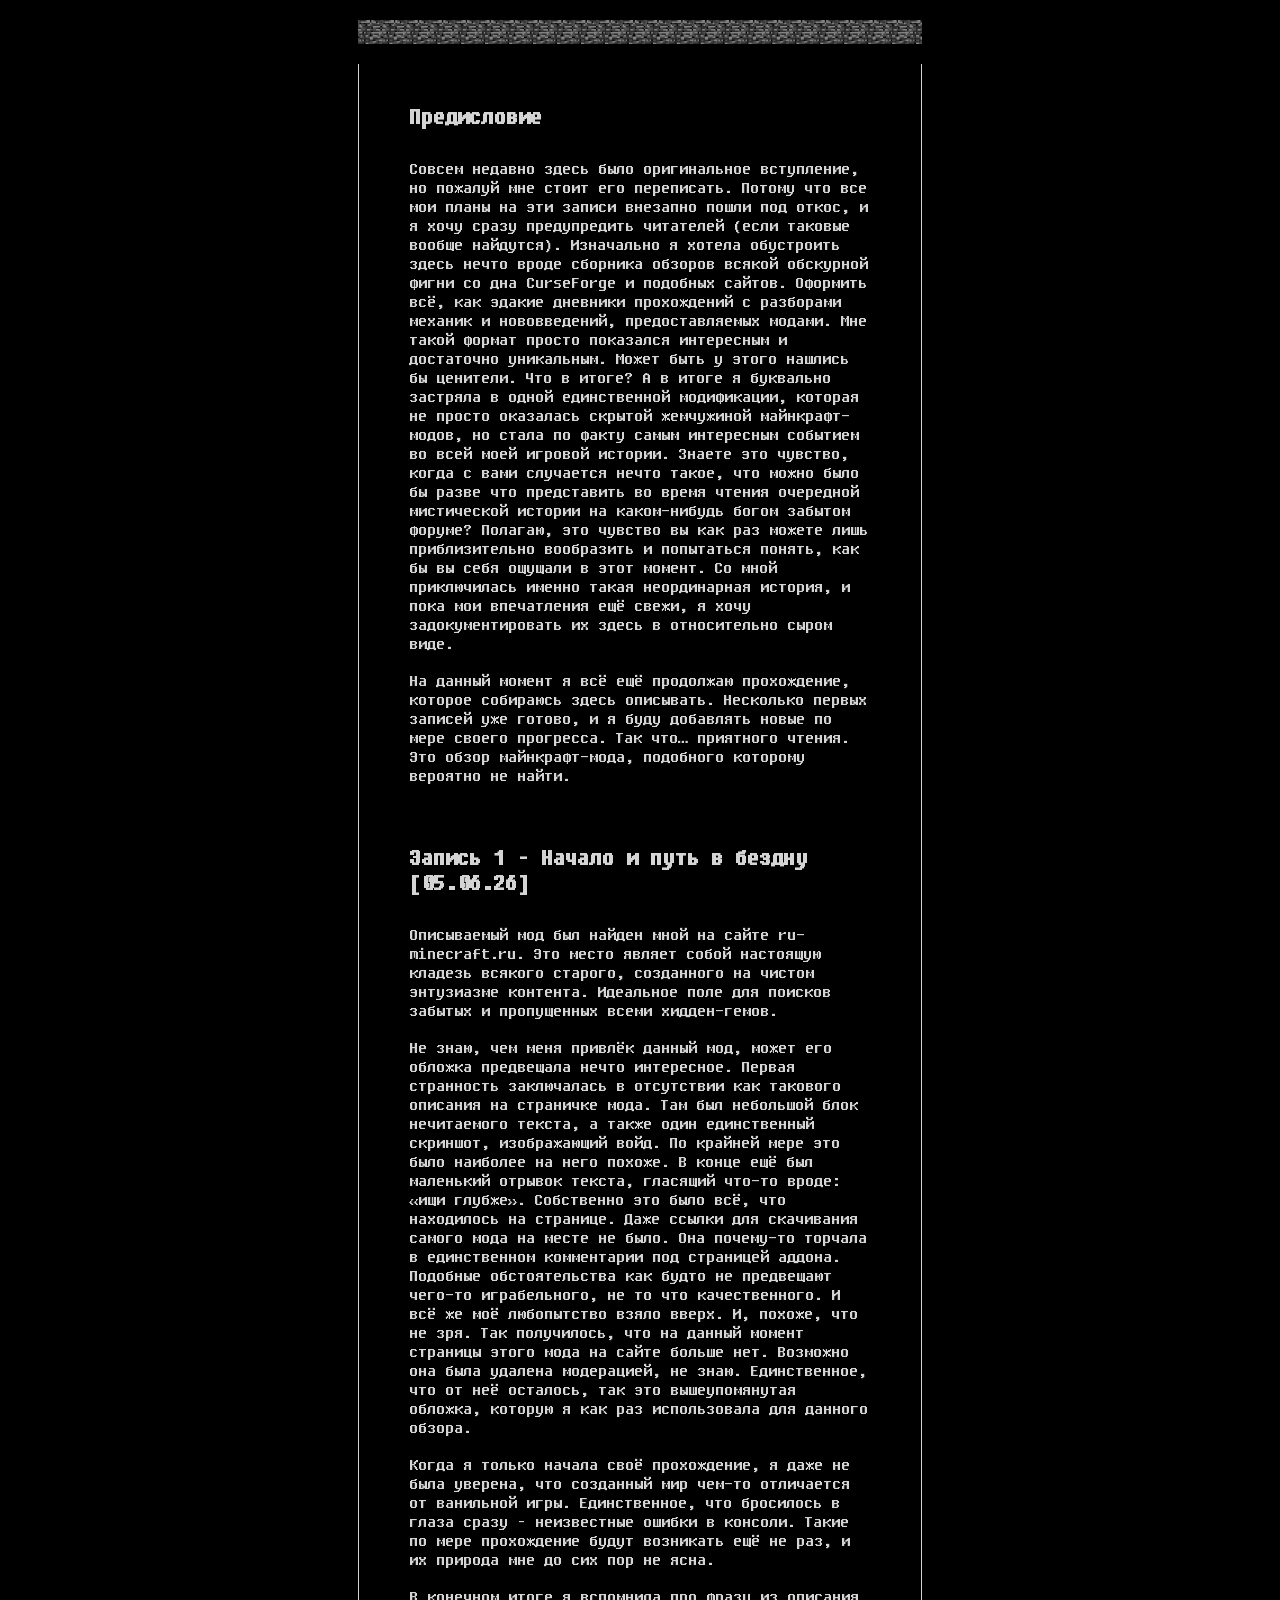
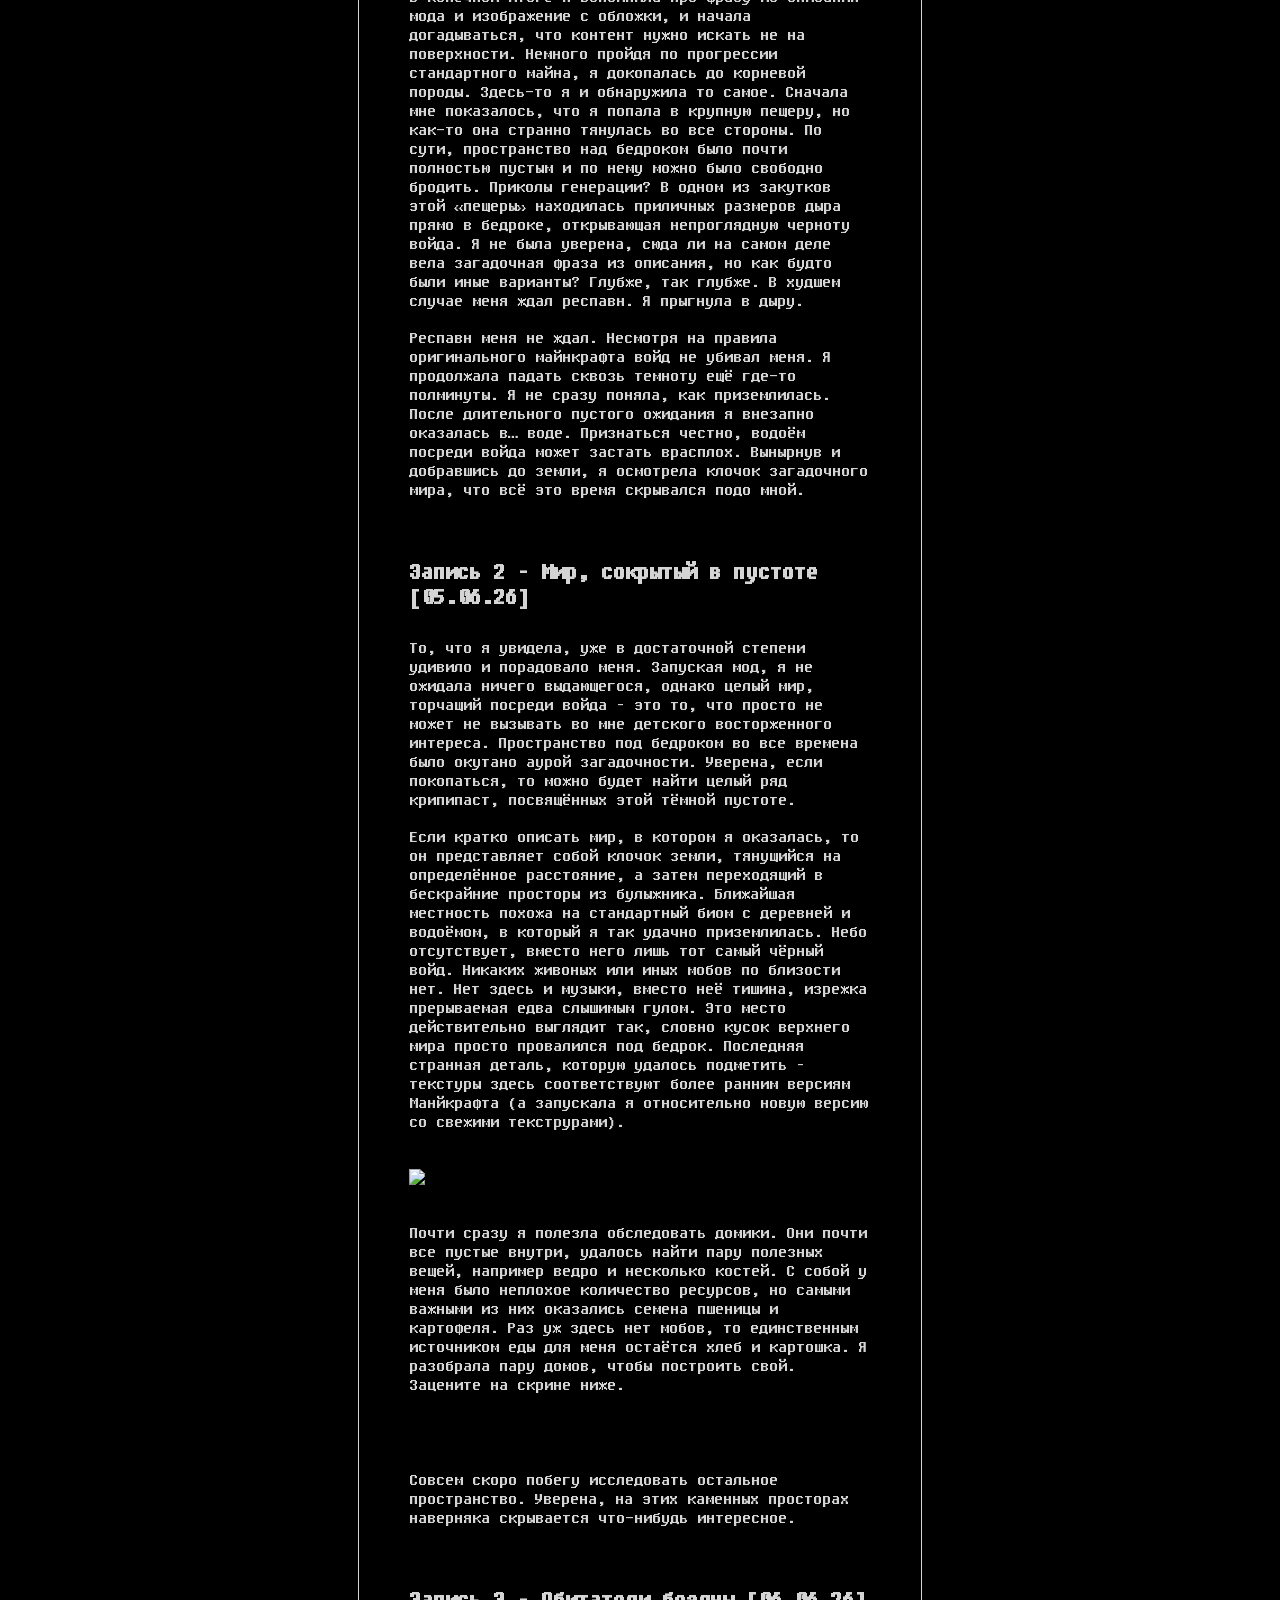
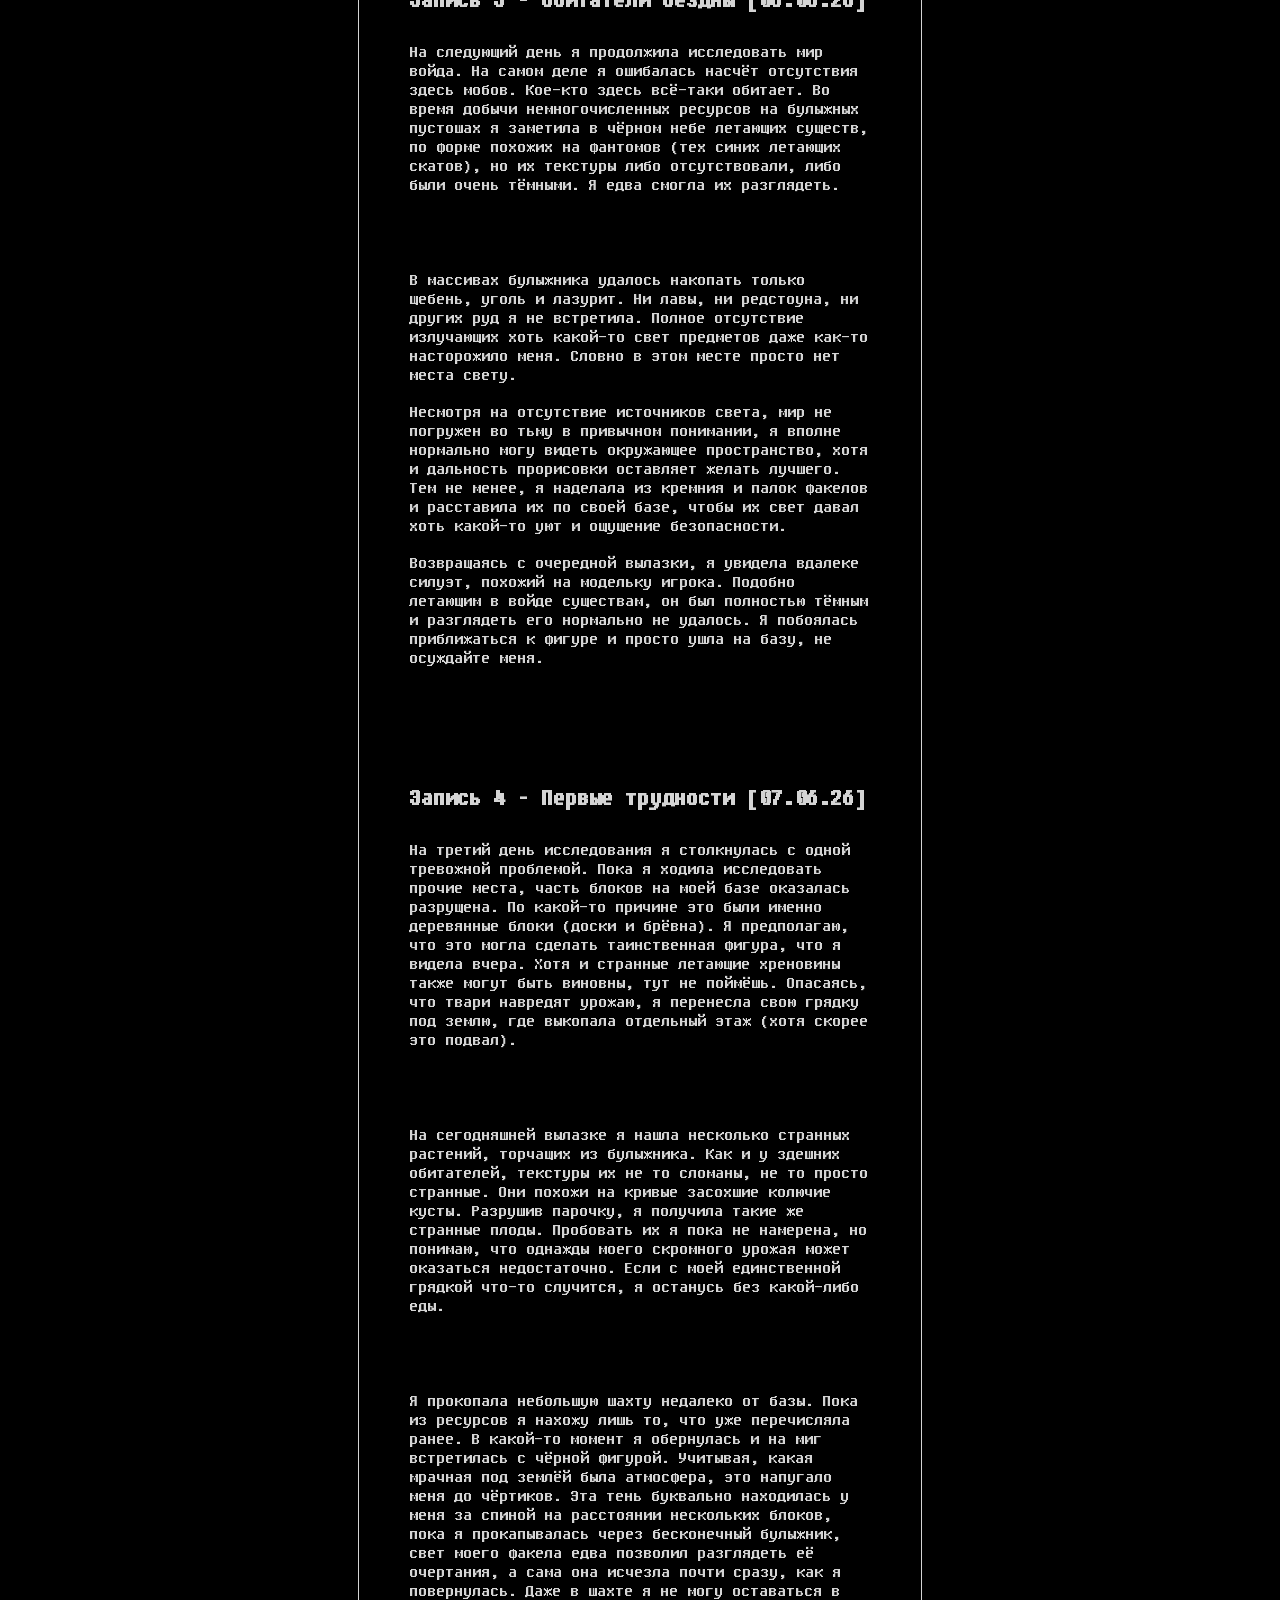
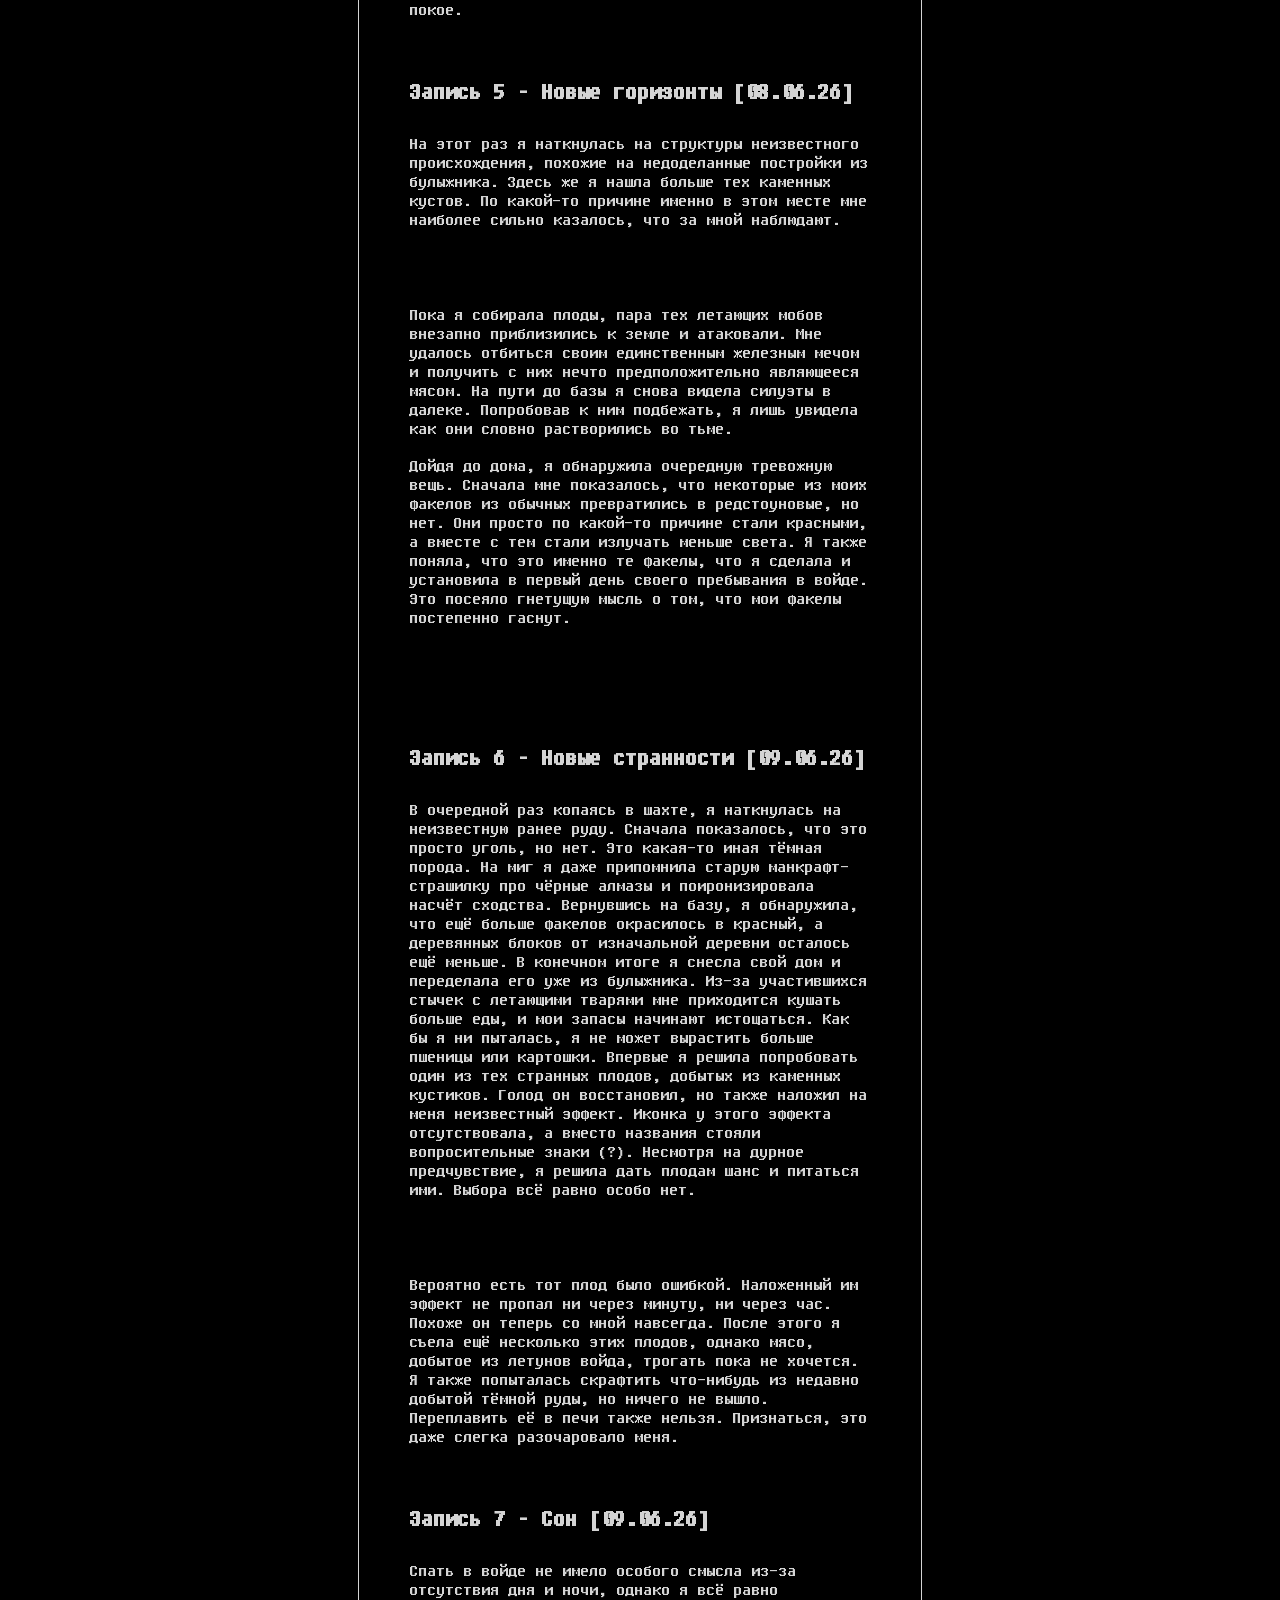
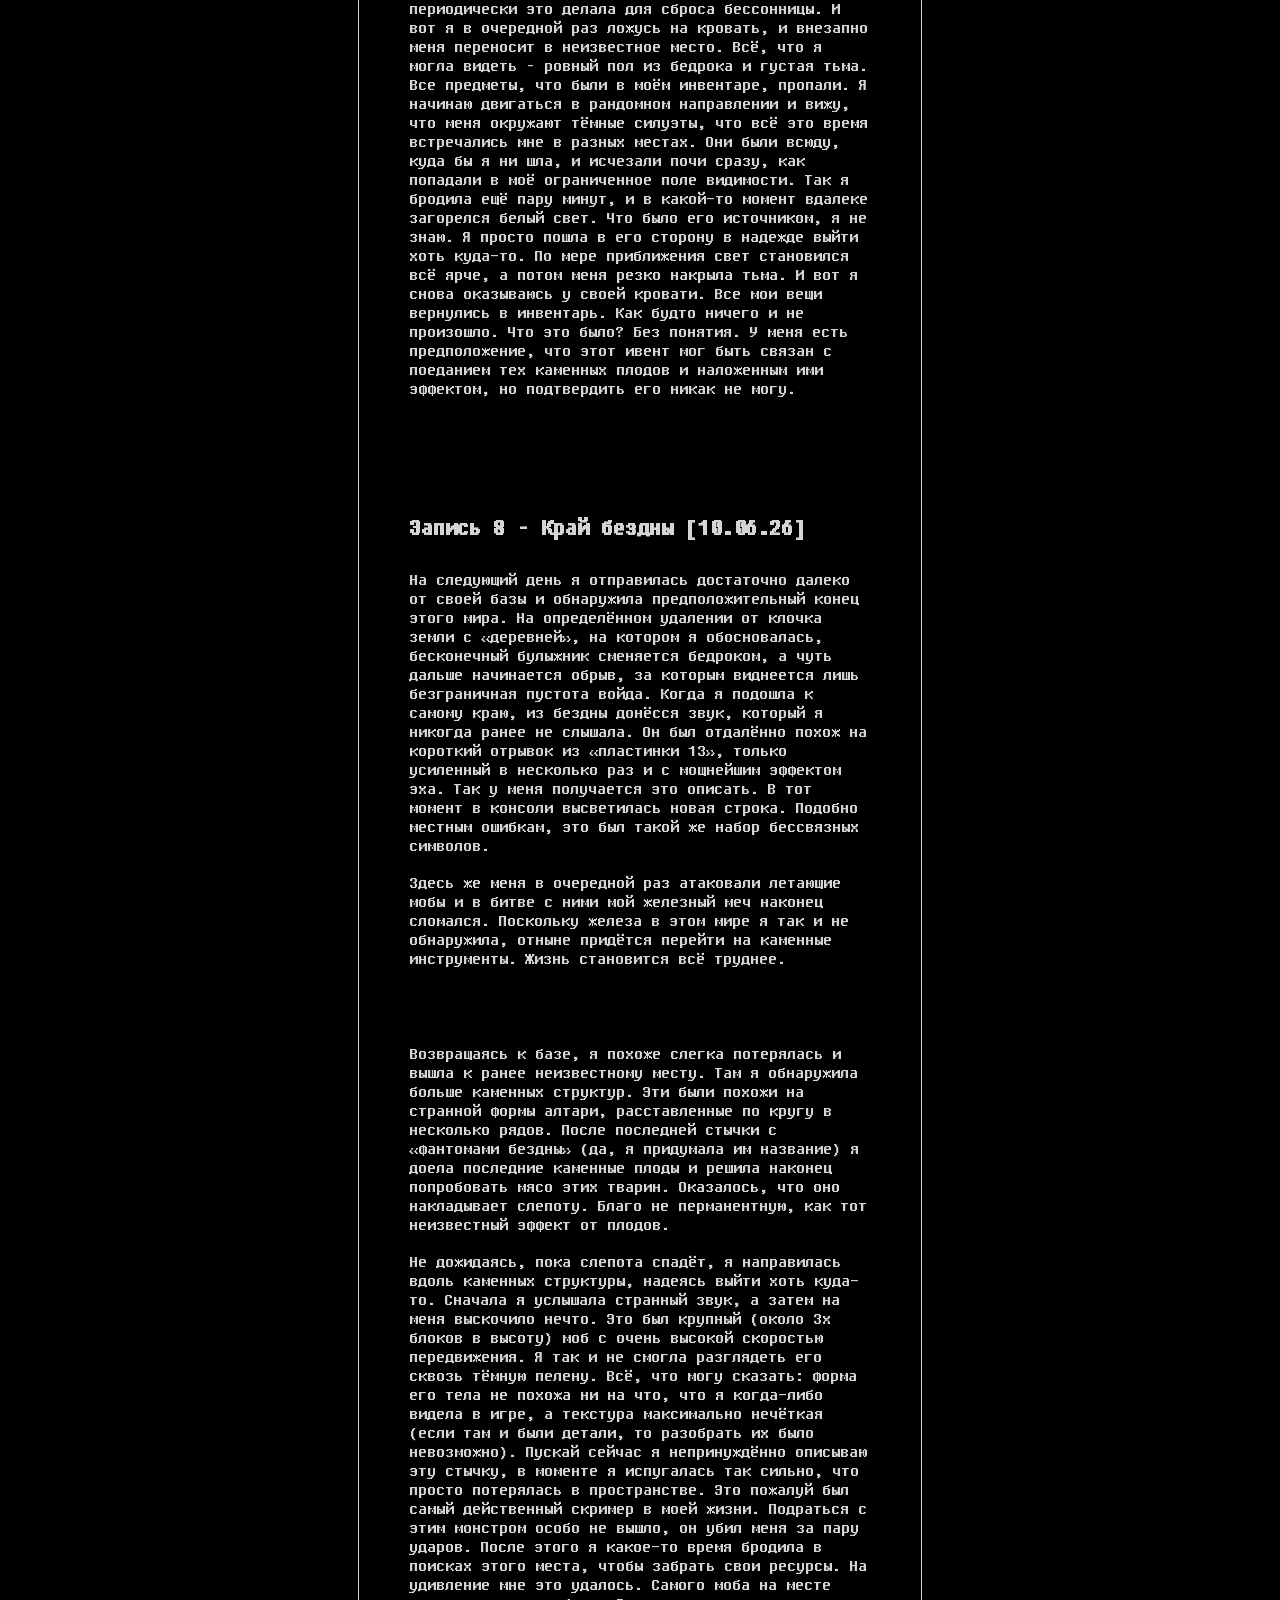
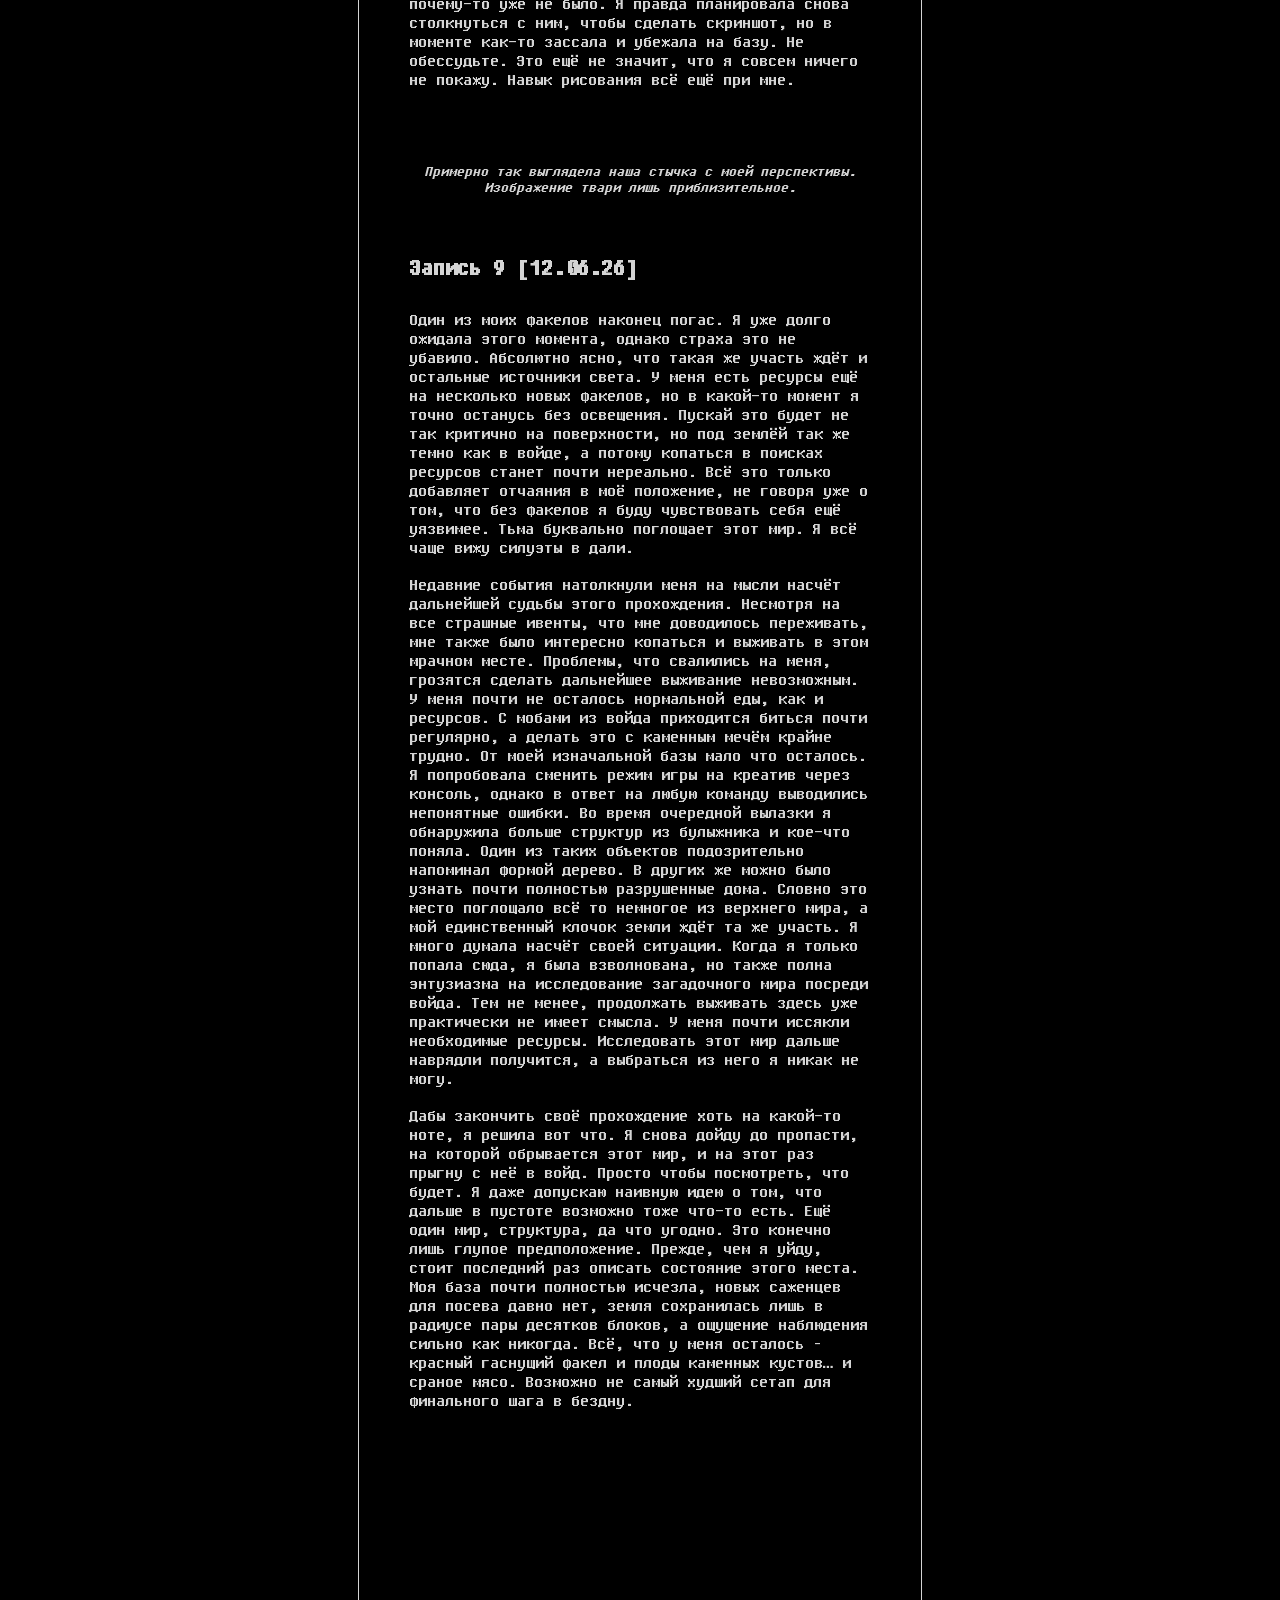
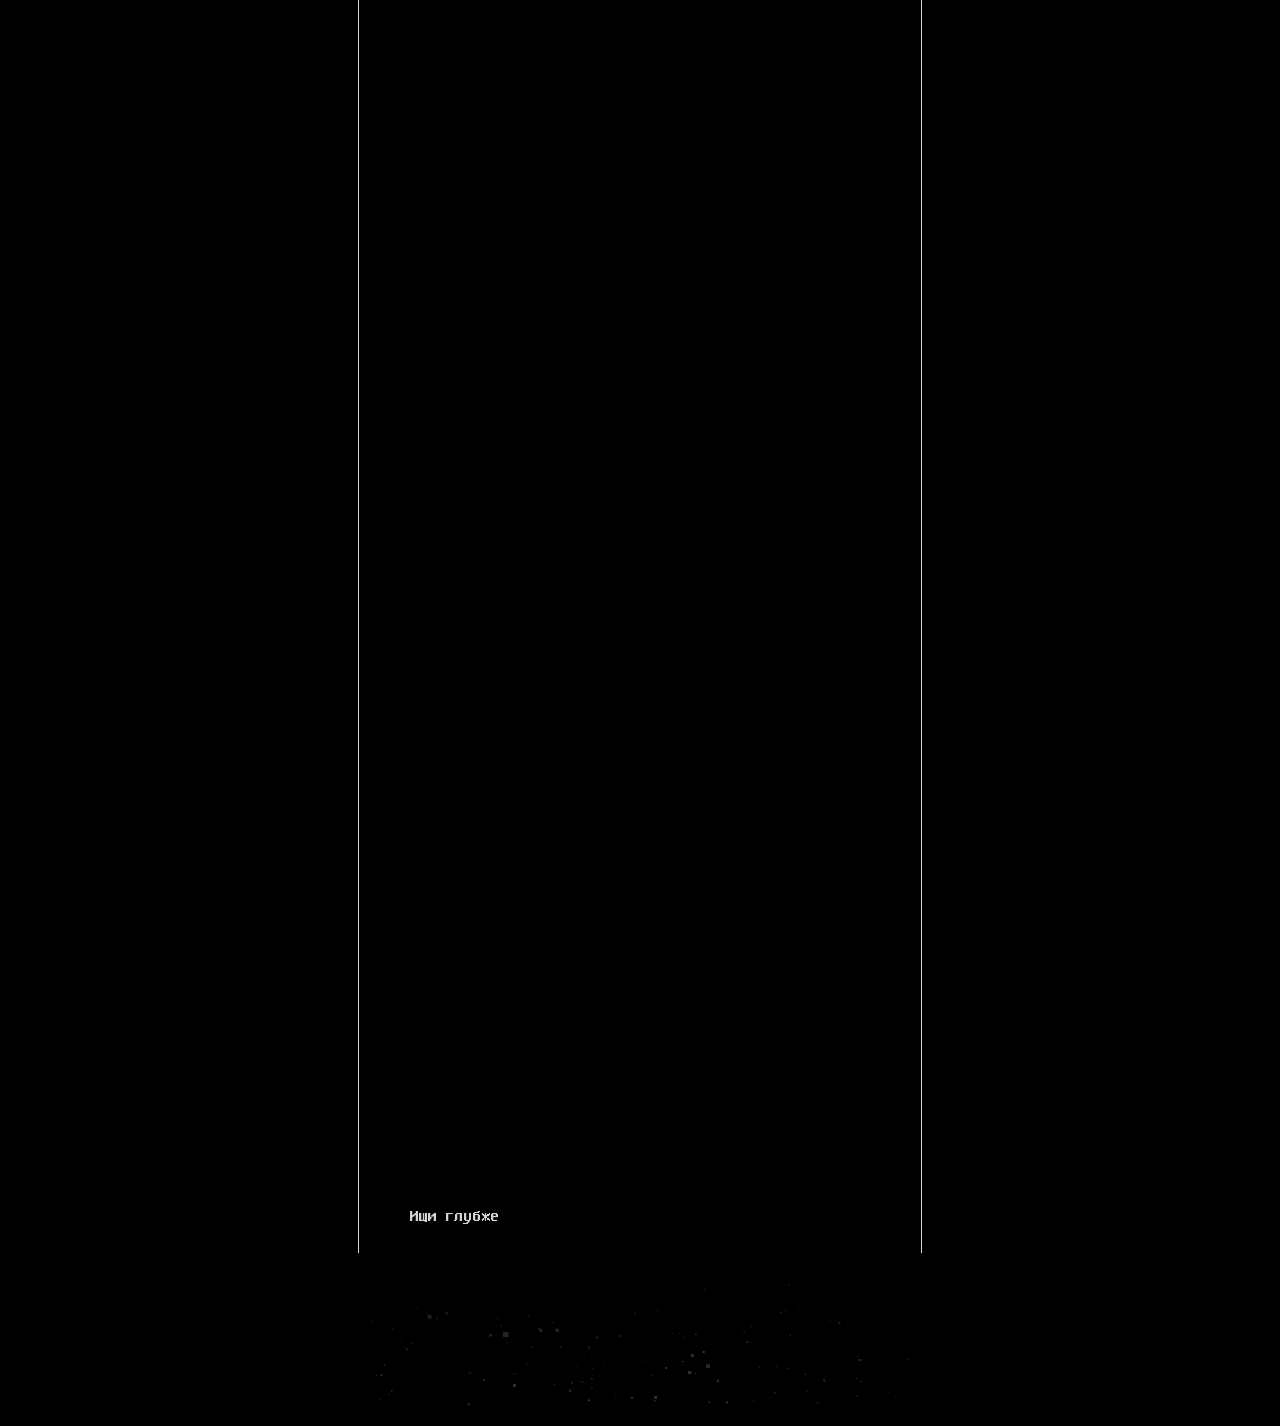
==== page-abyss-explorer.html @ ec8adcde "Add files via upload" ====
<!DOCTYPE html>
<html lang="en">
<head>
    <meta charset="UTF-8">
    <meta name="viewport" content="width=device-width, initial-scale=1.0">
    <title>Document</title>
    <link rel="stylesheet" href="styles.css">
</head>
<body>
    <img class="decor" src="decor1.png">
    <div class="main-container">
        <h2 class="heading">Предисловие</h2>
        <p class="main-text">
            Совсем недавно здесь было оригинальное вступление, но пожалуй мне стоит его переписать. Потому что все мои планы на эти записи внезапно пошли под откос, и я хочу сразу предупредить читателей (если таковые вообще найдутся). Изначально я хотела обустроить здесь нечто вроде сборника обзоров всякой обскурной фигни со дна CurseForge и подобных сайтов. Оформить всё, как эдакие дневники прохождений с разборами механик и нововведений, предоставляемых модами. Мне такой формат просто показался интересным и достаточно уникальным. Может быть у этого нашлись бы ценители. Что в итоге? А в итоге я буквально застряла в одной единственной модификации, которая не просто оказалась скрытой жемчужиной майнкрафт-модов, но стала по факту самым интересным событием во всей моей игровой истории. Знаете это чувство, когда с вами случается нечто такое, что можно было бы разве что представить во время чтения очередной мистической истории на каком-нибудь богом забытом форуме? Полагаю, это чувство вы как раз можете лишь приблизительно вообразить и попытаться понять, как бы вы себя ощущали в этот момент. Со мной приключилась именно такая неординарная история, и пока мои впечатления ещё свежи, я хочу задокументировать их здесь в относительно сыром виде. 
        </p>
        <p class="main-text">
            На данный момент я всё ещё продолжаю прохождение, которое собираюсь здесь описывать. Несколько первых записей уже готово, и я буду добавлять новые по мере своего прогресса. Так что… приятного чтения. Это обзор майнкрафт-мода, подобного которому вероятно не найти.
        </p>


        <h2 class="heading">Запись 1 – Начало и путь в бездну [05.06.26]</h2>
        <p class="main-text">
            Описываемый мод был найден мной на сайте ru-minecraft.ru. Это место являет собой настоящую кладезь всякого старого, созданного на чистом энтузиазме контента. Идеальное поле для поисков забытых и пропущенных всеми хидден-гемов. 
        </p>
        <p class="main-text">
            Не знаю, чем меня привлёк данный мод, может его обложка предвещала нечто интересное. Первая странность заключалась в отсутствии как такового описания на страничке мода. Там был небольшой блок нечитаемого текста, а также один единственный скриншот, изображающий войд. По крайней мере это было наиболее на него похоже. В конце ещё был маленький отрывок текста, гласящий что-то вроде: «ищи глубже». Собственно это было всё, что находилось на странице. Даже ссылки для скачивания самого мода на месте не было. Она почему-то торчала в единственном комментарии под страницей аддона. Подобные обстоятельства как будто не предвещают чего-то играбельного, не то что качественного. И всё же моё любопытство взяло вверх. И, похоже, что не зря. Так получилось, что на данный момент страницы этого мода на сайте больше нет. Возможно она была удалена модерацией, не знаю. Единственное, что от неё осталось, так это вышеупомянутая обложка, которую я как раз использовала для данного обзора.
        </p>
        <p class="main-text">
            Когда я только начала своё прохождение, я даже не была уверена, что созданный мир чем-то отличается от ванильной игры. Единственное, что бросилось в глаза сразу – неизвестные ошибки в консоли. Такие по мере прохождение будут возникать ещё не раз, и их природа мне до сих пор не ясна. 
        </p>
        <p class="main-text">
            В конечном итоге я вспомнила про фразу из описания мода и изображение с обложки, и начала догадываться, что контент нужно искать не на поверхности. Немного пройдя по прогрессии стандартного майна, я докопалась до корневой породы. Здесь-то я и обнаружила то самое. Сначала мне показалось, что я попала в крупную пещеру, но как-то она странно тянулась во все стороны. По сути, пространство над бедроком было почти полностью пустым и по нему можно было свободно бродить. Приколы генерации? В одном из закутков этой «пещеры» находилась приличных размеров дыра прямо в бедроке, открывающая непроглядную черноту войда. Я не была уверена, сюда ли на самом деле вела загадочная фраза из описания, но как будто были иные варианты? Глубже, так глубже. В худшем случае меня ждал респавн. Я прыгнула в дыру.
        </p>
        <p class="main-text">
            Респавн меня не ждал. Несмотря на правила оригинального майнкрафта войд не убивал меня. Я продолжала падать сквозь темноту ещё где-то полминуты. Я не сразу поняла, как приземлилась. После длительного пустого ожидания я внезапно оказалась в… воде. Признаться честно, водоём посреди войда может застать врасплох. Вынырнув и добравшись до земли, я осмотрела клочок загадочного мира, что всё это время скрывался подо мной.
        </p>


        <h2 class="heading">Запись 2 – Мир, сокрытый в пустоте [05.06.26]</h2>
        <p class="main-text">
            То, что я увидела, уже в достаточной степени удивило и порадовало меня. Запуская мод, я не ожидала ничего выдающегося, однако целый мир, торчащий посреди войда – это то, что просто не может не вызывать во мне детского восторженного интереса. Пространство под бедроком во все времена было окутано аурой загадочности. Уверена, если покопаться, то можно будет найти целый ряд крипипаст, посвящённых этой тёмной пустоте.
        </p>
        <p class="main-text">
            Если кратко описать мир, в котором я оказалась, то он представляет собой клочок земли, тянущийся на определённое расстояние, а затем переходящий в бескрайние просторы из булыжника. Ближайшая местность похожа на стандартный биом с деревней и водоёмом, в который я так удачно приземлилась. Небо отсутствует, вместо него лишь тот самый чёрный войд. Никаких живоных или иных мобов по близости нет. Нет здесь и музыки, вместо неё тишина, изрежка прерываемая едва слышимым гулом. Это место действительно выглядит так, словно кусок верхнего мира просто провалился под бедрок. Последняя странная деталь, которую удалось подметить – текстуры здесь соответствуют более ранним версиям Манйкрафта (а запускала я относительно новую версию со свежими текструрами).
        </p>
        <img class="screenshot" src="img/1.jpg">
        <p class="main-text">
            Почти сразу я полезла обследовать домики. Они почти все пустые внутри, удалось найти пару полезных вещей, например ведро и несколько костей. С собой у меня было неплохое количество ресурсов, но самыми важными из них оказались семена пшеницы и картофеля. Раз уж здесь нет мобов, то единственным источником еды для меня остаётся хлеб и картошка. Я разобрала пару домов, чтобы построить свой. Зацените на скрине ниже.
        </p>
        <img class="screenshot" src="">
        <p class="main-text">
            Совсем скоро побегу исследовать остальное пространство. Уверена, на этих каменных просторах наверняка скрывается что-нибудь интересное.
        </p>


        <h2 class="heading">Запись 3 – Обитатели бездны [06.06.26]</h2>
        <p class="main-text">
            На следующий день я продолжила исследовать мир войда. На самом деле я ошибалась насчёт отсутствия здесь мобов. Кое-кто здесь всё-таки обитает. Во время добычи немногочисленных ресурсов на булыжных пустошах я заметила в чёрном небе летающих существ, по форме похожих на фантомов (тех синих летающих скатов), но их текстуры либо отсутствовали, либо были очень тёмными. Я едва смогла их разглядеть. 
        </p>
        <img class="screenshot" src="">
        <p class="main-text">
            В массивах булыжника удалось накопать только щебень, уголь и лазурит. Ни лавы, ни редстоуна, ни других руд я не встретила. Полное отсутствие излучающих хоть какой-то свет предметов даже как-то насторожило меня. Словно в этом месте просто нет места свету. 
        </p>
        <p class="main-text">
            Несмотря на отсутствие источников света, мир не погружен во тьму в привычном понимании, я вполне нормально могу видеть окружающее пространство, хотя и дальность прорисовки оставляет желать лучшего. Тем не менее, я наделала из кремния и палок факелов и расставила их по своей базе, чтобы их свет давал хоть какой-то уют и ощущение безопасности. 
        </p>
        <p class="main-text">
            Возвращаясь с очередной вылазки, я увидела вдалеке силуэт, похожий на модельку игрока. Подобно летающим в войде существам, он был полностью тёмным и разглядеть его нормально не удалось. Я побоялась приближаться к фигуре и просто ушла на базу, не осуждайте меня.  
        </p>
        <img class="screenshot" src="">


        <h2 class="heading">Запись 4 – Первые трудности [07.06.26]</h2>
        <p class="main-text">
            На третий день исследования я столкнулась с одной тревожной проблемой. Пока я ходила исследовать прочие места, часть блоков на моей базе оказалась разрущена. По какой-то причине это были именно деревянные блоки (доски и брёвна). Я предполагаю, что это могла сделать таинственная фигура, что я видела вчера. Хотя и странные летающие хреновины также могут быть виновны, тут не поймёшь. Опасаясь, что твари навредят урожаю, я  перенесла свою грядку под землю, где выкопала отдельный этаж (хотя скорее это подвал). 
        </p>
        <img class="screenshot" src="">
        <p class="main-text">
            На сегодняшней вылазке я нашла несколько странных растений, торчащих из булыжника. Как и у здешних обитателей, текстуры их не то сломаны, не то просто странные. Они похожи на кривые засохшие колючие кусты. Разрушив парочку, я получила такие же странные плоды. Пробовать их я пока не намерена, но понимаю, что однажды моего скромного урожая может оказаться недостаточно. Если с моей единственной грядкой что-то случится, я останусь без какой-либо еды.
        </p>
        <img class="screenshot" src="">
        <p class="main-text">
            Я прокопала небольшую шахту недалеко от базы. Пока из ресурсов я нахожу лишь то, что уже перечисляла ранее. В какой-то момент я обернулась и на миг встретилась с чёрной фигурой. Учитывая, какая мрачная под землёй была атмосфера, это напугало меня до чёртиков. Эта тень буквально находилась у меня за спиной на расстоянии нескольких блоков, пока я прокапывалась через бесконечный булыжник, свет моего факела едва позволил разглядеть её очертания, а сама она исчезла почти сразу, как я повернулась. Даже в шахте я не могу оставаться в покое.
        </p>


        <h2 class="heading">Запись 5 – Новые горизонты [08.06.26]</h2>
        <p class="main-text">
            На этот раз я наткнулась на структуры неизвестного происхождения, похожие на недоделанные постройки из булыжника. Здесь же я нашла больше тех каменных кустов. По какой-то причине именно в этом месте мне наиболее сильно казалось, что за мной наблюдают. 
        </p>
        <img class="screenshot" src="">
        <p class="main-text">
            Пока я собирала плоды, пара тех летающих мобов внезапно приблизились к земле и атаковали. Мне удалось отбиться своим единственным железным мечом и получить с них нечто предположительно являющееся мясом. На пути до базы я снова видела силуэты в далеке. Попробовав к ним подбежать, я лишь увидела как они словно растворились во тьме. 
        </p>
        <p class="main-text">
            Дойдя до дома, я обнаружила очередную тревожную вещь. Сначала мне показалось, что некоторые из моих факелов из обычных превратились в редстоуновые, но нет. Они просто по какой-то причине стали красными, а вместе с тем стали излучать меньше света. Я также поняла, что это именно те факелы, что я сделала и установила в первый день своего пребывания в войде. Это посеяло гнетущую мысль о том, что мои факелы постепенно гаснут.
        </p>
        <img class="screenshot" src="">


        <h2 class="heading">Запись 6 – Новые странности [09.06.26]</h2>
        <p class="main-text">
            В очередной раз копаясь в шахте, я наткнулась на неизвестную ранее руду. Сначала показалось, что это просто уголь, но нет. Это какая-то иная тёмная порода. На миг я даже припомнила старую манкрафт-страшилку про чёрные алмазы и поиронизировала насчёт сходства. Вернувшись на базу, я обнаружила, что ещё больше факелов окрасилось в красный, а деревянных блоков от изначальной деревни осталось ещё меньше. В конечном итоге я снесла свой дом и переделала его уже из булыжника. Из-за участившихся стычек с летающими тварями мне приходится кушать больше еды, и мои запасы начинают истощаться. Как бы я ни пыталась, я не может вырастить больше пшеницы или картошки. Впервые я решила попробовать один из тех странных плодов, добытых из каменных кустиков. Голод он восстановил, но также наложил на меня неизвестный эффект. Иконка у этого эффекта отсутствовала, а вместо названия стояли вопросительные знаки (?). Несмотря на дурное предчувствие, я решила дать плодам шанс и питаться ими. Выбора всё равно особо нет.
        </p>
        <img class="screenshot" src="">
        <p class="main-text">
            Вероятно есть тот плод было ошибкой. Наложенный им эффект не пропал ни через минуту, ни через час. Похоже он теперь со мной навсегда. После этого я съела ещё несколько этих плодов, однако мясо, добытое из летунов войда, трогать пока не хочется. Я также попыталась скрафтить что-нибудь из недавно добытой тёмной руды, но ничего не вышло. Переплавить её в печи также нельзя. Признаться, это даже слегка разочаровало меня.
        </p>


        <h2 class="heading">Запись 7 – Сон [09.06.26]</h2>
        <p class="main-text">
            Спать в войде не имело особого смысла из-за отсутствия дня и ночи, однако я всё равно периодически это делала для сброса бессонницы. И вот я в очередной раз ложусь на кровать, и внезапно меня переносит в неизвестное место. Всё, что я могла видеть – ровный пол из бедрока и густая тьма. Все предметы, что были в моём инвентаре, пропали. Я начинаю двигаться в рандомном направлении и вижу, что меня окружают тёмные силуэты, что всё это время встречались мне в разных местах. Они были всюду, куда бы я ни шла, и исчезали почи сразу, как попадали в моё ограниченное поле видимости. Так я бродила ещё пару минут, и в какой-то момент вдалеке загорелся белый свет. Что было его источником, я не знаю. Я просто пошла в его сторону в надежде выйти хоть куда-то. По мере приближения свет становился всё ярче, а потом меня резко накрыла тьма. И вот я снова оказываюсь у своей кровати. Все мои вещи вернулись в инвентарь. Как будто ничего и не произошло. Что это было? Без понятия. У меня есть предположение, что этот ивент мог быть связан с поеданием тех каменных плодов и наложенным ими эффектом, но подтвердить его никак не могу.
        </p>
        <img class="screenshot" src="">


        <h2 class="heading">Запись 8 – Край бездны [10.06.26]</h2>
        <p class="main-text">
            На следующий день я отправилась достаточно далеко от своей базы и обнаружила предположительный конец этого мира. На определённом удалении от клочка земли с «деревней», на котором я обосновалась, бесконечный булыжник сменяется бедроком, а чуть дальше начинается обрыв, за которым виднеется лишь безграничная пустота войда. Когда я подошла к самому краю, из бездны донёсся звук, который я никогда ранее не слышала. Он был отдалённо похож на короткий отрывок из «пластинки 13», только усиленный в несколько раз и с мощнейшим эффектом эха. Так у меня получается это описать. В тот момент в консоли высветилась новая строка. Подобно местным ошибкам, это был такой же набор бессвязных символов.
        </p>
        <p class="main-text">
            Здесь же меня в очередной раз атаковали летающие мобы и в битве с ними мой железный меч наконец сломался. Поскольку железа в этом мире я так и не обнаружила, отныне придётся перейти на каменные инструменты. Жизнь становится всё труднее.
        </p>
        <img class="screenshot" src="">
        <p class="main-text">
            Возвращаясь к базе, я похоже слегка потерялась и вышла к ранее неизвестному месту. Там я обнаружила больше каменных структур. Эти были похожи на странной формы алтари, расставленные по кругу в несколько рядов. После последней стычки с «фантомами бездны» (да, я придумала им название) я доела последние каменные плоды и решила наконец попробовать мясо этих тварин. Оказалось, что оно накладывает слепоту. Благо не перманентную, как тот неизвестный эффект от плодов. 
        </p>
        <p class="main-text">
            Не дожидаясь, пока слепота спадёт, я направилась вдоль каменных структуры, надеясь выйти хоть куда-то. Сначала я услышала странный звук, а затем на меня выскочило нечто. Это был крупный (около 3х блоков в высоту) моб с очень высокой скоростью передвижения. Я так и не смогла разглядеть его сквозь тёмную пелену. Всё, что могу сказать: форма его тела не похожа ни на что, что я когда-либо видела в игре, а текстура максимально нечёткая (если там и были детали, то разобрать их было невозможно). Пускай сейчас я непринуждённо описываю эту стычку, в моменте я испугалась так сильно, что просто потерялась в пространстве. Это пожалуй был самый действенный скример в моей жизни. Подраться с этим монстром особо не вышло, он убил меня за пару ударов. После этого я какое-то время бродила в поисках этого места, чтобы забрать свои ресурсы. На удивление мне это удалось. Самого моба на месте почему-то уже не было. Я правда планировала снова столкнуться с ним, чтобы сделать скриншот, но в моменте как-то зассала и убежала на базу. Не обессудьте. Это ещё не значит, что я совсем ничего не покажу. Навык рисования всё ещё при мне. 
        </p>
        <img class="screenshot" src="">
        <p class="note">Примерно так выглядела наша стычка с моей перспективы. Изображение твари лишь приблизительное.</p>


        <h2 class="heading">Запись 9 [12.06.26]</h2>
        <p class="main-text">
            Один из моих факелов наконец погас. Я уже долго ожидала этого момента, однако страха это не убавило. Абсолютно ясно, что такая же участь ждёт и остальные источники света. У меня есть ресурсы ещё на несколько новых факелов, но в какой-то момент я точно останусь без освещения. Пускай это будет не так критично на поверхности, но под землёй так же темно как в войде, а потому копаться в поисках ресурсов станет почти нереально. Всё это только добавляет отчаяния в моё положение, не говоря уже о том, что без факелов я буду чувствовать себя ещё уязвимее. Тьма буквально поглощает этот мир. Я всё чаще вижу силуэты в дали. 
        </p>
        <p class="main-text">
            Недавние события натолкнули меня на мысли насчёт дальнейшей судьбы этого прохождения. Несмотря на все страшные ивенты, что мне доводилось переживать, мне также было интересно копаться и выживать в этом мрачном месте. Проблемы, что свалились на меня, грозятся сделать дальнейшее выживание невозможным. У меня почти не осталось нормальной еды, как и ресурсов. С мобами из войда приходится биться почти регулярно, а делать это с каменным мечём крайне трудно. От моей изначальной базы мало что осталось. Я попробовала сменить режим игры на креатив через консоль, однако в ответ на любую команду выводились непонятные ошибки. Во время очередной вылазки я обнаружила больше структур из булыжника и кое-что поняла. Один из таких объектов подозрительно напоминал формой дерево. В других же можно было узнать почти полностью разрушенные дома. Словно это место поглощало всё то немногое из верхнего мира, а мой единственный клочок земли ждёт та же участь. Я много думала насчёт своей ситуации. Когда я только попала сюда, я была взволнована, но также полна энтузиазма на исследование загадочного мира посреди войда. Тем не менее, продолжать выживать здесь уже практически не имеет смысла. У меня почти иссякли необходимые ресурсы. Исследовать этот мир дальше наврядли получится, а выбраться из него я никак не могу. 
        </p>
        <p class="main-text">
            Дабы закончить своё прохождение хоть на какой-то ноте, я решила вот что. Я снова дойду до пропасти, на которой обрывается этот мир, и на этот раз прыгну с неё в войд. Просто чтобы посмотреть, что будет. Я даже допускаю наивную идею о том, что дальше в пустоте возможно тоже что-то есть. Ещё один мир, структура, да что угодно. Это конечно лишь глупое предположение. Прежде, чем я уйду, стоит последний раз описать состояние этого места. Моя база почти полностью исчезла, новых саженцев для посева давно нет, земля сохранилась лишь в радиусе пары десятков блоков, а ощущение наблюдения сильно как никогда. Всё, что у меня осталось – красный гаснущий факел и плоды каменных кустов… и сраное мясо. Возможно не самый худший сетап для финального шага в бездну.
        </p>
        
        <p class="dot">.</p>
        <p class="dot">.</p>
        <p class="dot">.</p>
        <p class="dot">.</p>
        <p class="dot">.</p>
        <p class="dot">.</p>
        <p class="dot">.</p>
        <p class="dot">.</p>
        <p class="dot">.</p>
        <p class="dot">.</p>
        <p class="dot">.</p>
        <p class="dot">.</p>
        <p class="dot">.</p>
        <p class="dot">.</p>
        <p class="dot">.</p>
        <p class="dot">.</p>
        <p class="dot">.</p>
        <p class="dot">.</p>
        <p class="dot">.</p>
        <p class="dot">.</p>
        <p class="dot">.</p>
        <p class="dot">.</p>
        <p class="dot">.</p>
        <p class="dot">.</p>
        <p class="dot">.</p>
        <p class="dot">.</p>
        <p class="dot">.</p>
        <p class="dot">.</p>
        <p class="dot">.</p>
        <p class="dot">.</p>
        <p class="dot">.</p>
        <p class="dot">.</p>
        <p class="dot">.</p>
        <p class="dot">.</p>
        <p class="dot">.</p>
        <p class="dot">.</p>
        <p class="dot">.</p>
        <p class="dot">.</p>
        <p class="dot">.</p>
        <p class="dot">.</p>
        <p class="dot">.</p>
        <p class="dot">.</p>

        <p class="dot-2">.</p>
        <p class="main-text">Ищи глубже</p>
    </div>
    <img class="decor" src="decor2.png">
</body>
</html>
---- styles.css ----
@font-face {
  font-family: 'Fixedsys'; 
  src: url('Fixedsys.ttf') format('truetype');
  font-weight: 400; 
  font-style: normal; 
  font-display: swap; 
}


body {
    background-color: black;
}

/* стили индекса */

.p-index {
    color: rgb(212, 212, 212);
    font-family: 'Fixedsys';
    font-size: 24px;
    margin-left: 300px;
    margin-right: 300px;
    margin-top: 100px;
    padding-bottom: 50px;
    text-align: center;
}

.review-container {
    border-left: 1px solid;
    border-right: 1px solid;
    border-bottom: 1px solid;
    border-color: rgb(212, 212, 212);
    margin-left: 350px;
    margin-right: 350px;
    padding-bottom: 30px;
}

.review-img {
    width: 700px;
    display: block;
    margin: auto;
    padding-top: 20px;
    padding-bottom: 20px;
}

a {
    color: rgb(212, 212, 212);
    font-family: 'Fixedsys';
    font-size: 27px;
    margin-left: 740px;
}

/* стили страницы обзора */

.heading {
    color: rgb(212, 212, 212);
    font-family: 'Fixedsys';
    padding-top: 40px;
    padding-bottom: 10px;
}

.main-text {
    color: rgb(212, 212, 212);
    font-family: 'Fixedsys';
    font-size: 18px;
}

.dot {
    color: rgb(0, 0, 0);
    font-family: 'Fixedsys';
}
.dot-2 {
    color: rgb(0, 0, 0);
    font-family: 'Fixedsys';
}

.screenshot {
    width: 700px;
    display: block;
    margin: auto;
    padding-top: 20px;
    padding-bottom: 20px;
}

.note {
    color: rgb(212, 212, 212);
    font-family: 'Fixedsys';
    font-size: 16px;
    font-style: italic;
    text-align: center;
}

.main-container {
    margin-left: 350px;
    margin-right: 350px;
    margin-bottom: 20px;
    padding-left: 50px;
    padding-right: 50px;
    padding-top: 0px;
    padding-bottom: 10px;
    border-left: 1px solid;
    border-right: 1px solid;
    border-color: rgb(212, 212, 212);
}

.decor {
    display: block;
    width: calc(100% - 700px); 
    max-width: 100%;
    height: auto;
    margin: 0 auto; /* центровка пикчи */
    margin-top: 20px;
    margin-bottom: 20px;
}
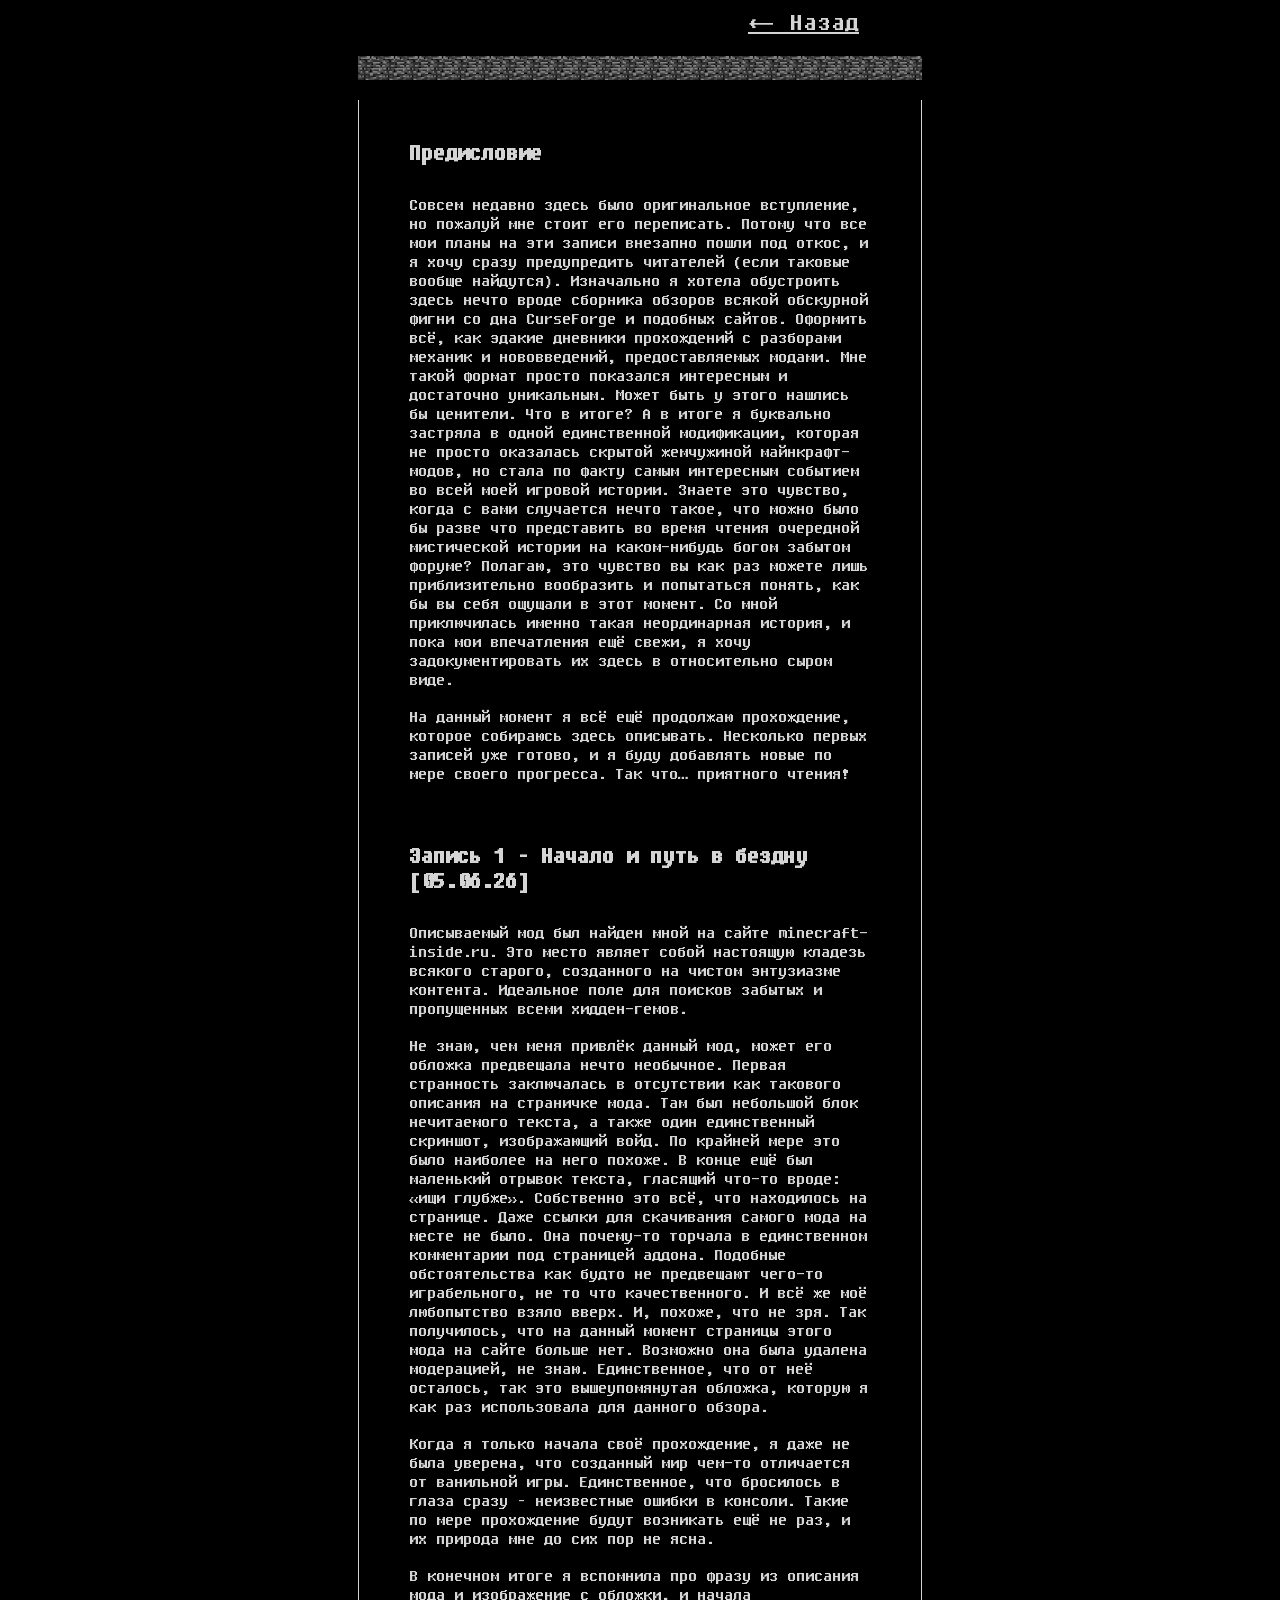
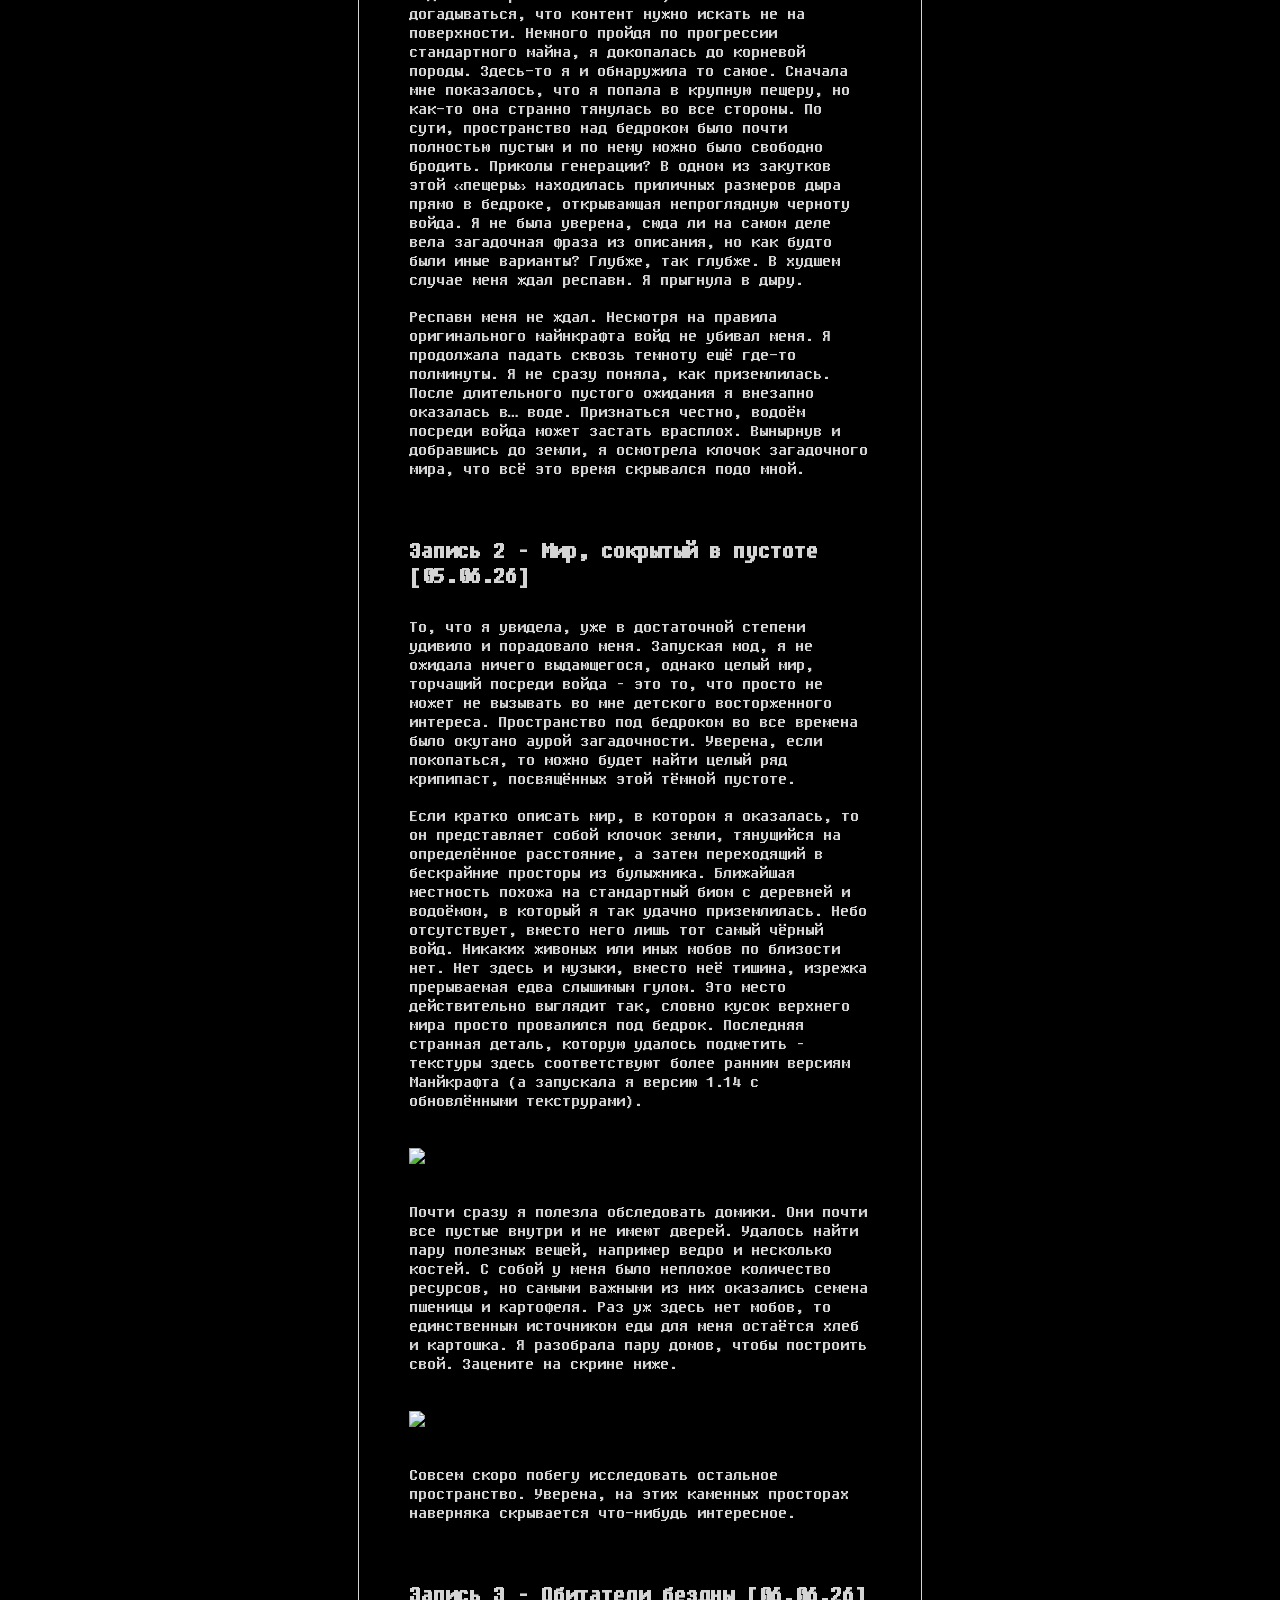
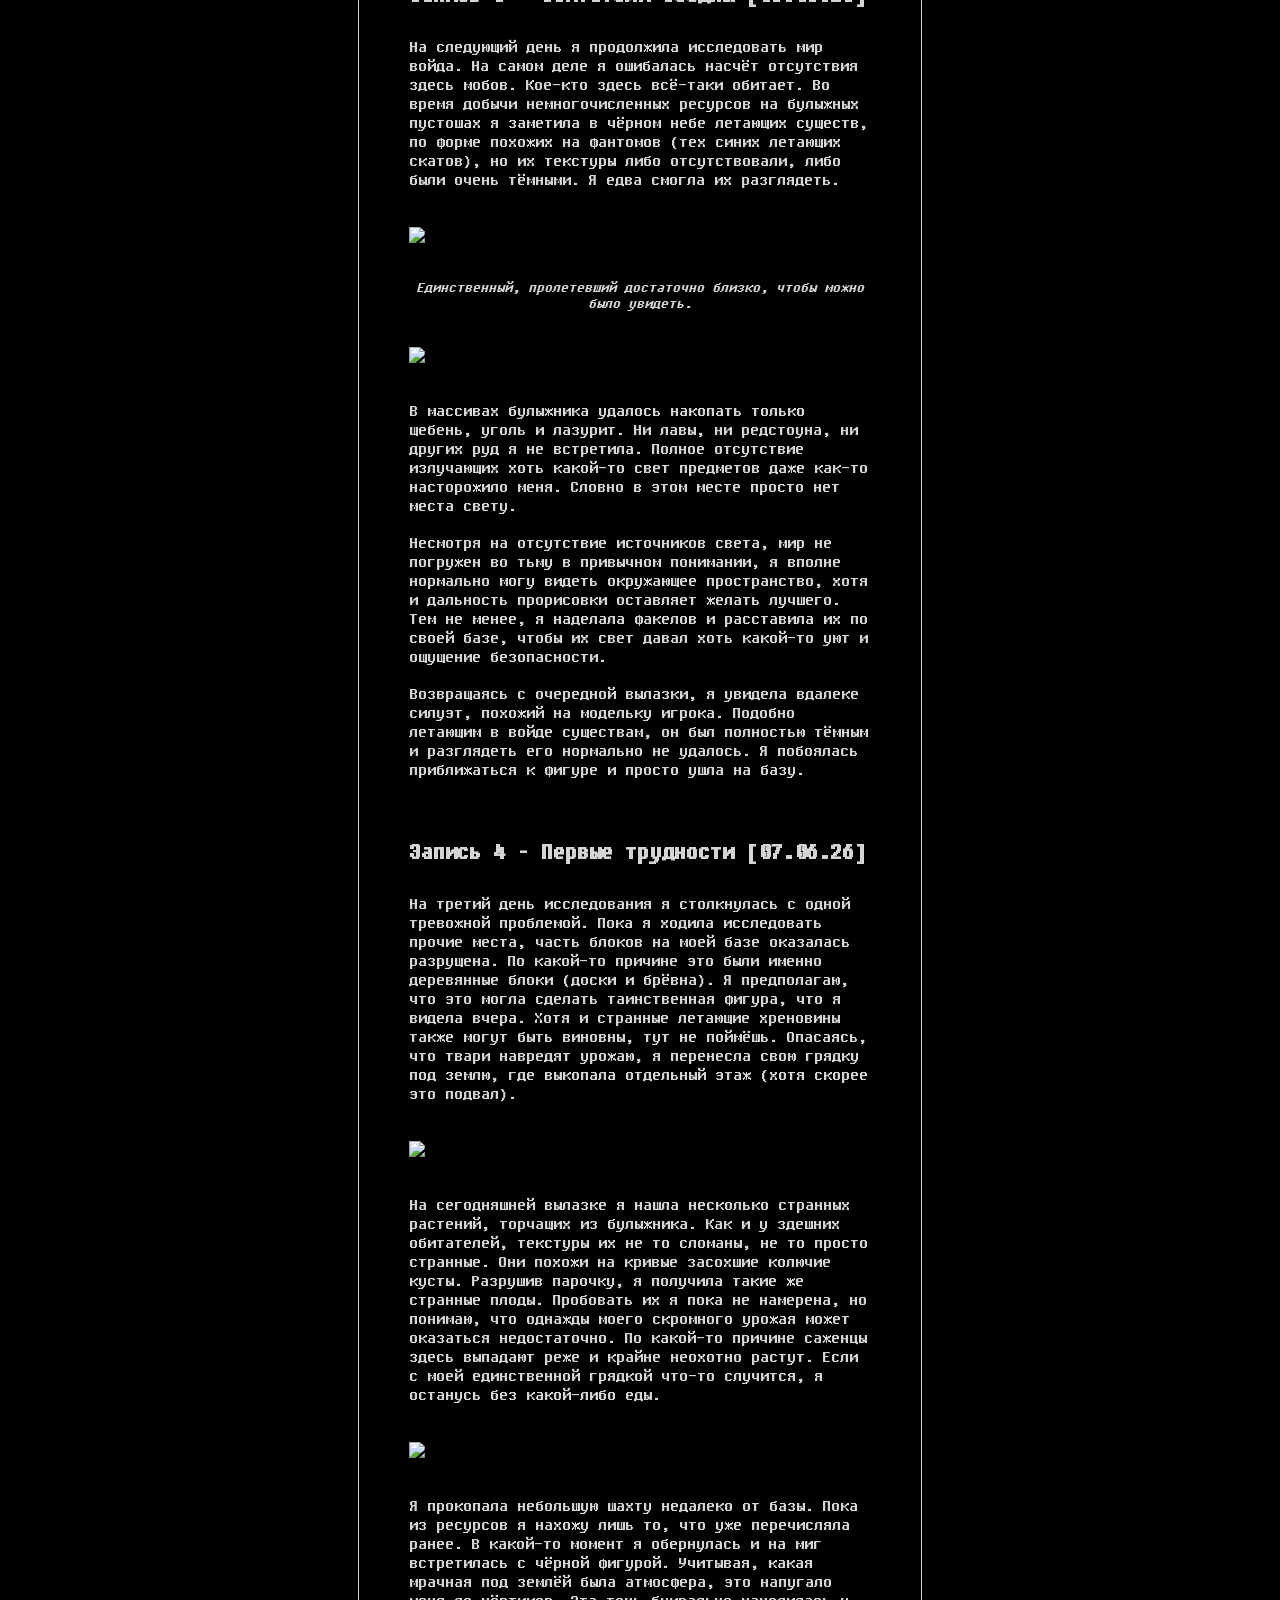
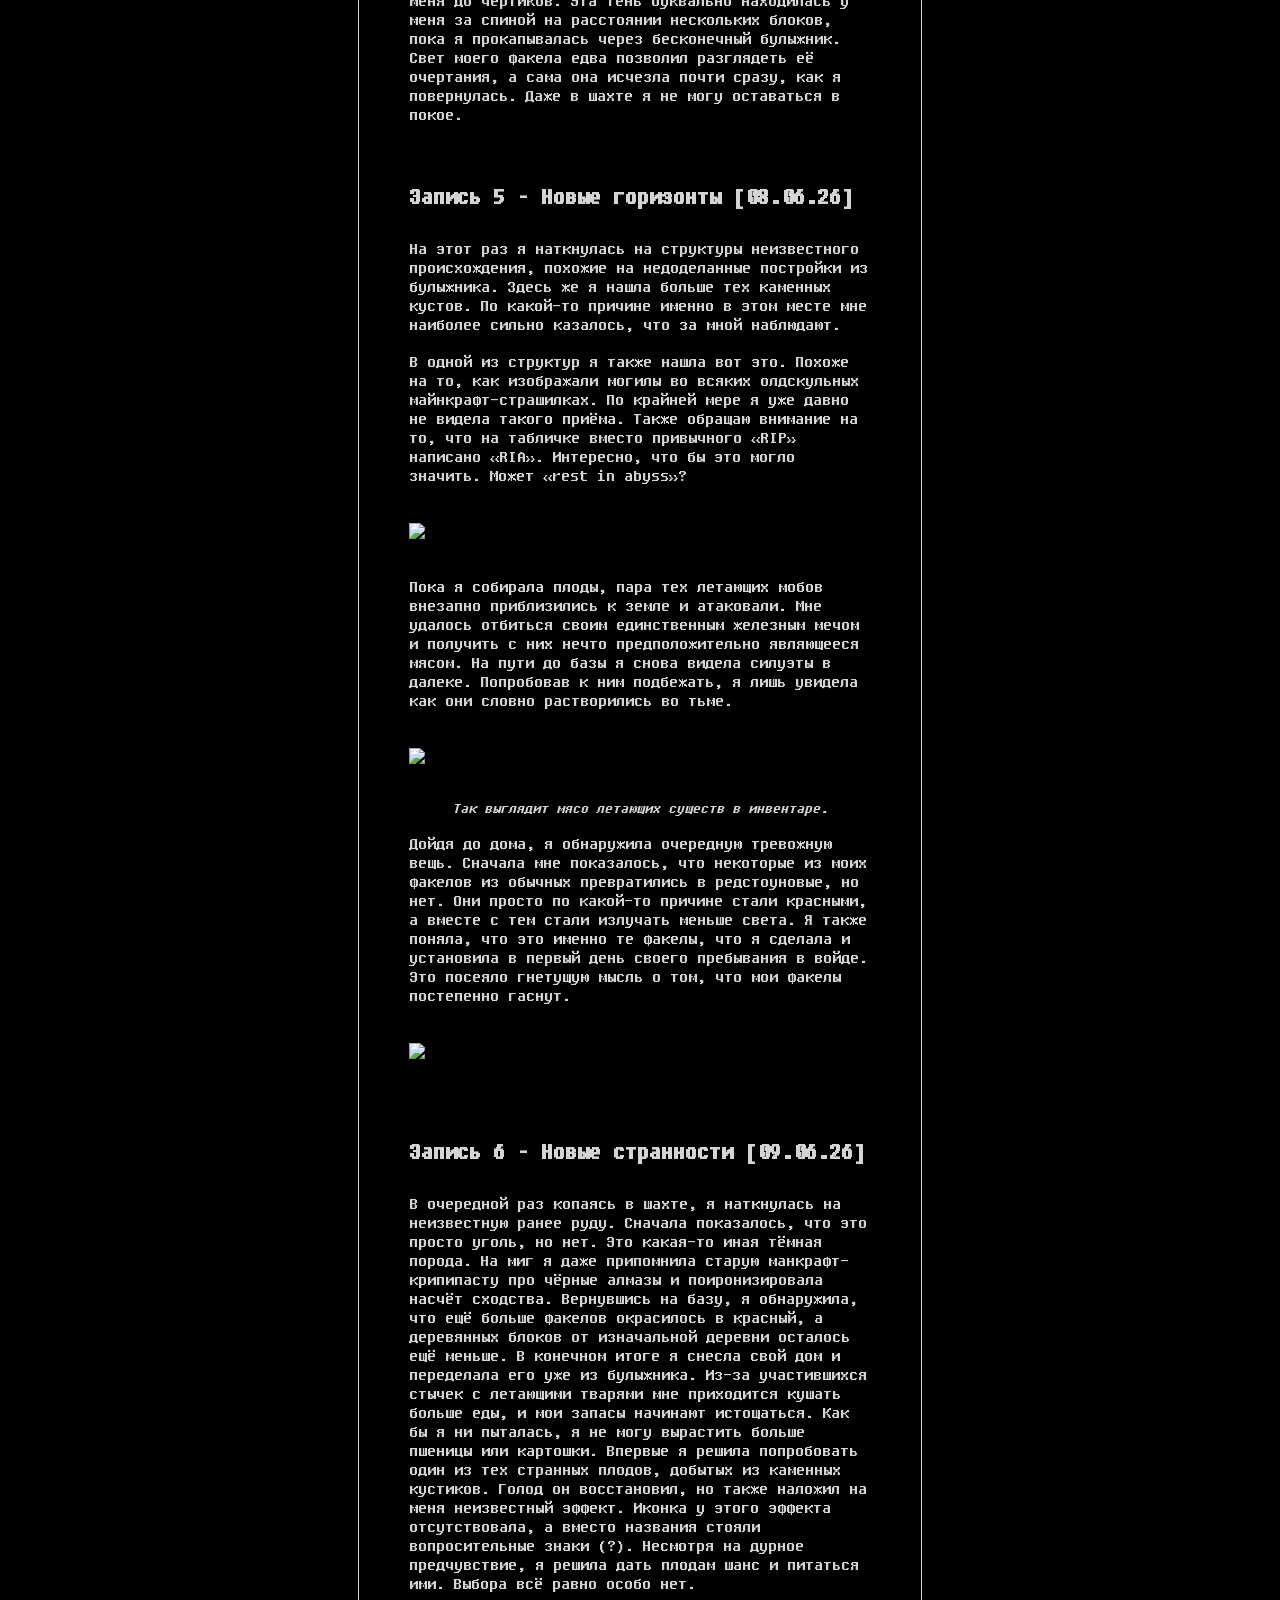
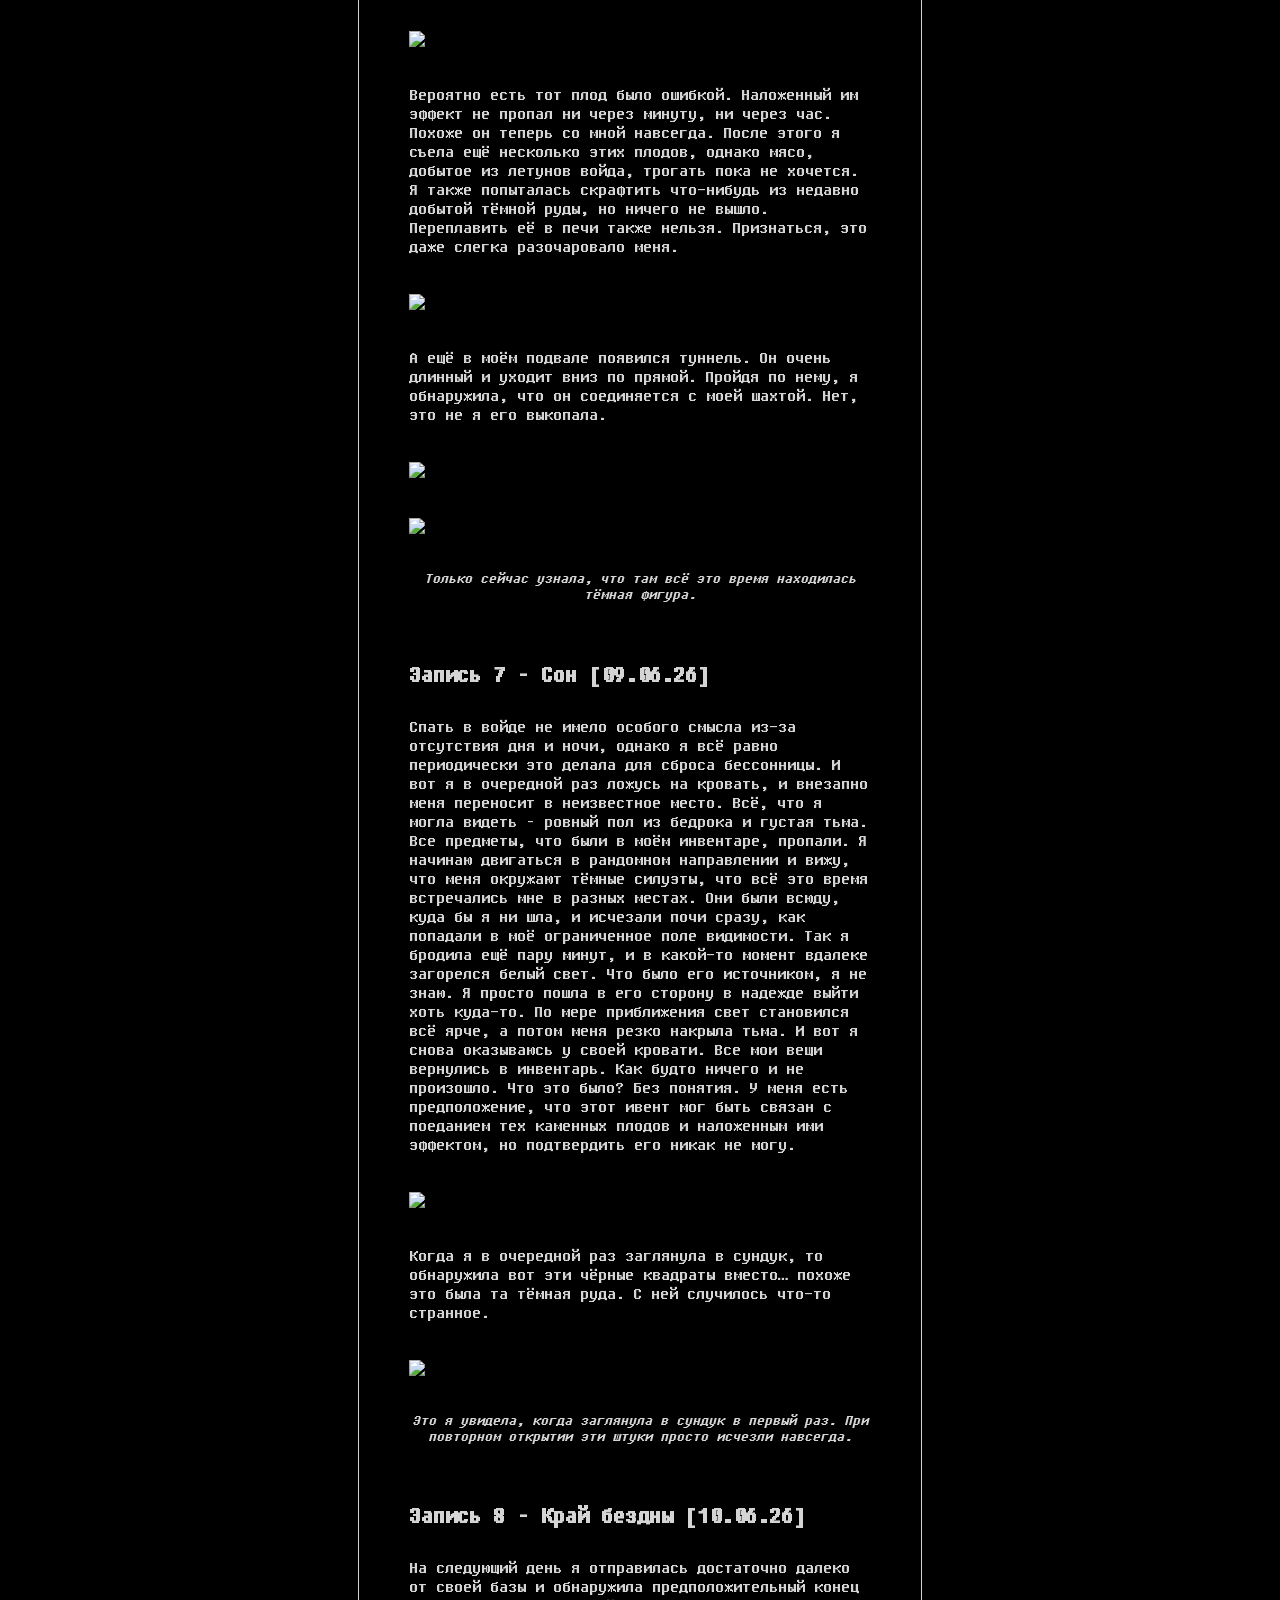
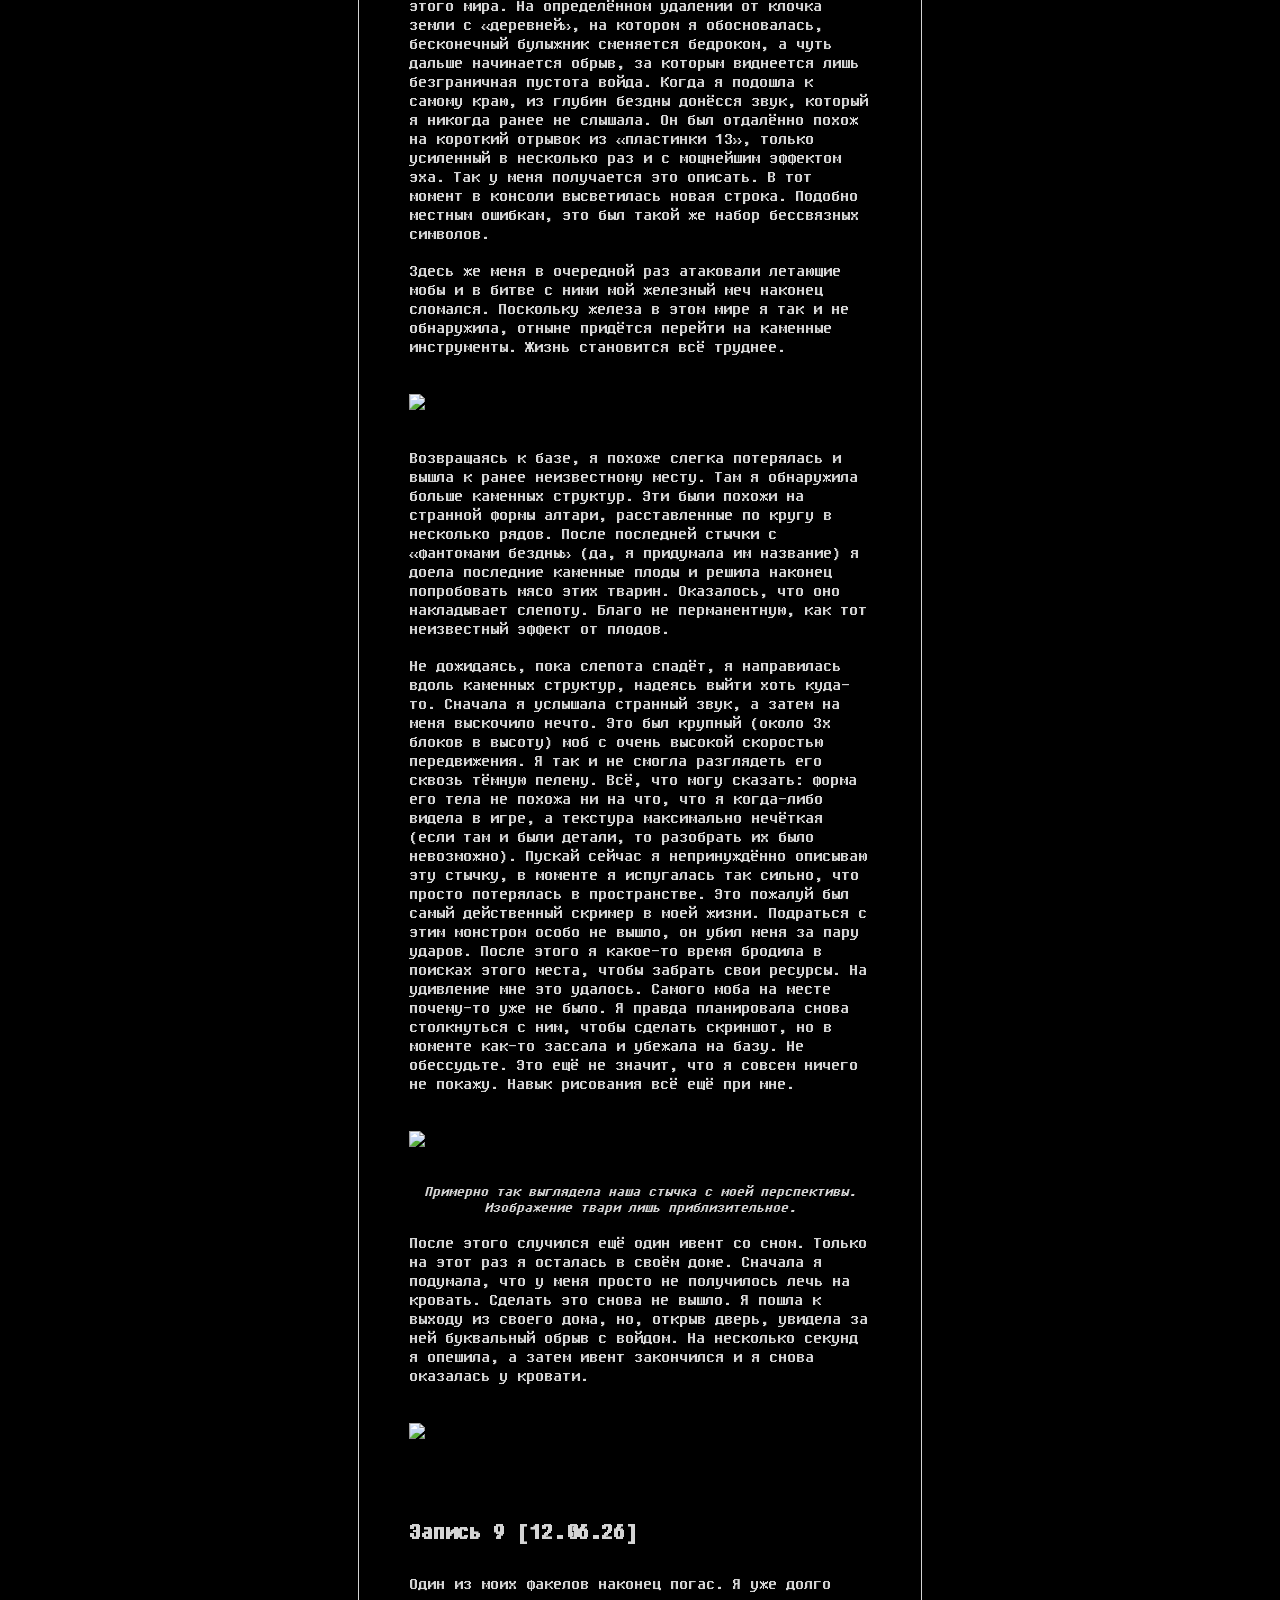
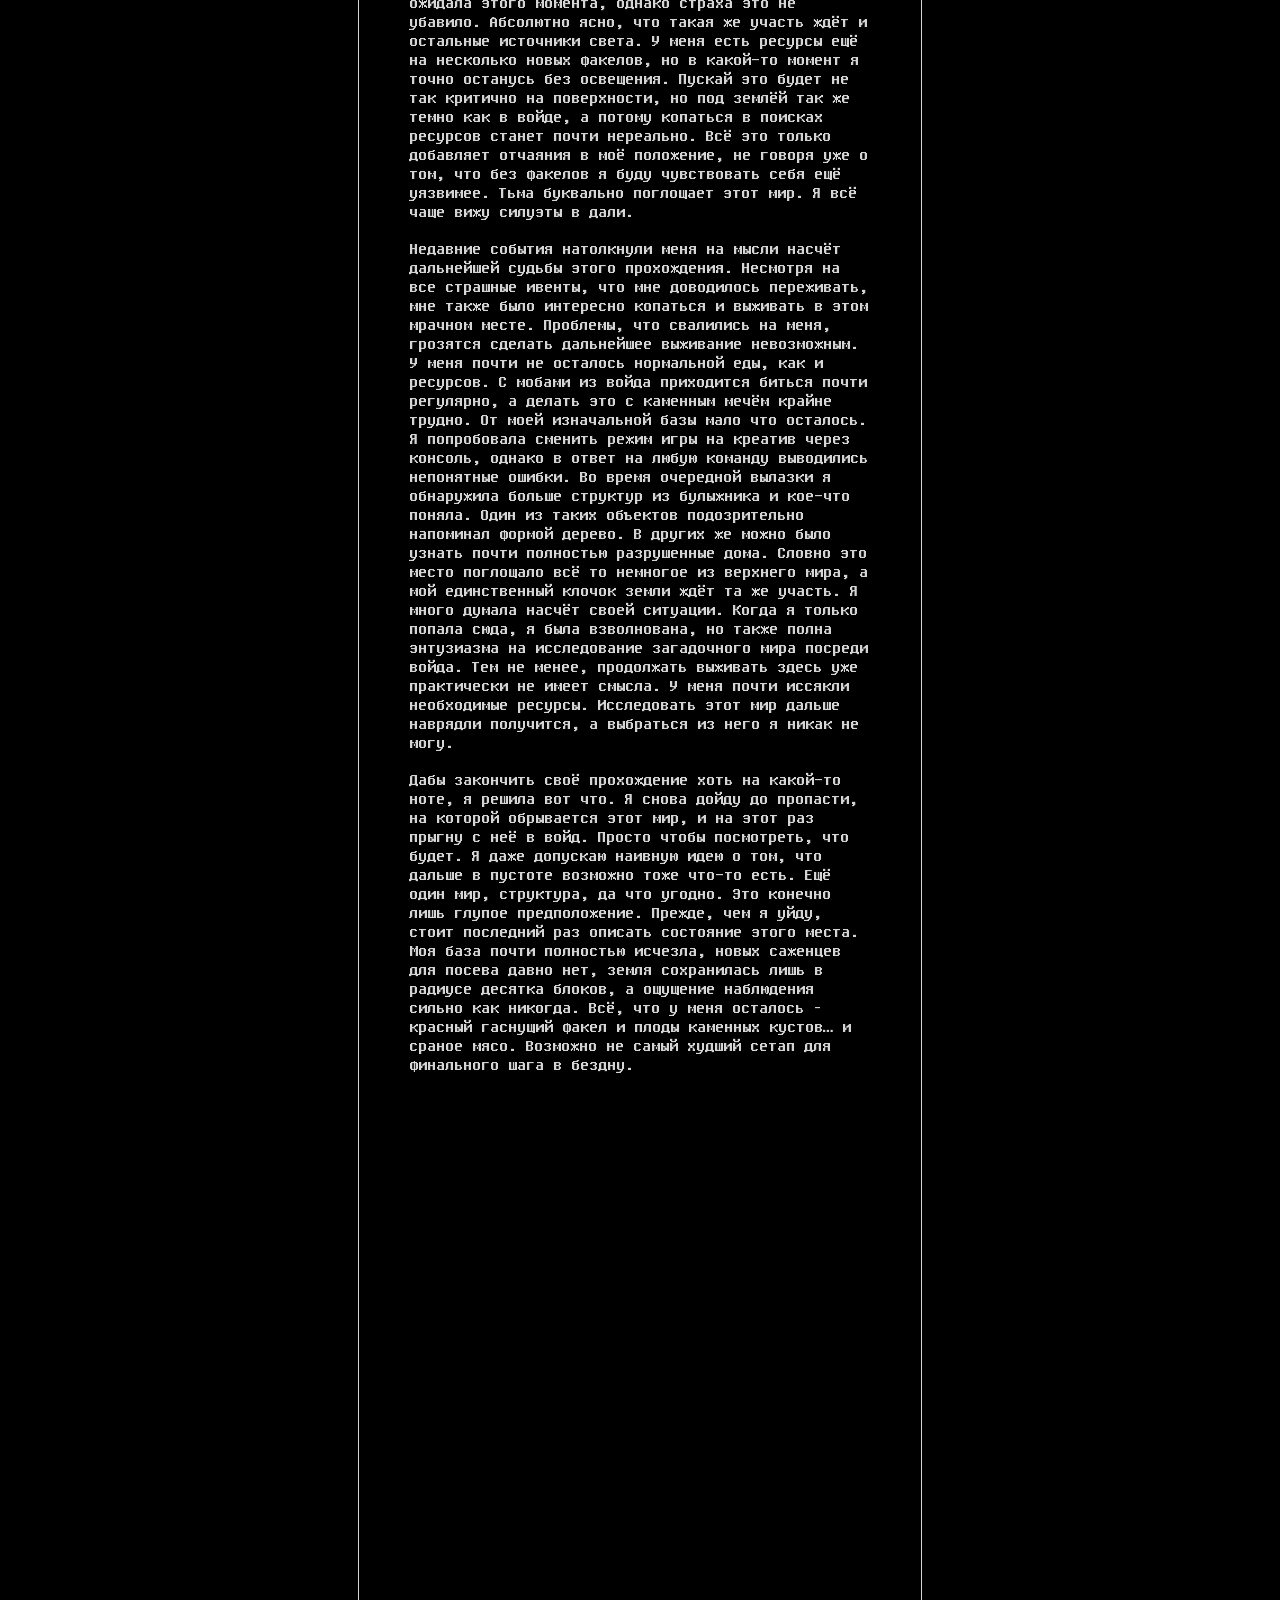
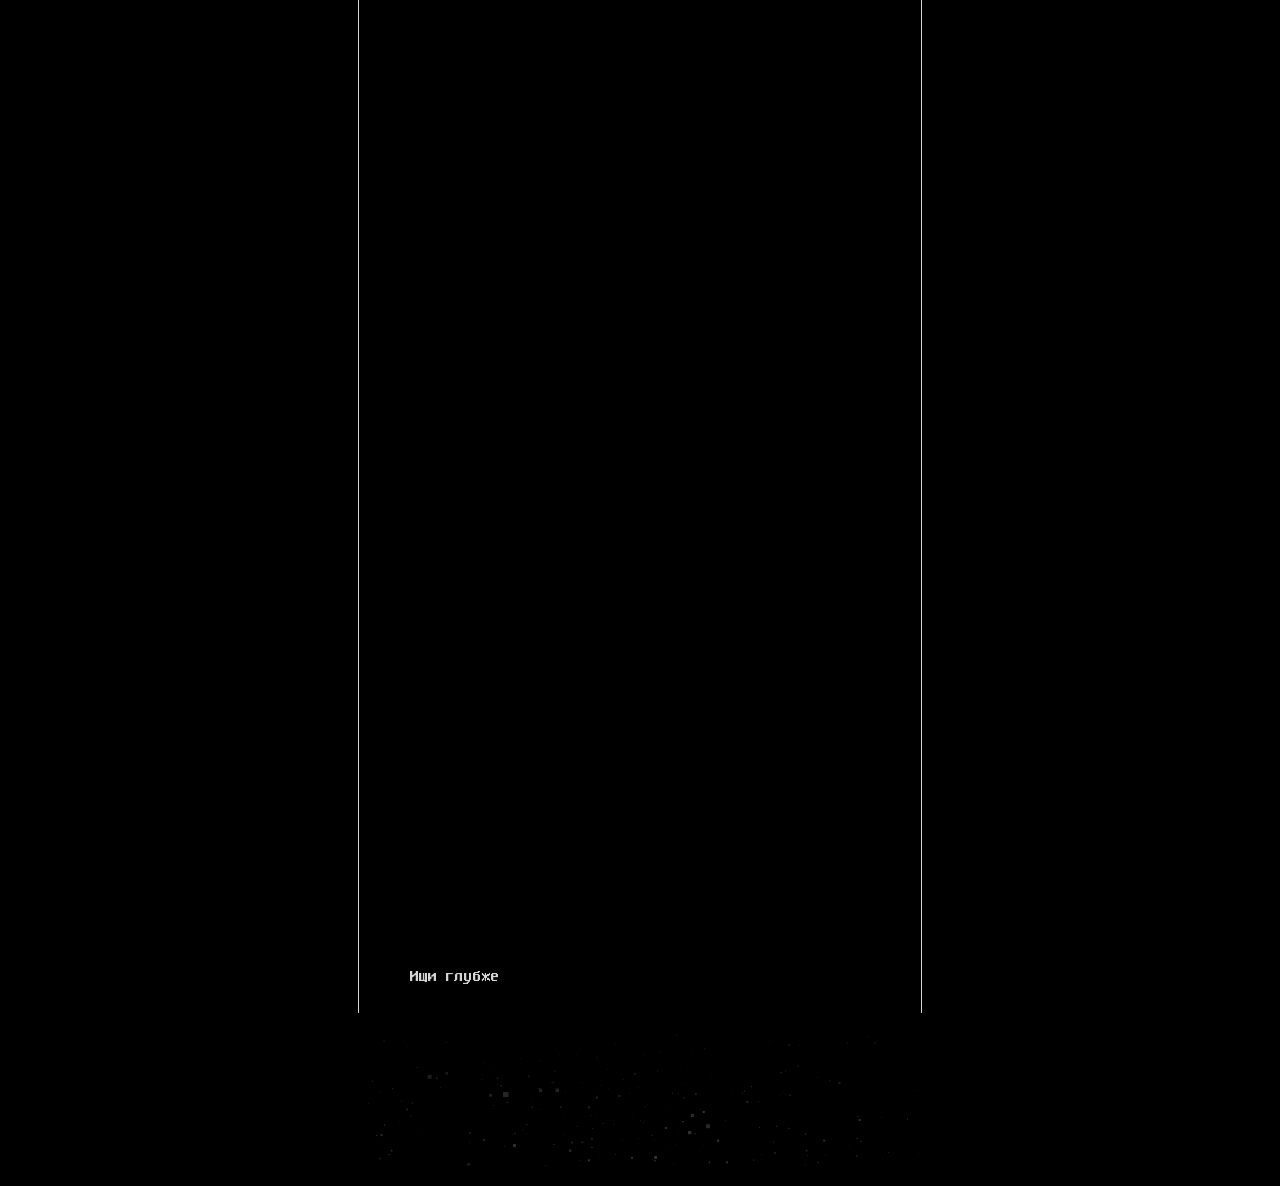
==== commit e7d41fb1: "Update page-abyss-explorer.html" ====
--- a/page-abyss-explorer.html
+++ b/page-abyss-explorer.html
@@ -7,6 +7,7 @@
     <link rel="stylesheet" href="styles.css">
 </head>
 <body>
+    <a class="link-back" href="index.html"><- Назад</a>
     <img class="decor" src="decor1.png">
     <div class="main-container">
         <h2 class="heading">Предисловие</h2>
@@ -14,136 +15,193 @@
             Совсем недавно здесь было оригинальное вступление, но пожалуй мне стоит его переписать. Потому что все мои планы на эти записи внезапно пошли под откос, и я хочу сразу предупредить читателей (если таковые вообще найдутся). Изначально я хотела обустроить здесь нечто вроде сборника обзоров всякой обскурной фигни со дна CurseForge и подобных сайтов. Оформить всё, как эдакие дневники прохождений с разборами механик и нововведений, предоставляемых модами. Мне такой формат просто показался интересным и достаточно уникальным. Может быть у этого нашлись бы ценители. Что в итоге? А в итоге я буквально застряла в одной единственной модификации, которая не просто оказалась скрытой жемчужиной майнкрафт-модов, но стала по факту самым интересным событием во всей моей игровой истории. Знаете это чувство, когда с вами случается нечто такое, что можно было бы разве что представить во время чтения очередной мистической истории на каком-нибудь богом забытом форуме? Полагаю, это чувство вы как раз можете лишь приблизительно вообразить и попытаться понять, как бы вы себя ощущали в этот момент. Со мной приключилась именно такая неординарная история, и пока мои впечатления ещё свежи, я хочу задокументировать их здесь в относительно сыром виде. 
         </p>
         <p class="main-text">
-            На данный момент я всё ещё продолжаю прохождение, которое собираюсь здесь описывать. Несколько первых записей уже готово, и я буду добавлять новые по мере своего прогресса. Так что… приятного чтения. Это обзор майнкрафт-мода, подобного которому вероятно не найти.
+            На данный момент я всё ещё продолжаю прохождение, которое собираюсь здесь описывать. Несколько первых записей уже готово, и я буду добавлять новые по мере своего прогресса. Так что… приятного чтения!
         </p>
 
 
         <h2 class="heading">Запись 1 – Начало и путь в бездну [05.06.26]</h2>
         <p class="main-text">
-            Описываемый мод был найден мной на сайте ru-minecraft.ru. Это место являет собой настоящую кладезь всякого старого, созданного на чистом энтузиазме контента. Идеальное поле для поисков забытых и пропущенных всеми хидден-гемов. 
-        </p>
-        <p class="main-text">
-            Не знаю, чем меня привлёк данный мод, может его обложка предвещала нечто интересное. Первая странность заключалась в отсутствии как такового описания на страничке мода. Там был небольшой блок нечитаемого текста, а также один единственный скриншот, изображающий войд. По крайней мере это было наиболее на него похоже. В конце ещё был маленький отрывок текста, гласящий что-то вроде: «ищи глубже». Собственно это было всё, что находилось на странице. Даже ссылки для скачивания самого мода на месте не было. Она почему-то торчала в единственном комментарии под страницей аддона. Подобные обстоятельства как будто не предвещают чего-то играбельного, не то что качественного. И всё же моё любопытство взяло вверх. И, похоже, что не зря. Так получилось, что на данный момент страницы этого мода на сайте больше нет. Возможно она была удалена модерацией, не знаю. Единственное, что от неё осталось, так это вышеупомянутая обложка, которую я как раз использовала для данного обзора.
+            Описываемый мод был найден мной на сайте minecraft-inside.ru. Это место являет собой настоящую кладезь всякого старого, созданного на чистом энтузиазме контента. Идеальное поле для поисков забытых и пропущенных всеми хидден-гемов. 
+        </p>
+        <p class="main-text">
+            Не знаю, чем меня привлёк данный мод, может его обложка предвещала нечто необычное. Первая странность заключалась в отсутствии как такового описания на страничке мода. Там был небольшой блок нечитаемого текста, а также один единственный скриншот, изображающий войд. По крайней мере это было наиболее на него похоже. В конце ещё был маленький отрывок текста, гласящий что-то вроде: «ищи глубже». Собственно это всё, что находилось на странице. Даже ссылки для скачивания самого мода на месте не было. Она почему-то торчала в единственном комментарии под страницей аддона. Подобные обстоятельства как будто не предвещают чего-то играбельного, не то что качественного. И всё же моё любопытство взяло вверх. И, похоже, что не зря. Так получилось, что на данный момент страницы этого мода на сайте больше нет. Возможно она была удалена модерацией, не знаю. Единственное, что от неё осталось, так это вышеупомянутая обложка, которую я как раз использовала для данного обзора.
         </p>
         <p class="main-text">
             Когда я только начала своё прохождение, я даже не была уверена, что созданный мир чем-то отличается от ванильной игры. Единственное, что бросилось в глаза сразу – неизвестные ошибки в консоли. Такие по мере прохождение будут возникать ещё не раз, и их природа мне до сих пор не ясна. 
         </p>
         <p class="main-text">
             В конечном итоге я вспомнила про фразу из описания мода и изображение с обложки, и начала догадываться, что контент нужно искать не на поверхности. Немного пройдя по прогрессии стандартного майна, я докопалась до корневой породы. Здесь-то я и обнаружила то самое. Сначала мне показалось, что я попала в крупную пещеру, но как-то она странно тянулась во все стороны. По сути, пространство над бедроком было почти полностью пустым и по нему можно было свободно бродить. Приколы генерации? В одном из закутков этой «пещеры» находилась приличных размеров дыра прямо в бедроке, открывающая непроглядную черноту войда. Я не была уверена, сюда ли на самом деле вела загадочная фраза из описания, но как будто были иные варианты? Глубже, так глубже. В худшем случае меня ждал респавн. Я прыгнула в дыру.
+
         </p>
         <p class="main-text">
             Респавн меня не ждал. Несмотря на правила оригинального майнкрафта войд не убивал меня. Я продолжала падать сквозь темноту ещё где-то полминуты. Я не сразу поняла, как приземлилась. После длительного пустого ожидания я внезапно оказалась в… воде. Признаться честно, водоём посреди войда может застать врасплох. Вынырнув и добравшись до земли, я осмотрела клочок загадочного мира, что всё это время скрывался подо мной.
+
         </p>
 
 
         <h2 class="heading">Запись 2 – Мир, сокрытый в пустоте [05.06.26]</h2>
         <p class="main-text">
             То, что я увидела, уже в достаточной степени удивило и порадовало меня. Запуская мод, я не ожидала ничего выдающегося, однако целый мир, торчащий посреди войда – это то, что просто не может не вызывать во мне детского восторженного интереса. Пространство под бедроком во все времена было окутано аурой загадочности. Уверена, если покопаться, то можно будет найти целый ряд крипипаст, посвящённых этой тёмной пустоте.
-        </p>
-        <p class="main-text">
-            Если кратко описать мир, в котором я оказалась, то он представляет собой клочок земли, тянущийся на определённое расстояние, а затем переходящий в бескрайние просторы из булыжника. Ближайшая местность похожа на стандартный биом с деревней и водоёмом, в который я так удачно приземлилась. Небо отсутствует, вместо него лишь тот самый чёрный войд. Никаких живоных или иных мобов по близости нет. Нет здесь и музыки, вместо неё тишина, изрежка прерываемая едва слышимым гулом. Это место действительно выглядит так, словно кусок верхнего мира просто провалился под бедрок. Последняя странная деталь, которую удалось подметить – текстуры здесь соответствуют более ранним версиям Манйкрафта (а запускала я относительно новую версию со свежими текструрами).
-        </p>
-        <img class="screenshot" src="img/1.jpg">
-        <p class="main-text">
-            Почти сразу я полезла обследовать домики. Они почти все пустые внутри, удалось найти пару полезных вещей, например ведро и несколько костей. С собой у меня было неплохое количество ресурсов, но самыми важными из них оказались семена пшеницы и картофеля. Раз уж здесь нет мобов, то единственным источником еды для меня остаётся хлеб и картошка. Я разобрала пару домов, чтобы построить свой. Зацените на скрине ниже.
-        </p>
-        <img class="screenshot" src="">
+
+        </p>
+        <p class="main-text">
+            Если кратко описать мир, в котором я оказалась, то он представляет собой клочок земли, тянущийся на определённое расстояние, а затем переходящий в бескрайние просторы из булыжника. Ближайшая местность похожа на стандартный биом с деревней и водоёмом, в который я так удачно приземлилась. Небо отсутствует, вместо него лишь тот самый чёрный войд. Никаких живоных или иных мобов по близости нет. Нет здесь и музыки, вместо неё тишина, изрежка прерываемая едва слышимым гулом. Это место действительно выглядит так, словно кусок верхнего мира просто провалился под бедрок. Последняя странная деталь, которую удалось подметить – текстуры здесь соответствуют более ранним версиям Манйкрафта (а запускала я версию 1.14 с обновлёнными текструрами).
+
+        </p>
+        <img class="screenshot" src="img/Screenshot_3.png">
+        <p class="main-text">
+            Почти сразу я полезла обследовать домики. Они почти все пустые внутри и не имеют дверей. Удалось найти пару полезных вещей, например ведро и несколько костей. С собой у меня было неплохое количество ресурсов, но самыми важными из них оказались семена пшеницы и картофеля. Раз уж здесь нет мобов, то единственным источником еды для меня остаётся хлеб и картошка. Я разобрала пару домов, чтобы построить свой. Зацените на скрине ниже.
+
+        </p>
+        <img class="screenshot" src="img/Screenshot_4.png">
         <p class="main-text">
             Совсем скоро побегу исследовать остальное пространство. Уверена, на этих каменных просторах наверняка скрывается что-нибудь интересное.
+
         </p>
 
 
         <h2 class="heading">Запись 3 – Обитатели бездны [06.06.26]</h2>
         <p class="main-text">
             На следующий день я продолжила исследовать мир войда. На самом деле я ошибалась насчёт отсутствия здесь мобов. Кое-кто здесь всё-таки обитает. Во время добычи немногочисленных ресурсов на булыжных пустошах я заметила в чёрном небе летающих существ, по форме похожих на фантомов (тех синих летающих скатов), но их текстуры либо отсутствовали, либо были очень тёмными. Я едва смогла их разглядеть. 
-        </p>
-        <img class="screenshot" src="">
+
+        </p>
+        <img class="screenshot" src="img/Screenshot_9.png">
+        <p class="note">Единственный, пролетевший достаточно близко, чтобы можно было увидеть.</p>
+        <img class="screenshot" src="img/Screenshot_9_1.png">
         <p class="main-text">
             В массивах булыжника удалось накопать только щебень, уголь и лазурит. Ни лавы, ни редстоуна, ни других руд я не встретила. Полное отсутствие излучающих хоть какой-то свет предметов даже как-то насторожило меня. Словно в этом месте просто нет места свету. 
-        </p>
-        <p class="main-text">
-            Несмотря на отсутствие источников света, мир не погружен во тьму в привычном понимании, я вполне нормально могу видеть окружающее пространство, хотя и дальность прорисовки оставляет желать лучшего. Тем не менее, я наделала из кремния и палок факелов и расставила их по своей базе, чтобы их свет давал хоть какой-то уют и ощущение безопасности. 
-        </p>
-        <p class="main-text">
-            Возвращаясь с очередной вылазки, я увидела вдалеке силуэт, похожий на модельку игрока. Подобно летающим в войде существам, он был полностью тёмным и разглядеть его нормально не удалось. Я побоялась приближаться к фигуре и просто ушла на базу, не осуждайте меня.  
-        </p>
-        <img class="screenshot" src="">
+
+        </p>
+        <p class="main-text">
+            Несмотря на отсутствие источников света, мир не погружен во тьму в привычном понимании, я вполне нормально могу видеть окружающее пространство, хотя и дальность прорисовки оставляет желать лучшего. Тем не менее, я наделала факелов и расставила их по своей базе, чтобы их свет давал хоть какой-то уют и ощущение безопасности. 
+
+        </p>
+        <p class="main-text">
+            Возвращаясь с очередной вылазки, я увидела вдалеке силуэт, похожий на модельку игрока. Подобно летающим в войде существам, он был полностью тёмным и разглядеть его нормально не удалось. Я побоялась приближаться к фигуре и просто ушла на базу.
+
+        </p>
 
 
         <h2 class="heading">Запись 4 – Первые трудности [07.06.26]</h2>
         <p class="main-text">
             На третий день исследования я столкнулась с одной тревожной проблемой. Пока я ходила исследовать прочие места, часть блоков на моей базе оказалась разрущена. По какой-то причине это были именно деревянные блоки (доски и брёвна). Я предполагаю, что это могла сделать таинственная фигура, что я видела вчера. Хотя и странные летающие хреновины также могут быть виновны, тут не поймёшь. Опасаясь, что твари навредят урожаю, я  перенесла свою грядку под землю, где выкопала отдельный этаж (хотя скорее это подвал). 
-        </p>
-        <img class="screenshot" src="">
-        <p class="main-text">
-            На сегодняшней вылазке я нашла несколько странных растений, торчащих из булыжника. Как и у здешних обитателей, текстуры их не то сломаны, не то просто странные. Они похожи на кривые засохшие колючие кусты. Разрушив парочку, я получила такие же странные плоды. Пробовать их я пока не намерена, но понимаю, что однажды моего скромного урожая может оказаться недостаточно. Если с моей единственной грядкой что-то случится, я останусь без какой-либо еды.
-        </p>
-        <img class="screenshot" src="">
-        <p class="main-text">
-            Я прокопала небольшую шахту недалеко от базы. Пока из ресурсов я нахожу лишь то, что уже перечисляла ранее. В какой-то момент я обернулась и на миг встретилась с чёрной фигурой. Учитывая, какая мрачная под землёй была атмосфера, это напугало меня до чёртиков. Эта тень буквально находилась у меня за спиной на расстоянии нескольких блоков, пока я прокапывалась через бесконечный булыжник, свет моего факела едва позволил разглядеть её очертания, а сама она исчезла почти сразу, как я повернулась. Даже в шахте я не могу оставаться в покое.
+
+        </p>
+        <img class="screenshot" src="img/Screenshot_10.png">
+        <p class="main-text">
+            На сегодняшней вылазке я нашла несколько странных растений, торчащих из булыжника. Как и у здешних обитателей, текстуры их не то сломаны, не то просто странные. Они похожи на кривые засохшие колючие кусты. Разрушив парочку, я получила такие же странные плоды. Пробовать их я пока не намерена, но понимаю, что однажды моего скромного урожая может оказаться недостаточно. По какой-то причине саженцы здесь выпадают реже и крайне неохотно растут. Если с моей единственной грядкой что-то случится, я останусь без какой-либо еды.
+
+        </p>
+        <img class="screenshot" src="img/Screenshot_7.png">
+        <p class="main-text">
+            Я прокопала небольшую шахту недалеко от базы. Пока из ресурсов я нахожу лишь то, что уже перечисляла ранее. В какой-то момент я обернулась и на миг встретилась с чёрной фигурой. Учитывая, какая мрачная под землёй была атмосфера, это напугало меня до чёртиков. Эта тень буквально находилась у меня за спиной на расстоянии нескольких блоков, пока я прокапывалась через бесконечный булыжник. Свет моего факела едва позволил разглядеть её очертания, а сама она исчезла почти сразу, как я повернулась. Даже в шахте я не могу оставаться в покое.
+
         </p>
 
 
         <h2 class="heading">Запись 5 – Новые горизонты [08.06.26]</h2>
         <p class="main-text">
             На этот раз я наткнулась на структуры неизвестного происхождения, похожие на недоделанные постройки из булыжника. Здесь же я нашла больше тех каменных кустов. По какой-то причине именно в этом месте мне наиболее сильно казалось, что за мной наблюдают. 
-        </p>
-        <img class="screenshot" src="">
+
+        </p>
+        <p class="main-text">
+            В одной из структур я также нашла вот это. Похоже на то, как изображали могилы во всяких олдскульных майнкрафт-страшилках. По крайней мере я уже давно не видела такого приёма. Также обращаю внимание на то, что на табличке вместо привычного «RIP» написано «RIA». Интересно, что бы это могло значить. Может «rest in abyss»?
+            
+        </p>
+        <img class="screenshot" src="img/Screenshot_36.png">
         <p class="main-text">
             Пока я собирала плоды, пара тех летающих мобов внезапно приблизились к земле и атаковали. Мне удалось отбиться своим единственным железным мечом и получить с них нечто предположительно являющееся мясом. На пути до базы я снова видела силуэты в далеке. Попробовав к ним подбежать, я лишь увидела как они словно растворились во тьме. 
-        </p>
+
+        </p>
+        <img class="screenshot" src="img/Screenshot_32_1.png">
+        <p class="note">Так выглядит мясо летающих существ в инвентаре.</p>
         <p class="main-text">
             Дойдя до дома, я обнаружила очередную тревожную вещь. Сначала мне показалось, что некоторые из моих факелов из обычных превратились в редстоуновые, но нет. Они просто по какой-то причине стали красными, а вместе с тем стали излучать меньше света. Я также поняла, что это именно те факелы, что я сделала и установила в первый день своего пребывания в войде. Это посеяло гнетущую мысль о том, что мои факелы постепенно гаснут.
-        </p>
-        <img class="screenshot" src="">
+
+        </p>
+        <img class="screenshot" src="img/Screenshot_33.png">
 
 
         <h2 class="heading">Запись 6 – Новые странности [09.06.26]</h2>
         <p class="main-text">
-            В очередной раз копаясь в шахте, я наткнулась на неизвестную ранее руду. Сначала показалось, что это просто уголь, но нет. Это какая-то иная тёмная порода. На миг я даже припомнила старую манкрафт-страшилку про чёрные алмазы и поиронизировала насчёт сходства. Вернувшись на базу, я обнаружила, что ещё больше факелов окрасилось в красный, а деревянных блоков от изначальной деревни осталось ещё меньше. В конечном итоге я снесла свой дом и переделала его уже из булыжника. Из-за участившихся стычек с летающими тварями мне приходится кушать больше еды, и мои запасы начинают истощаться. Как бы я ни пыталась, я не может вырастить больше пшеницы или картошки. Впервые я решила попробовать один из тех странных плодов, добытых из каменных кустиков. Голод он восстановил, но также наложил на меня неизвестный эффект. Иконка у этого эффекта отсутствовала, а вместо названия стояли вопросительные знаки (?). Несмотря на дурное предчувствие, я решила дать плодам шанс и питаться ими. Выбора всё равно особо нет.
-        </p>
-        <img class="screenshot" src="">
+            В очередной раз копаясь в шахте, я наткнулась на неизвестную ранее руду. Сначала показалось, что это просто уголь, но нет. Это какая-то иная тёмная порода. На миг я даже припомнила старую манкрафт-крипипасту про чёрные алмазы и поиронизировала насчёт сходства. Вернувшись на базу, я обнаружила, что ещё больше факелов окрасилось в красный, а деревянных блоков от изначальной деревни осталось ещё меньше. В конечном итоге я снесла свой дом и переделала его уже из булыжника. Из-за участившихся стычек с летающими тварями мне приходится кушать больше еды, и мои запасы начинают истощаться. Как бы я ни пыталась, я не могу вырастить больше пшеницы или картошки. Впервые я решила попробовать один из тех странных плодов, добытых из каменных кустиков. Голод он восстановил, но также наложил на меня неизвестный эффект. Иконка у этого эффекта отсутствовала, а вместо названия стояли вопросительные знаки (?). Несмотря на дурное предчувствие, я решила дать плодам шанс и питаться ими. Выбора всё равно особо нет.
+
+        </p>
+        <img class="screenshot" src="img/Screenshot_19.png">
         <p class="main-text">
             Вероятно есть тот плод было ошибкой. Наложенный им эффект не пропал ни через минуту, ни через час. Похоже он теперь со мной навсегда. После этого я съела ещё несколько этих плодов, однако мясо, добытое из летунов войда, трогать пока не хочется. Я также попыталась скрафтить что-нибудь из недавно добытой тёмной руды, но ничего не вышло. Переплавить её в печи также нельзя. Признаться, это даже слегка разочаровало меня.
-        </p>
+
+        </p>
+        <img class="screenshot" src="img/Screenshot_18.png">
+        <p class="main-text">
+            А ещё в моём подвале появился туннель. Он очень длинный и уходит вниз по прямой. Пройдя по нему, я обнаружила, что он соединяется с моей шахтой. Нет, это не я его выкопала. 
+
+        </p>
+        <img class="screenshot" src="img/Screenshot_11.png">
+        <img class="screenshot" src="img/Screenshot_11_1.png">
+        <p class="note">Только сейчас узнала, что там всё это время находилась тёмная фигура.</p>
 
 
         <h2 class="heading">Запись 7 – Сон [09.06.26]</h2>
         <p class="main-text">
             Спать в войде не имело особого смысла из-за отсутствия дня и ночи, однако я всё равно периодически это делала для сброса бессонницы. И вот я в очередной раз ложусь на кровать, и внезапно меня переносит в неизвестное место. Всё, что я могла видеть – ровный пол из бедрока и густая тьма. Все предметы, что были в моём инвентаре, пропали. Я начинаю двигаться в рандомном направлении и вижу, что меня окружают тёмные силуэты, что всё это время встречались мне в разных местах. Они были всюду, куда бы я ни шла, и исчезали почи сразу, как попадали в моё ограниченное поле видимости. Так я бродила ещё пару минут, и в какой-то момент вдалеке загорелся белый свет. Что было его источником, я не знаю. Я просто пошла в его сторону в надежде выйти хоть куда-то. По мере приближения свет становился всё ярче, а потом меня резко накрыла тьма. И вот я снова оказываюсь у своей кровати. Все мои вещи вернулись в инвентарь. Как будто ничего и не произошло. Что это было? Без понятия. У меня есть предположение, что этот ивент мог быть связан с поеданием тех каменных плодов и наложенным ими эффектом, но подтвердить его никак не могу.
-        </p>
-        <img class="screenshot" src="">
+
+        </p>
+        <img class="screenshot" src="img/Screenshot_30.png">
+        <p class="main-text">
+            Когда я в очередной раз заглянула в сундук, то обнаружила вот эти чёрные квадраты вместо… похоже это была та тёмная руда. С ней случилось что-то странное.
+
+        </p>
+        <img class="screenshot" src="img/Screenshot_32.png">
+        <p class="note">Это я увидела, когда заглянула в сундук в первый раз. При повторном открытии эти штуки просто исчезли навсегда.</p>
+        
 
 
         <h2 class="heading">Запись 8 – Край бездны [10.06.26]</h2>
         <p class="main-text">
-            На следующий день я отправилась достаточно далеко от своей базы и обнаружила предположительный конец этого мира. На определённом удалении от клочка земли с «деревней», на котором я обосновалась, бесконечный булыжник сменяется бедроком, а чуть дальше начинается обрыв, за которым виднеется лишь безграничная пустота войда. Когда я подошла к самому краю, из бездны донёсся звук, который я никогда ранее не слышала. Он был отдалённо похож на короткий отрывок из «пластинки 13», только усиленный в несколько раз и с мощнейшим эффектом эха. Так у меня получается это описать. В тот момент в консоли высветилась новая строка. Подобно местным ошибкам, это был такой же набор бессвязных символов.
+            На следующий день я отправилась достаточно далеко от своей базы и обнаружила предположительный конец этого мира. На определённом удалении от клочка земли с «деревней», на котором я обосновалась, бесконечный булыжник сменяется бедроком, а чуть дальше начинается обрыв, за которым виднеется лишь безграничная пустота войда. Когда я подошла к самому краю, из глубин бездны донёсся звук, который я никогда ранее не слышала. Он был отдалённо похож на короткий отрывок из «пластинки 13», только усиленный в несколько раз и с мощнейшим эффектом эха. Так у меня получается это описать. В тот момент в консоли высветилась новая строка. Подобно местным ошибкам, это был такой же набор бессвязных символов.
+
         </p>
         <p class="main-text">
             Здесь же меня в очередной раз атаковали летающие мобы и в битве с ними мой железный меч наконец сломался. Поскольку железа в этом мире я так и не обнаружила, отныне придётся перейти на каменные инструменты. Жизнь становится всё труднее.
-        </p>
-        <img class="screenshot" src="">
+
+        </p>
+        <img class="screenshot" src="img/Screenshot_29.png">
         <p class="main-text">
             Возвращаясь к базе, я похоже слегка потерялась и вышла к ранее неизвестному месту. Там я обнаружила больше каменных структур. Эти были похожи на странной формы алтари, расставленные по кругу в несколько рядов. После последней стычки с «фантомами бездны» (да, я придумала им название) я доела последние каменные плоды и решила наконец попробовать мясо этих тварин. Оказалось, что оно накладывает слепоту. Благо не перманентную, как тот неизвестный эффект от плодов. 
-        </p>
-        <p class="main-text">
-            Не дожидаясь, пока слепота спадёт, я направилась вдоль каменных структуры, надеясь выйти хоть куда-то. Сначала я услышала странный звук, а затем на меня выскочило нечто. Это был крупный (около 3х блоков в высоту) моб с очень высокой скоростью передвижения. Я так и не смогла разглядеть его сквозь тёмную пелену. Всё, что могу сказать: форма его тела не похожа ни на что, что я когда-либо видела в игре, а текстура максимально нечёткая (если там и были детали, то разобрать их было невозможно). Пускай сейчас я непринуждённо описываю эту стычку, в моменте я испугалась так сильно, что просто потерялась в пространстве. Это пожалуй был самый действенный скример в моей жизни. Подраться с этим монстром особо не вышло, он убил меня за пару ударов. После этого я какое-то время бродила в поисках этого места, чтобы забрать свои ресурсы. На удивление мне это удалось. Самого моба на месте почему-то уже не было. Я правда планировала снова столкнуться с ним, чтобы сделать скриншот, но в моменте как-то зассала и убежала на базу. Не обессудьте. Это ещё не значит, что я совсем ничего не покажу. Навык рисования всё ещё при мне. 
-        </p>
-        <img class="screenshot" src="">
+
+        </p>
+        <p class="main-text">
+            Не дожидаясь, пока слепота спадёт, я направилась вдоль каменных структур, надеясь выйти хоть куда-то. Сначала я услышала странный звук, а затем на меня выскочило нечто. Это был крупный (около 3х блоков в высоту) моб с очень высокой скоростью передвижения. Я так и не смогла разглядеть его сквозь тёмную пелену. Всё, что могу сказать: форма его тела не похожа ни на что, что я когда-либо видела в игре, а текстура максимально нечёткая (если там и были детали, то разобрать их было невозможно). Пускай сейчас я непринуждённо описываю эту стычку, в моменте я испугалась так сильно, что просто потерялась в пространстве. Это пожалуй был самый действенный скример в моей жизни. Подраться с этим монстром особо не вышло, он убил меня за пару ударов. После этого я какое-то время бродила в поисках этого места, чтобы забрать свои ресурсы. На удивление мне это удалось. Самого моба на месте почему-то уже не было. Я правда планировала снова столкнуться с ним, чтобы сделать скриншот, но в моменте как-то зассала и убежала на базу. Не обессудьте. Это ещё не значит, что я совсем ничего не покажу. Навык рисования всё ещё при мне. 
+
+        </p>
+        <img class="screenshot" src="img/Screenshot_34.png">
         <p class="note">Примерно так выглядела наша стычка с моей перспективы. Изображение твари лишь приблизительное.</p>
+        <p class="main-text">
+            После этого случился ещё один ивент со сном. Только на этот раз я осталась в своём доме. Сначала я подумала, что у меня просто не получилось лечь на кровать. Сделать это снова не вышло. Я пошла к выходу из своего дома, но, открыв дверь, увидела за ней буквальный обрыв с войдом. На несколько секунд я опешила, а затем ивент закончился и я снова оказалась у кровати.
+
+        </p>
+        <img class="screenshot" src="img/Screenshot_38.png">
+
 
 
         <h2 class="heading">Запись 9 [12.06.26]</h2>
         <p class="main-text">
             Один из моих факелов наконец погас. Я уже долго ожидала этого момента, однако страха это не убавило. Абсолютно ясно, что такая же участь ждёт и остальные источники света. У меня есть ресурсы ещё на несколько новых факелов, но в какой-то момент я точно останусь без освещения. Пускай это будет не так критично на поверхности, но под землёй так же темно как в войде, а потому копаться в поисках ресурсов станет почти нереально. Всё это только добавляет отчаяния в моё положение, не говоря уже о том, что без факелов я буду чувствовать себя ещё уязвимее. Тьма буквально поглощает этот мир. Я всё чаще вижу силуэты в дали. 
+
         </p>
         <p class="main-text">
             Недавние события натолкнули меня на мысли насчёт дальнейшей судьбы этого прохождения. Несмотря на все страшные ивенты, что мне доводилось переживать, мне также было интересно копаться и выживать в этом мрачном месте. Проблемы, что свалились на меня, грозятся сделать дальнейшее выживание невозможным. У меня почти не осталось нормальной еды, как и ресурсов. С мобами из войда приходится биться почти регулярно, а делать это с каменным мечём крайне трудно. От моей изначальной базы мало что осталось. Я попробовала сменить режим игры на креатив через консоль, однако в ответ на любую команду выводились непонятные ошибки. Во время очередной вылазки я обнаружила больше структур из булыжника и кое-что поняла. Один из таких объектов подозрительно напоминал формой дерево. В других же можно было узнать почти полностью разрушенные дома. Словно это место поглощало всё то немногое из верхнего мира, а мой единственный клочок земли ждёт та же участь. Я много думала насчёт своей ситуации. Когда я только попала сюда, я была взволнована, но также полна энтузиазма на исследование загадочного мира посреди войда. Тем не менее, продолжать выживать здесь уже практически не имеет смысла. У меня почти иссякли необходимые ресурсы. Исследовать этот мир дальше наврядли получится, а выбраться из него я никак не могу. 
-        </p>
-        <p class="main-text">
-            Дабы закончить своё прохождение хоть на какой-то ноте, я решила вот что. Я снова дойду до пропасти, на которой обрывается этот мир, и на этот раз прыгну с неё в войд. Просто чтобы посмотреть, что будет. Я даже допускаю наивную идею о том, что дальше в пустоте возможно тоже что-то есть. Ещё один мир, структура, да что угодно. Это конечно лишь глупое предположение. Прежде, чем я уйду, стоит последний раз описать состояние этого места. Моя база почти полностью исчезла, новых саженцев для посева давно нет, земля сохранилась лишь в радиусе пары десятков блоков, а ощущение наблюдения сильно как никогда. Всё, что у меня осталось – красный гаснущий факел и плоды каменных кустов… и сраное мясо. Возможно не самый худший сетап для финального шага в бездну.
+
+        </p>
+        <p class="main-text">
+            Дабы закончить своё прохождение хоть на какой-то ноте, я решила вот что. Я снова дойду до пропасти, на которой обрывается этот мир, и на этот раз прыгну с неё в войд. Просто чтобы посмотреть, что будет. Я даже допускаю наивную идею о том, что дальше в пустоте возможно тоже что-то есть. Ещё один мир, структура, да что угодно. Это конечно лишь глупое предположение. Прежде, чем я уйду, стоит последний раз описать состояние этого места. Моя база почти полностью исчезла, новых саженцев для посева давно нет, земля сохранилась лишь в радиусе десятка блоков, а ощущение наблюдения сильно как никогда. Всё, что у меня осталось – красный гаснущий факел и плоды каменных кустов… и сраное мясо. Возможно не самый худший сетап для финального шага в бездну.
+
         </p>
         
+        <p class="dot">.</p>
+        <p class="dot">.</p>
+        <p class="dot">.</p>
         <p class="dot">.</p>
         <p class="dot">.</p>
         <p class="dot">.</p>
@@ -192,4 +250,4 @@
     </div>
     <img class="decor" src="decor2.png">
 </body>
-</html>+</html>
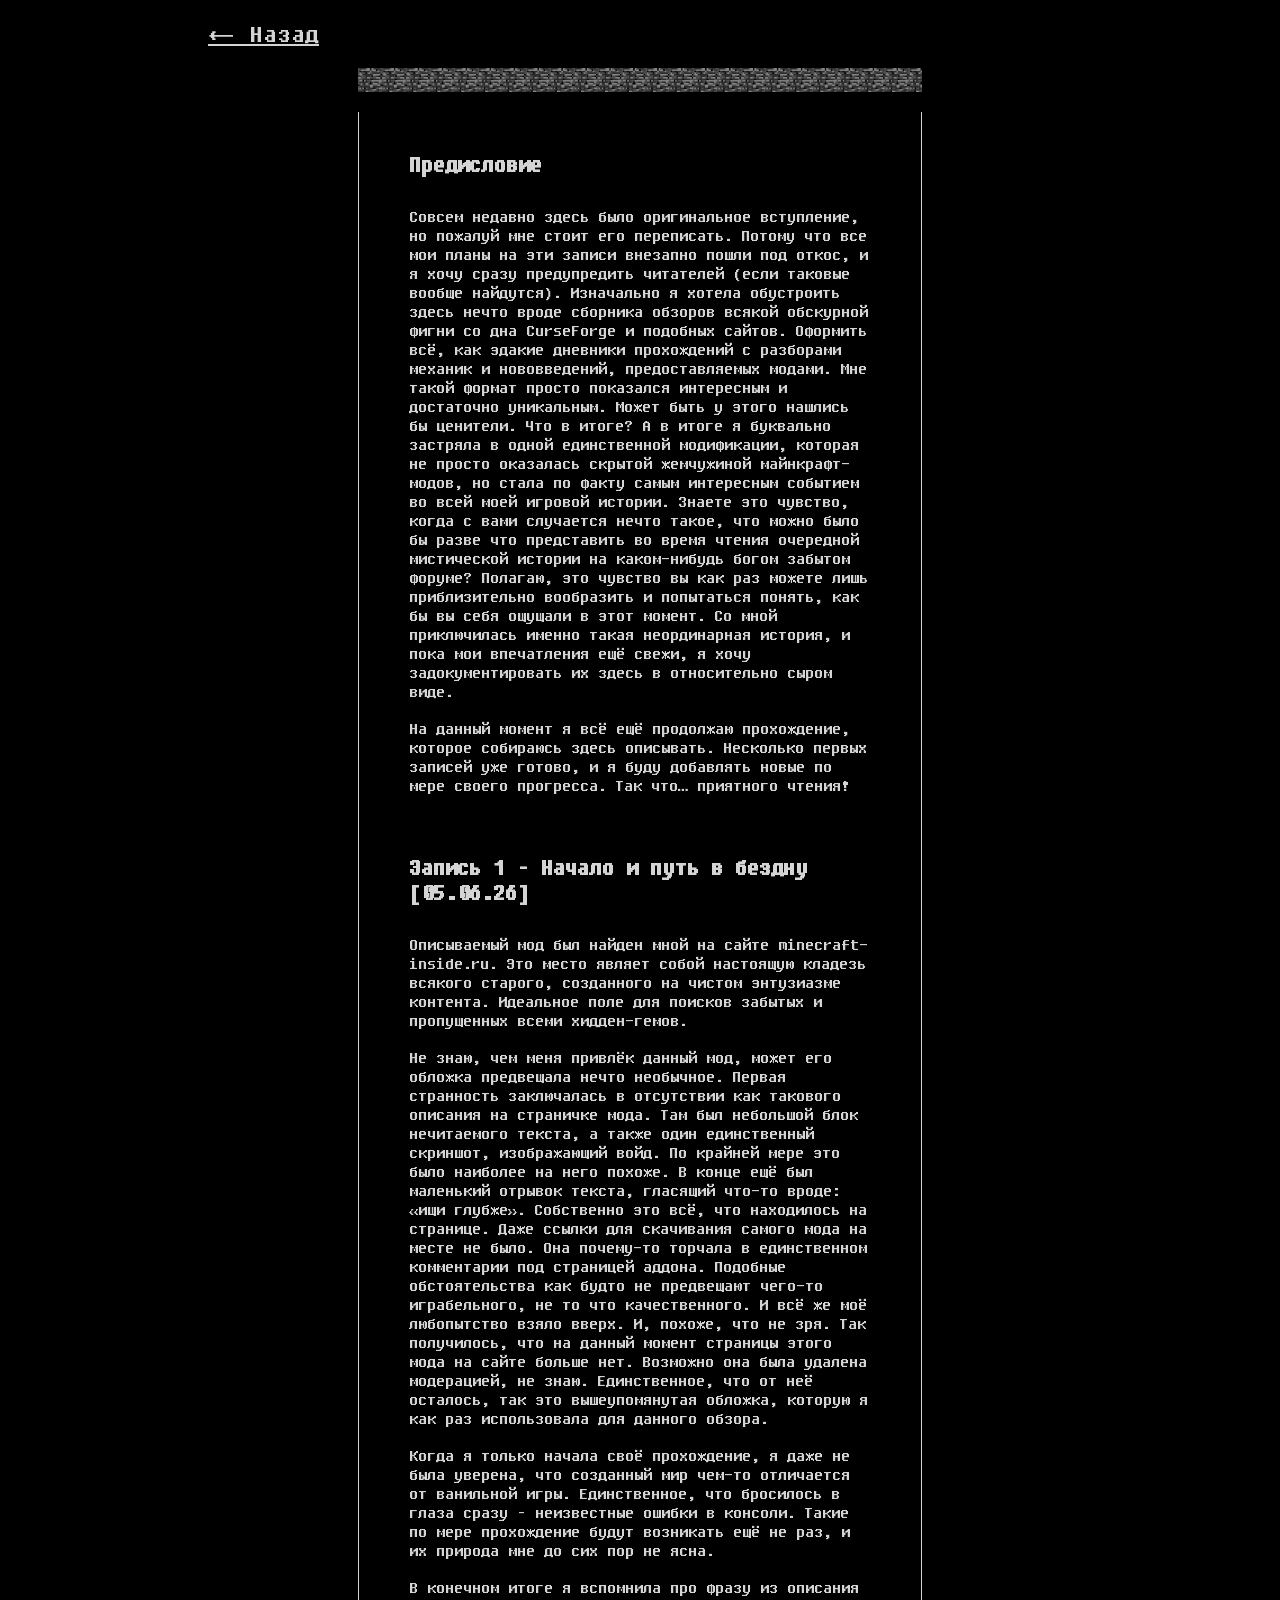
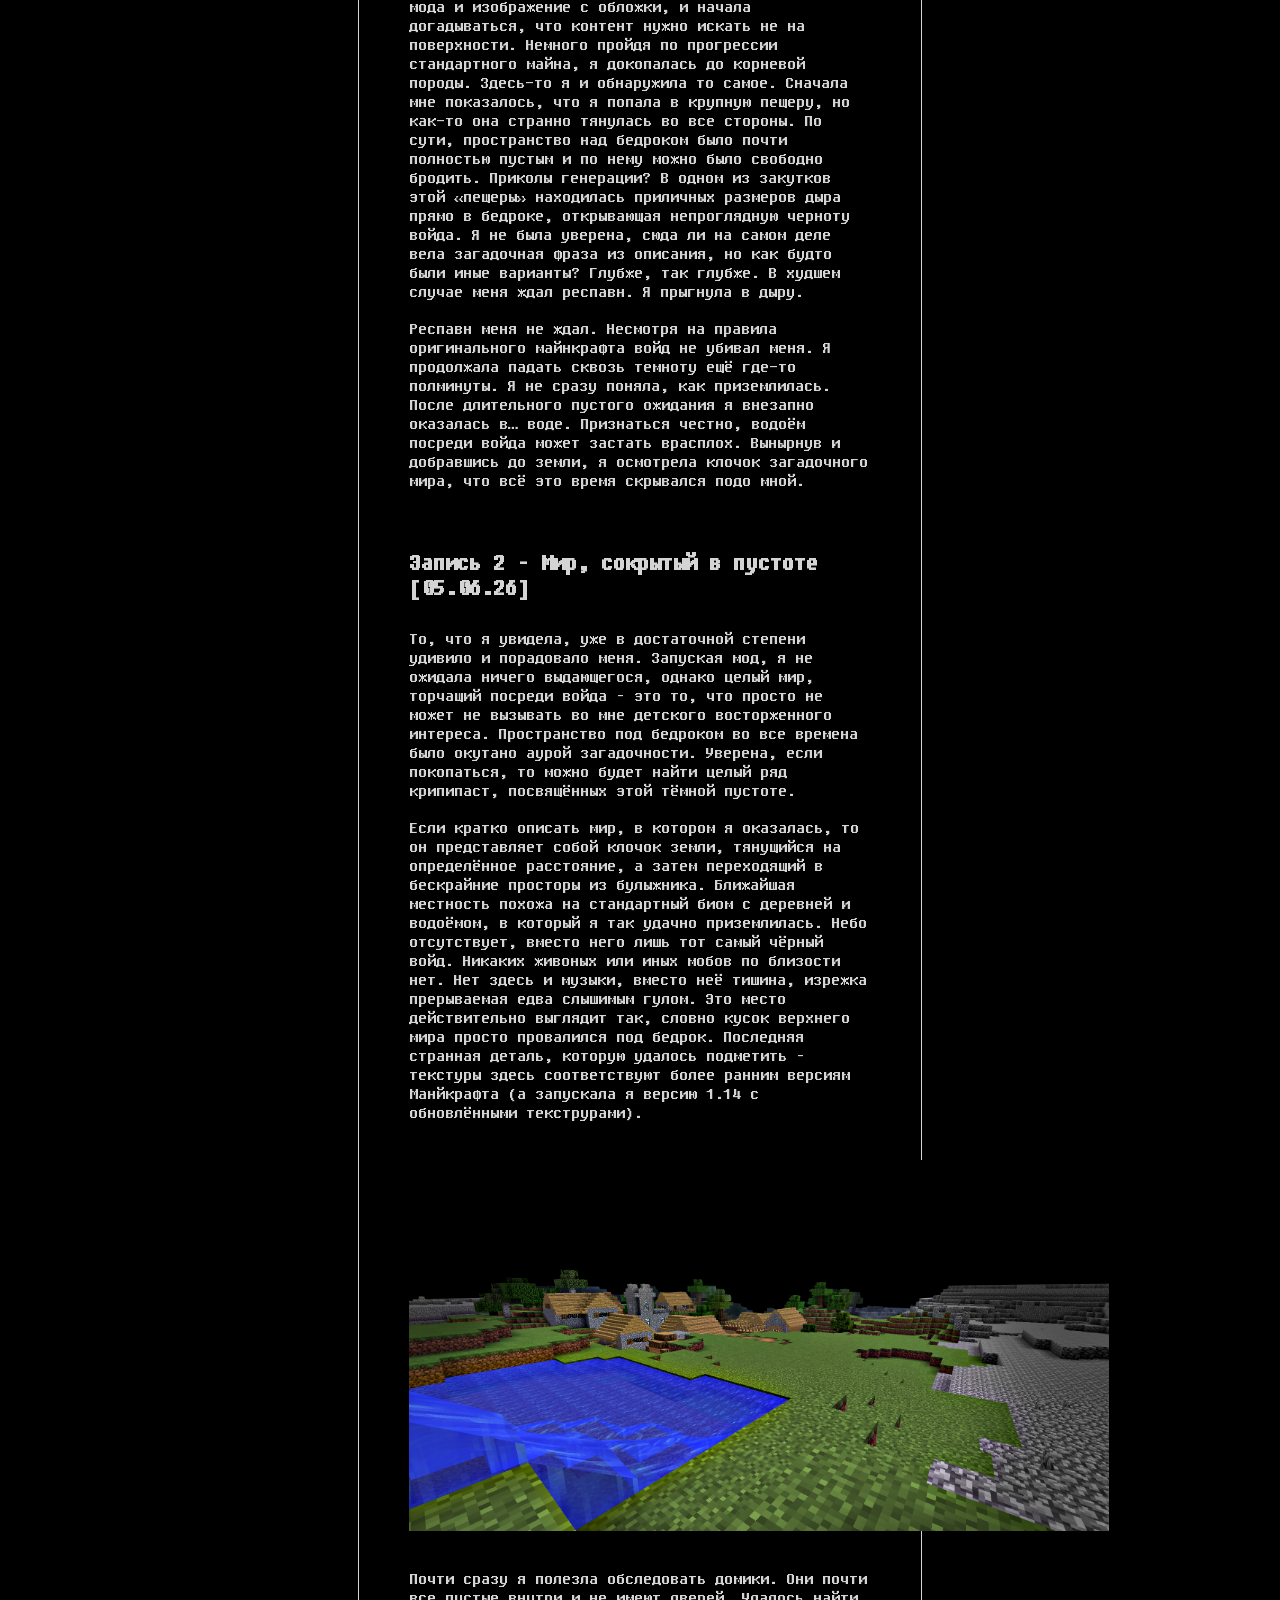
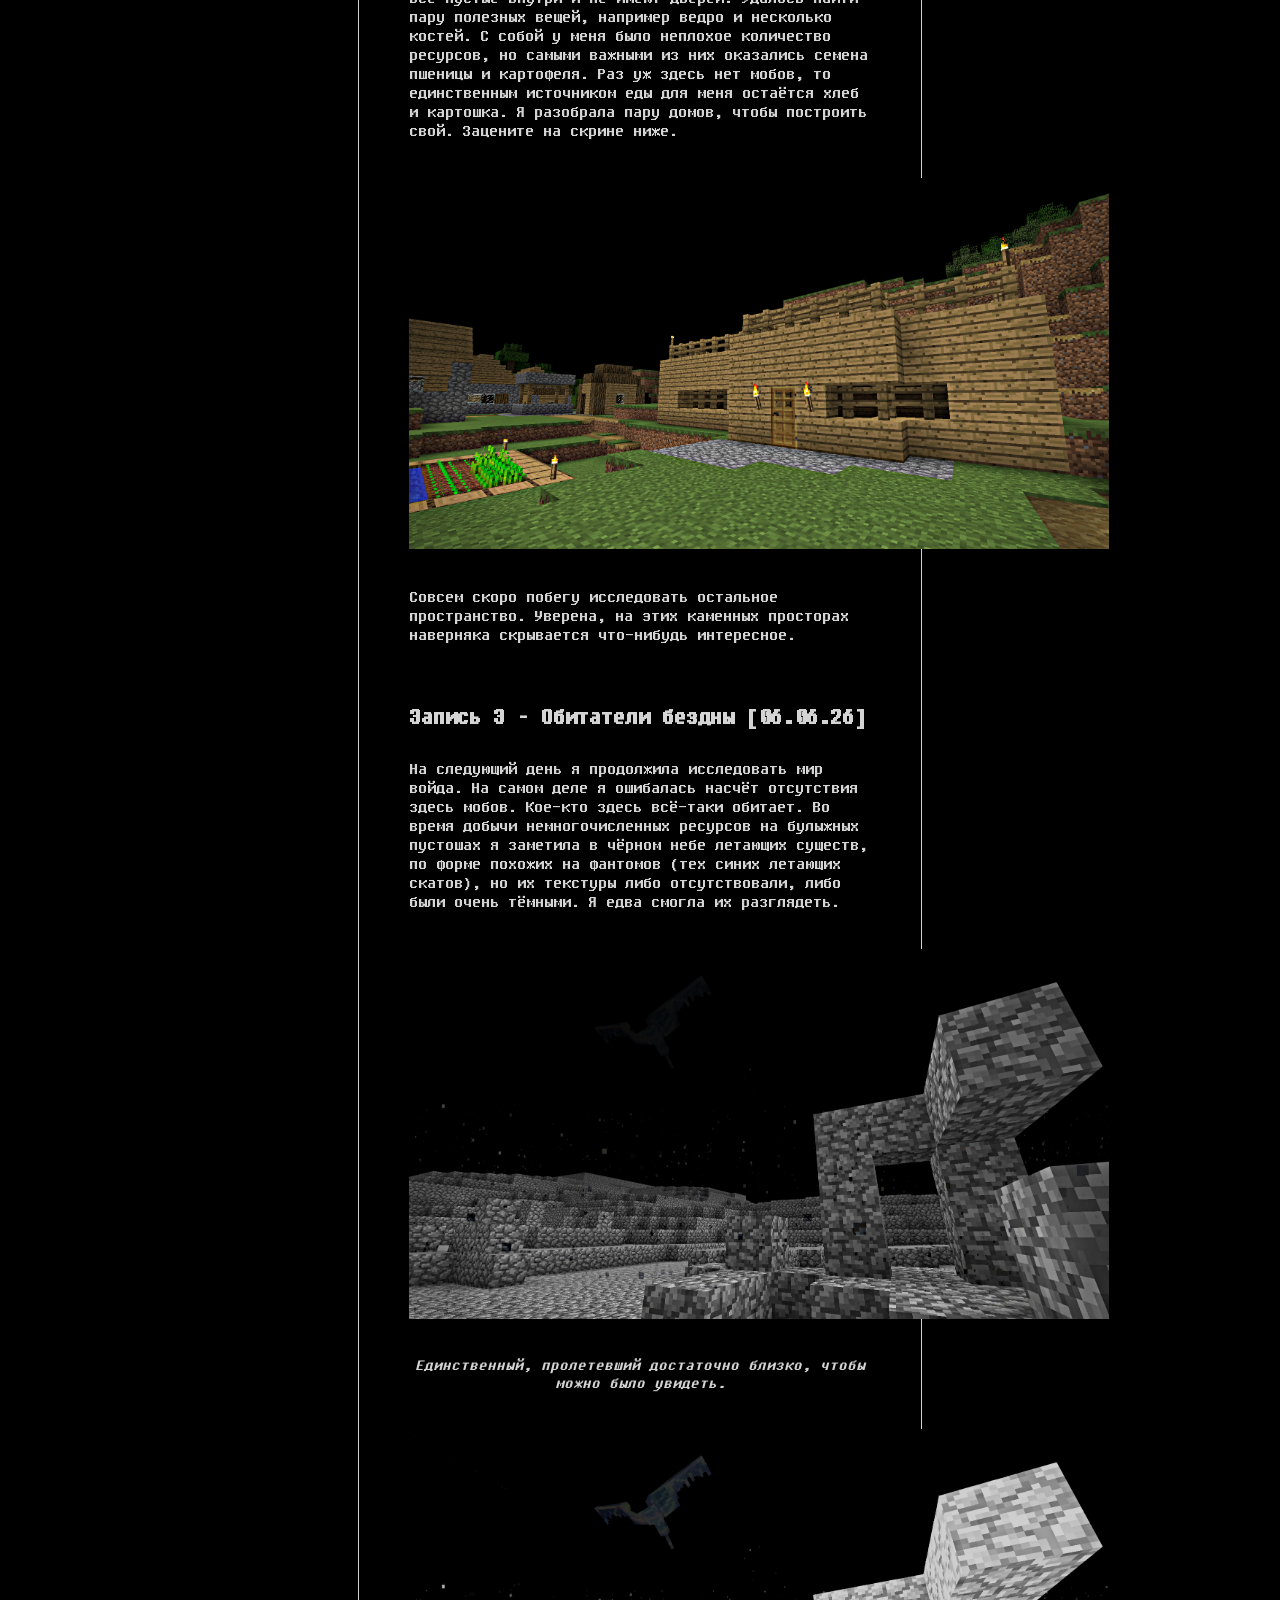
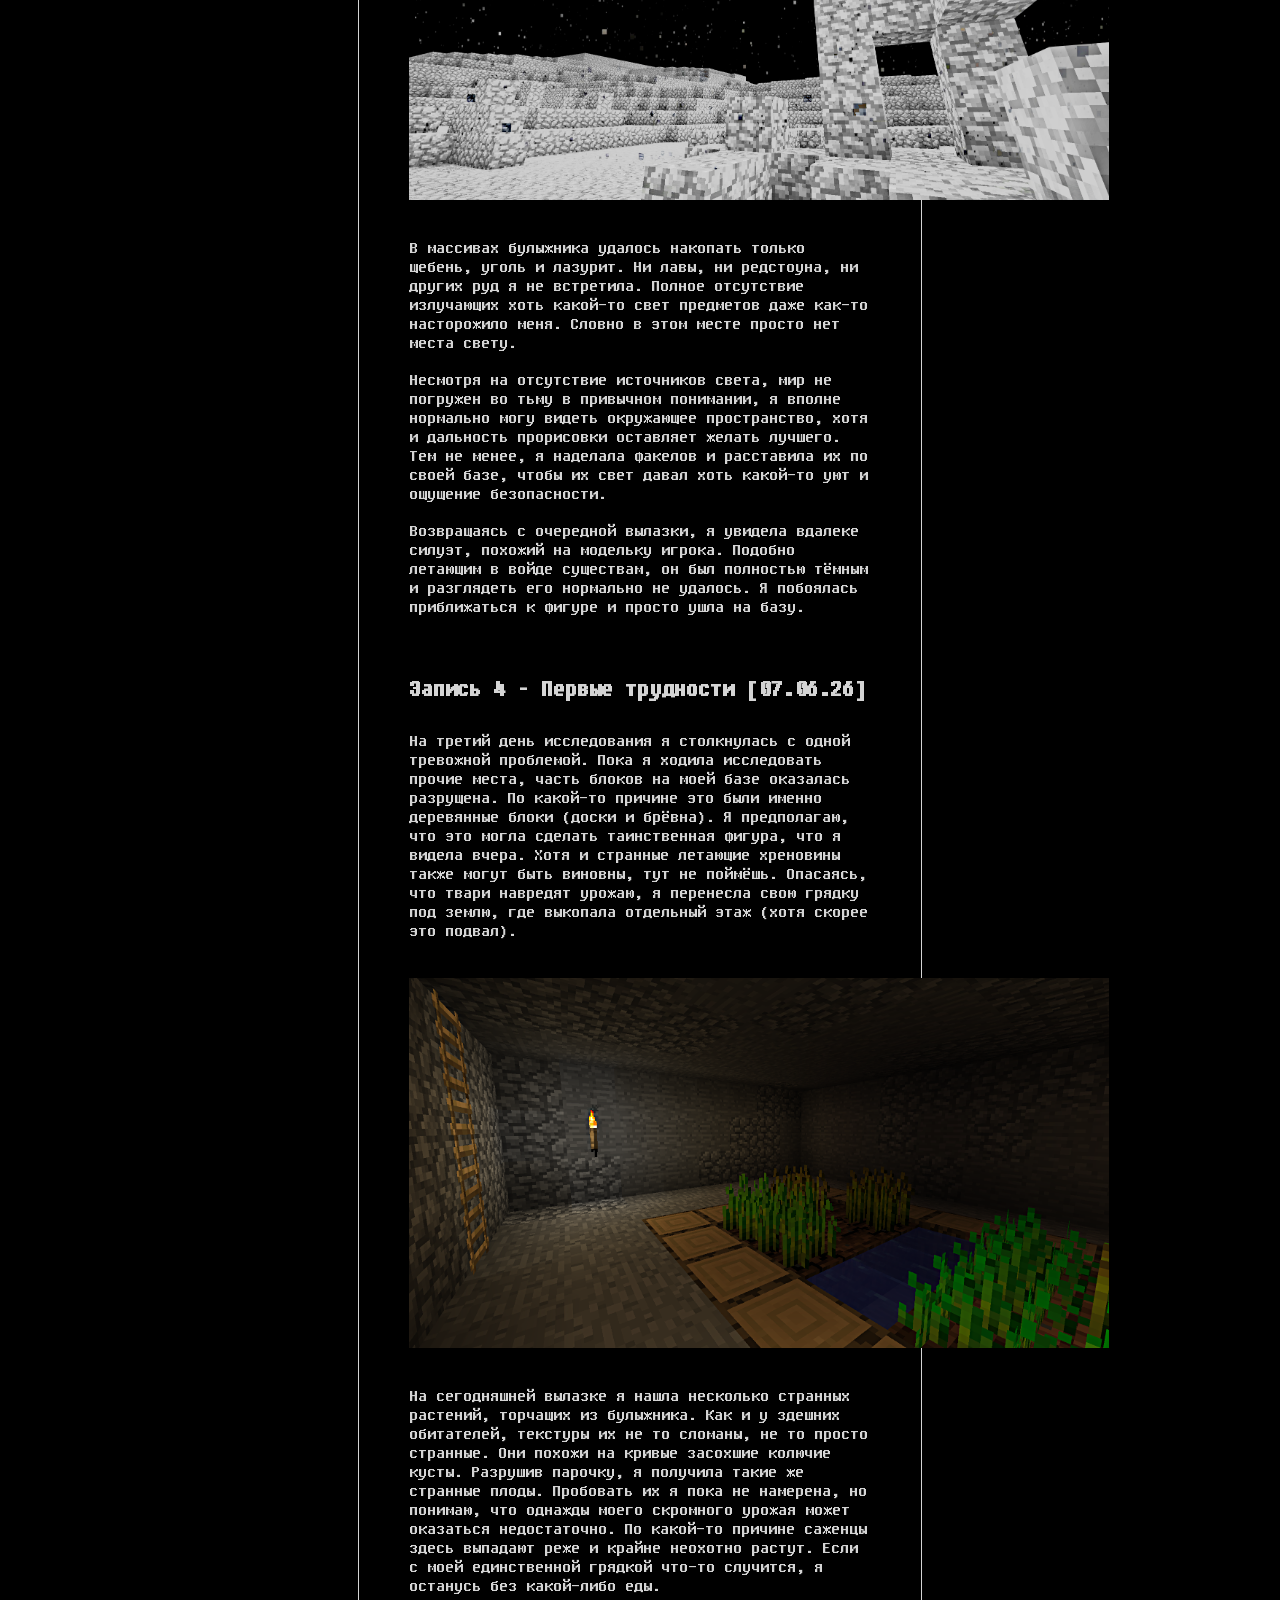
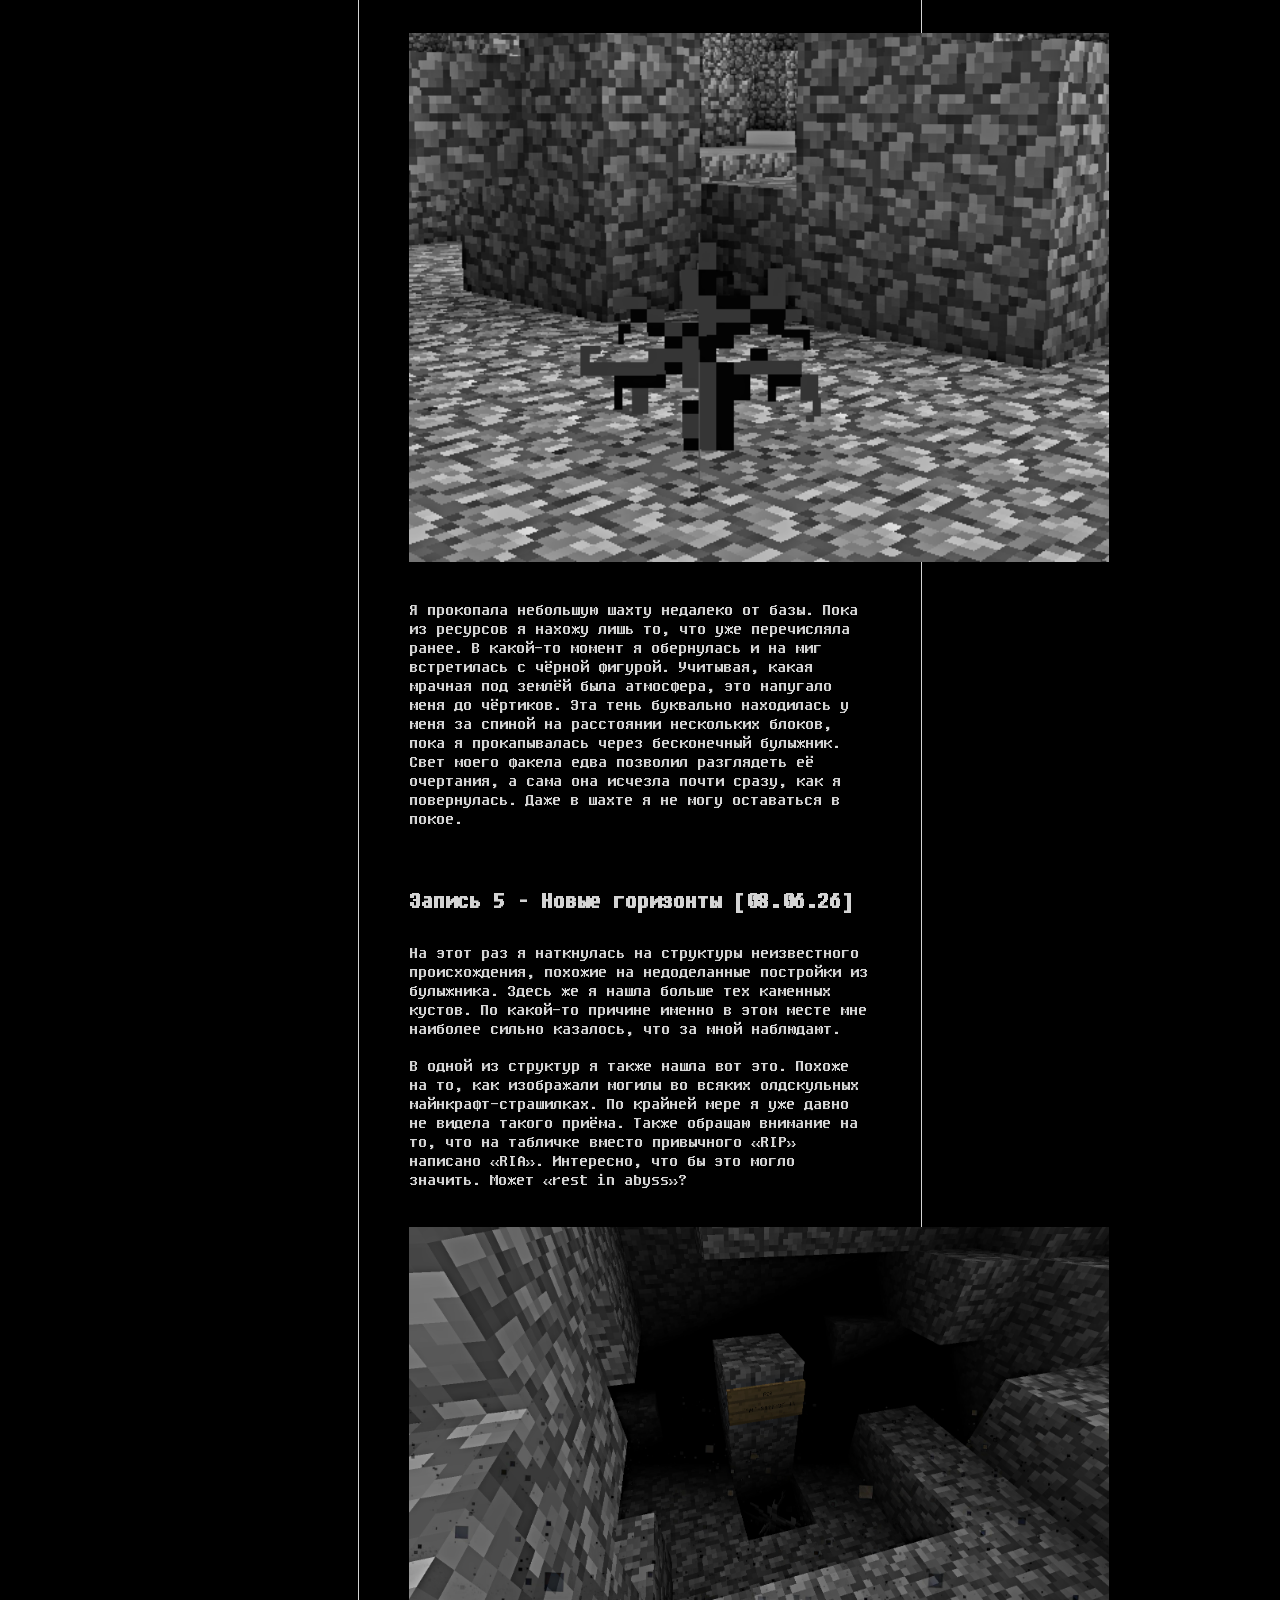
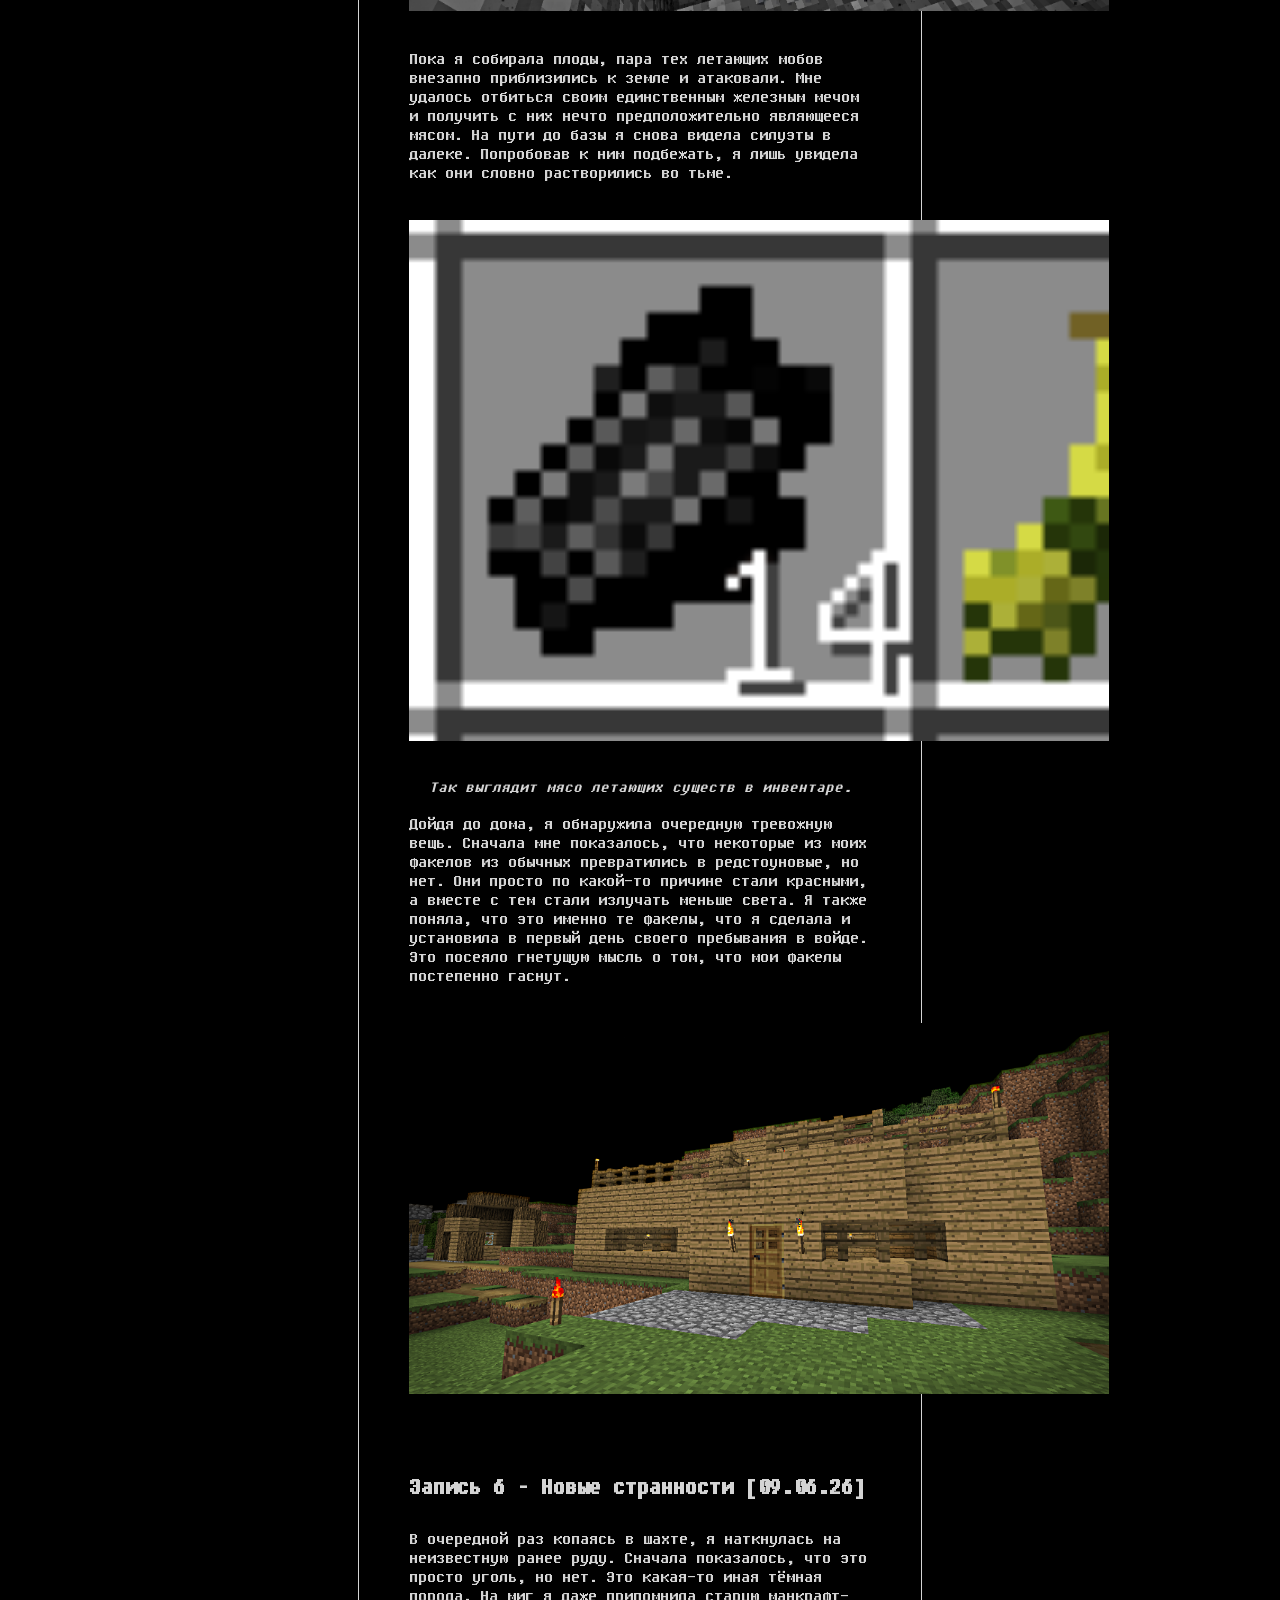
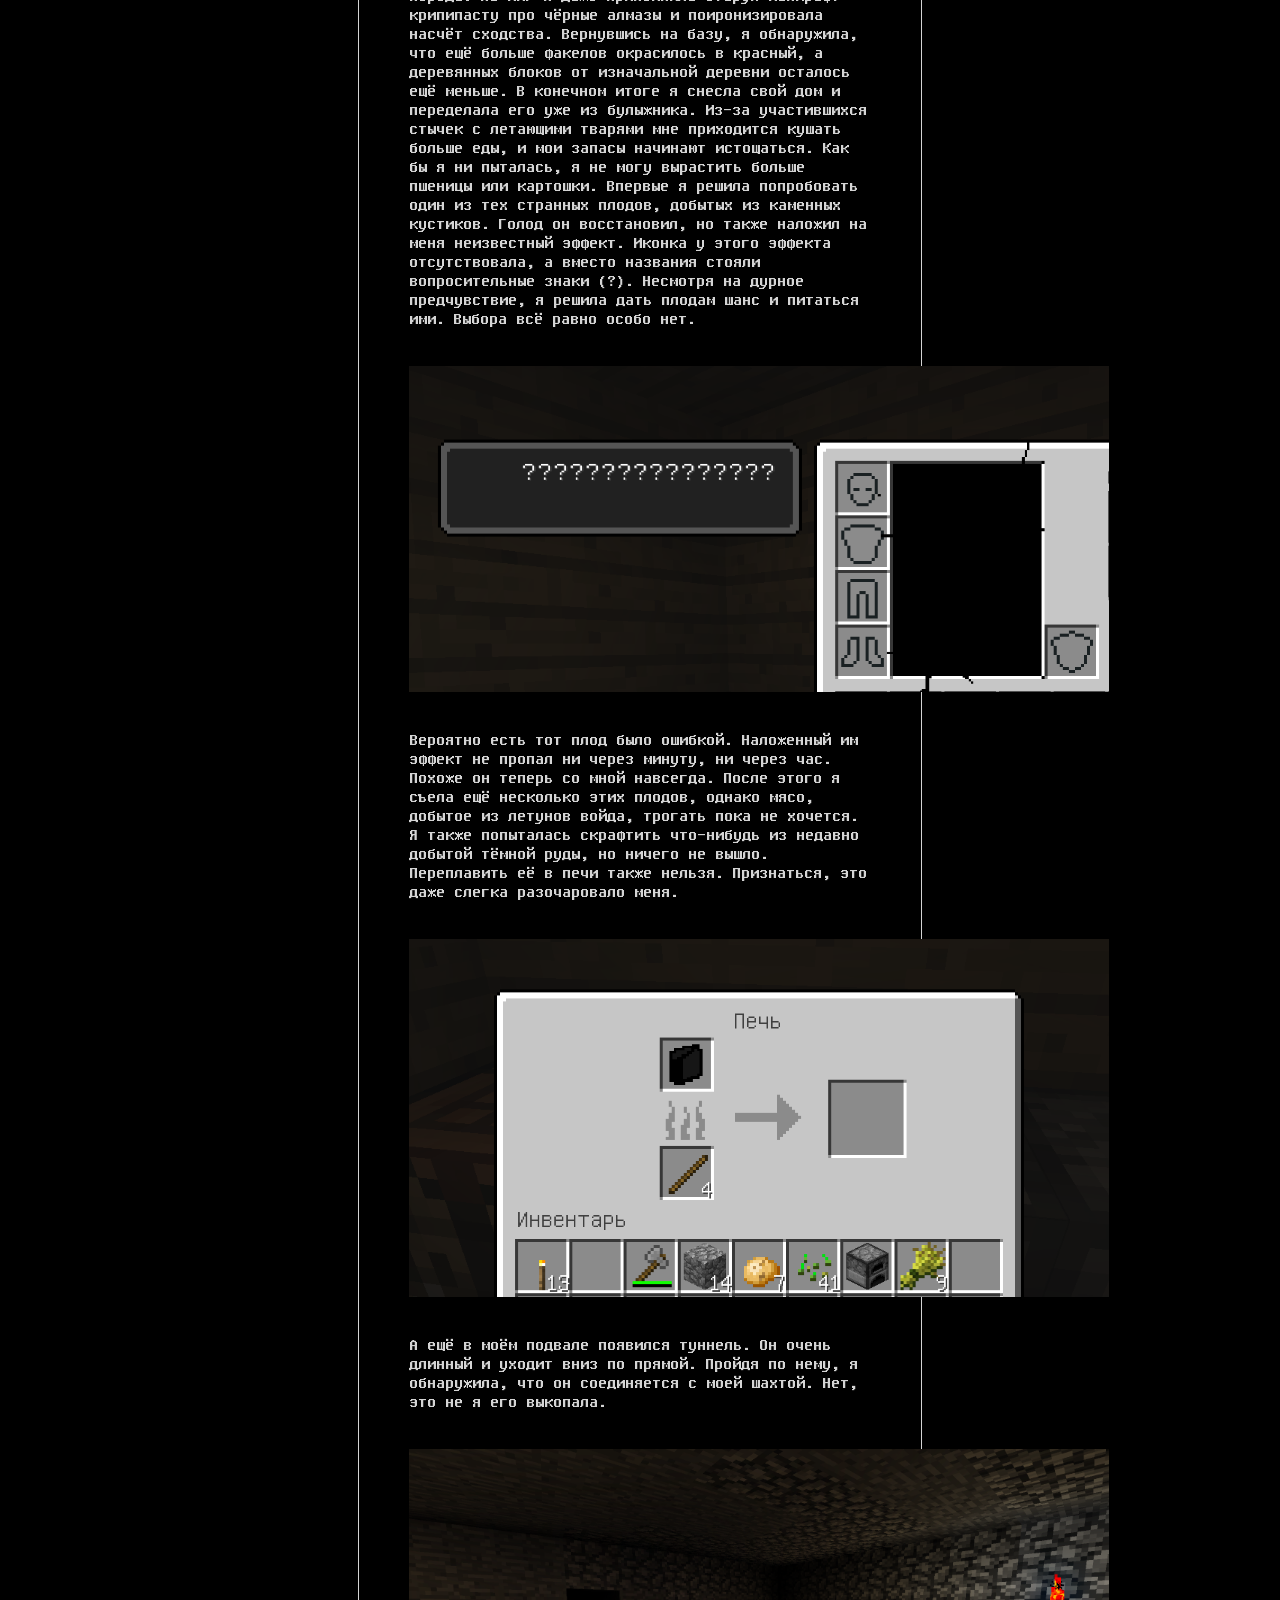
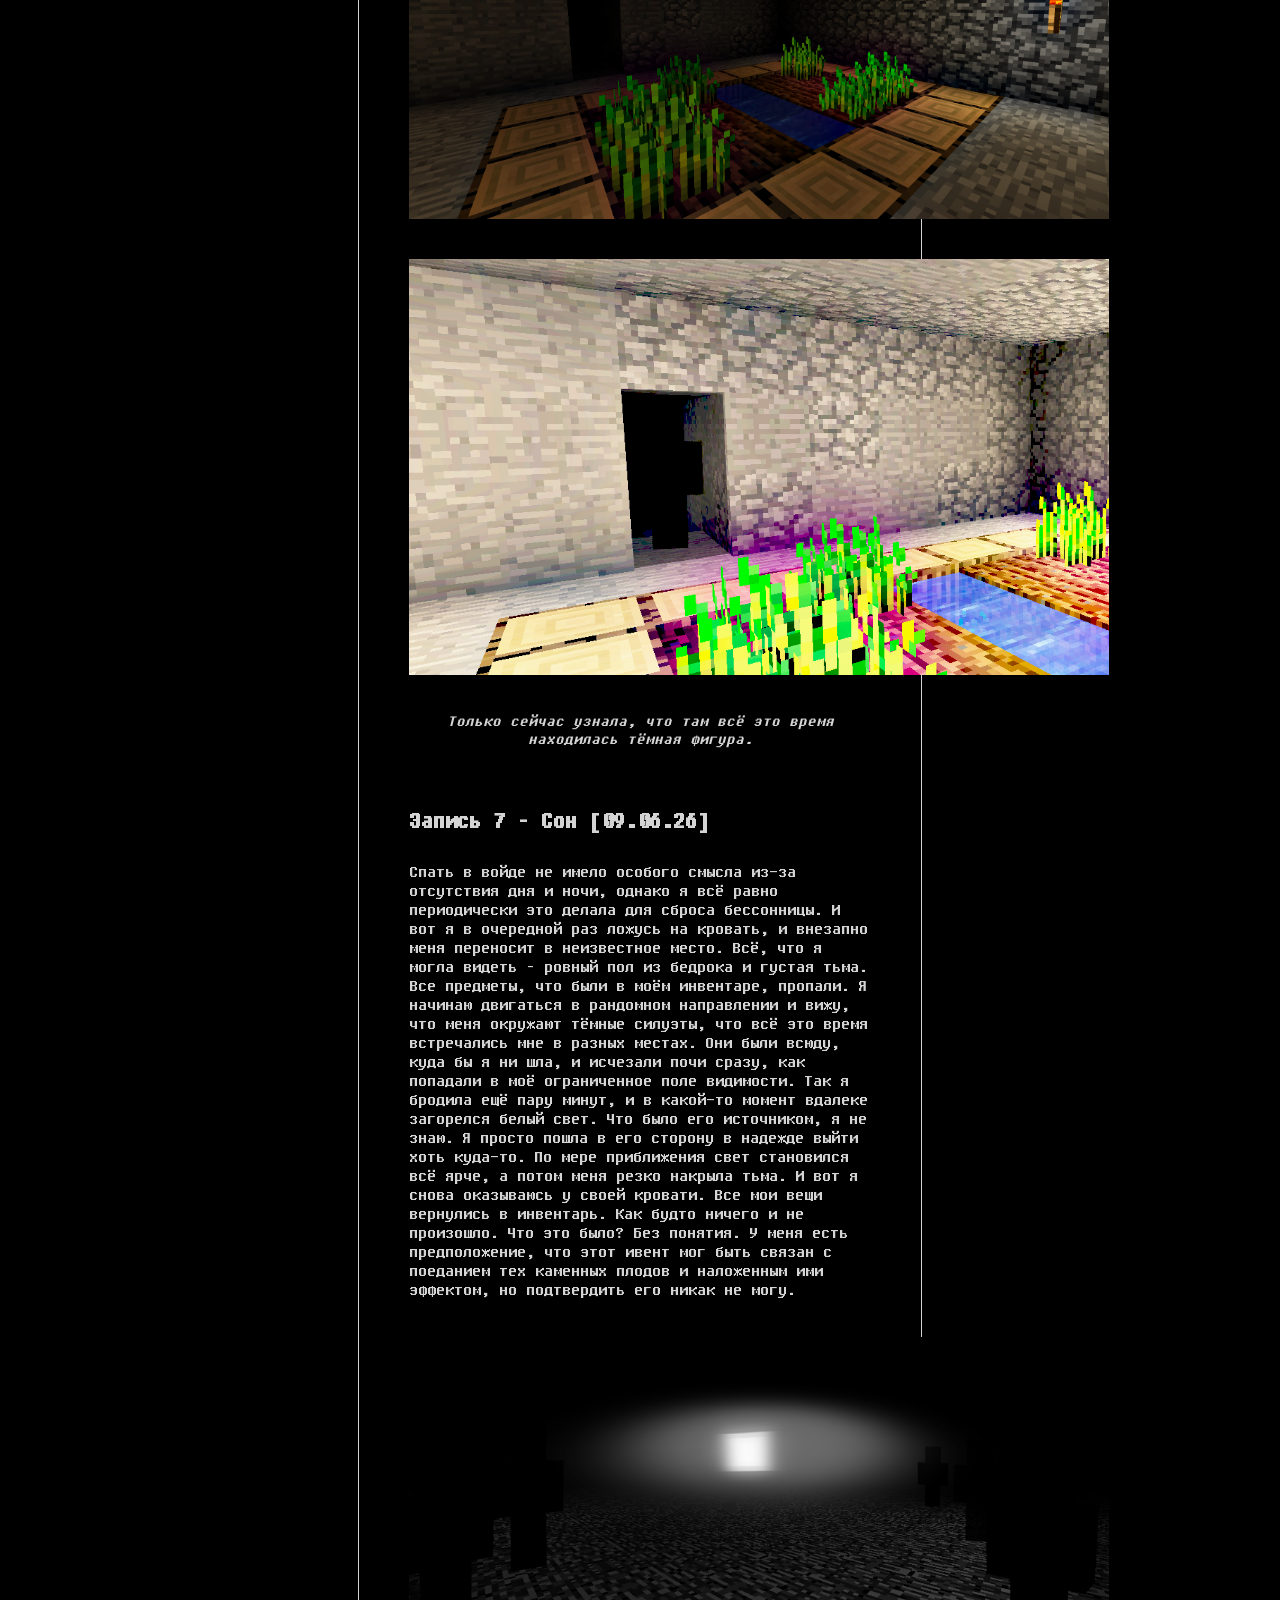
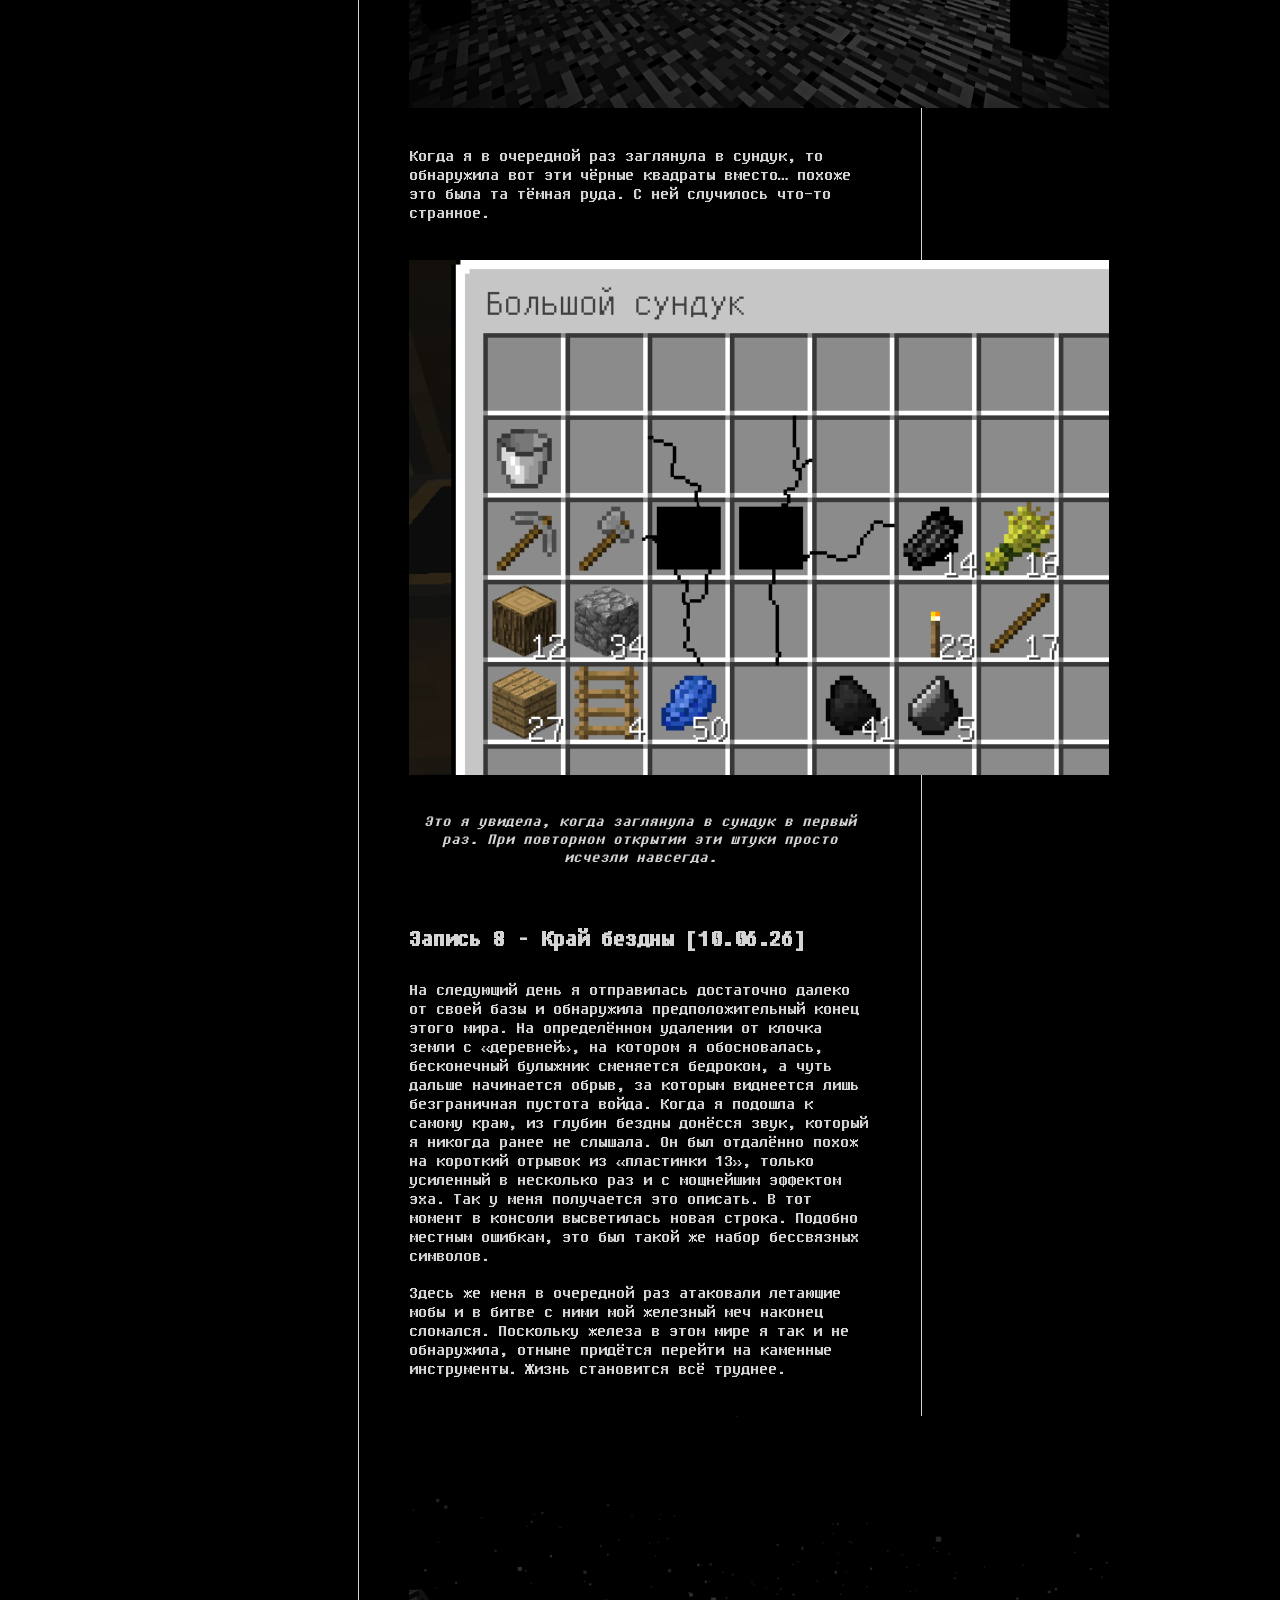
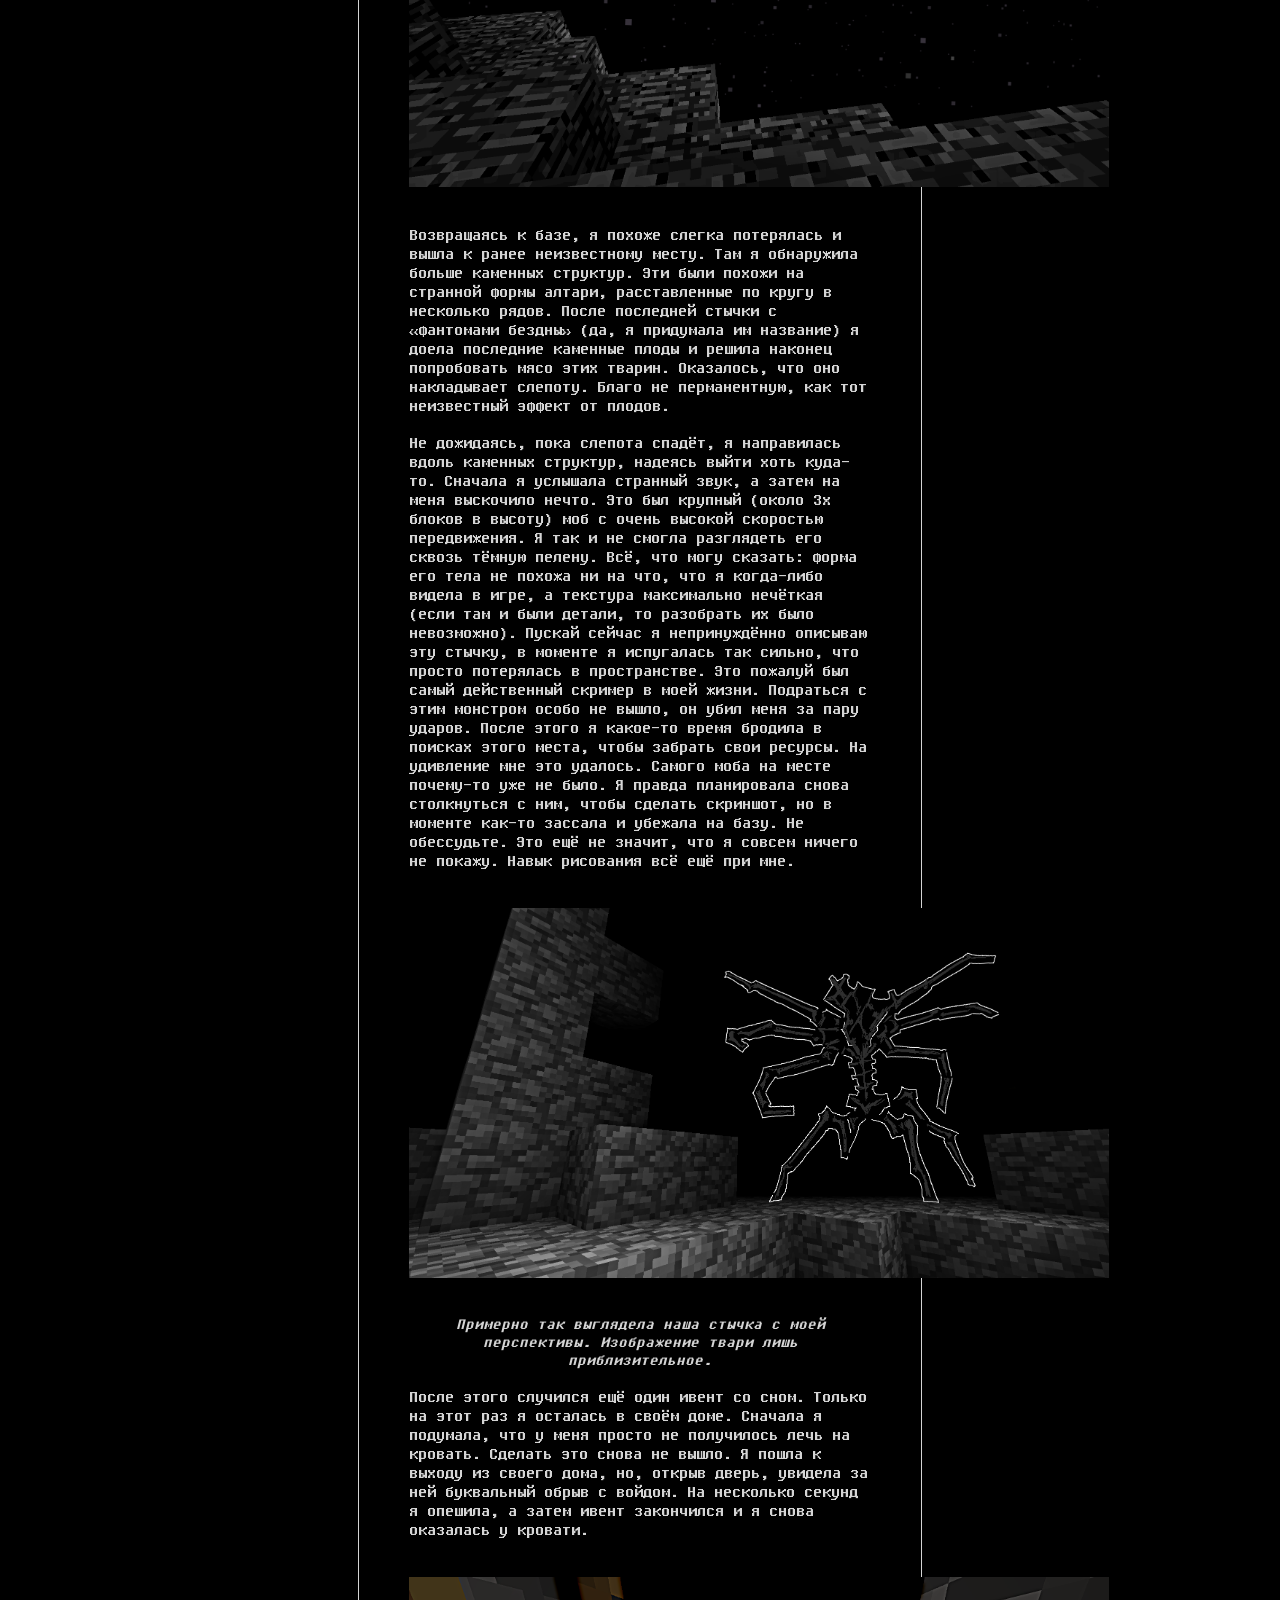
==== commit 29aca8a5: "Update page-abyss-explorer.html" ====
--- a/page-abyss-explorer.html
+++ b/page-abyss-explorer.html
@@ -3,7 +3,7 @@
 <head>
     <meta charset="UTF-8">
     <meta name="viewport" content="width=device-width, initial-scale=1.0">
-    <title>Document</title>
+    <title>abyss_explorer</title>
     <link rel="stylesheet" href="styles.css">
 </head>
 <body>
--- a/styles.css
+++ b/styles.css
@@ -42,7 +42,7 @@
     padding-bottom: 20px;
 }
 
-a {
+.link-review {
     color: rgb(212, 212, 212);
     font-family: 'Fixedsys';
     font-size: 27px;
@@ -50,6 +50,15 @@
 }
 
 /* стили страницы обзора */
+
+.link-back {
+    color: rgb(212, 212, 212);
+    font-family: 'Fixedsys';
+    font-size: 27px;
+    display: flex;
+    margin-top: 20px;
+    margin-left: 200px;
+}
 
 .heading {
     color: rgb(212, 212, 212);
@@ -84,7 +93,7 @@
 .note {
     color: rgb(212, 212, 212);
     font-family: 'Fixedsys';
-    font-size: 16px;
+    font-size: 17px;
     font-style: italic;
     text-align: center;
 }
@@ -110,4 +119,138 @@
     margin: 0 auto; /* центровка пикчи */
     margin-top: 20px;
     margin-bottom: 20px;
-}+}
+
+
+
+/* адаптивность (до 768px) */
+
+@media screen and (max-width: 768px) {
+  .p-index {
+    margin-left: 20px;
+    margin-right: 20px;
+    margin-top: 60px;
+    font-size: 18px;
+    padding-bottom: 30px;
+  }
+
+  .review-container {
+    margin-left: 15px;
+    margin-right: 15px;
+    padding-bottom: 20px;
+    border-left: 1px solid;
+    border-right: 1px solid;
+    border-color: rgb(212, 212, 212);
+  }
+
+  .review-img {
+    width: 100%;
+    padding-top: 10px;
+    padding-bottom: 10px;
+  }
+
+  .link-review {
+    font-size: 18px;
+    margin-left: 0;
+    display: block;
+    text-align: center;
+    padding: 10px 0;
+  }
+
+  .link-back {
+    font-size: 18px;
+    margin-left: 15px;
+    margin-top: 15px;
+  }
+
+  .main-container {
+    margin-left: 10px;
+    margin-right: 10px;
+    padding-left: 15px;
+    padding-right: 15px;
+    padding-bottom: 15px;
+    border-left: 1px solid;
+    border-right: 1px solid;
+    border-color: rgb(212, 212, 212);
+  }
+
+  .heading {
+    padding-top: 25px;
+    padding-bottom: 8px;
+    font-size: 20px;
+  }
+
+  .main-text {
+    font-size: 15px;
+    line-height: 1.5;
+  }
+
+  .screenshot {
+    width: 100%;
+    padding-top: 10px;
+    padding-bottom: 10px;
+  }
+
+  .note {
+    font-size: 13px;
+    padding: 0 5px;
+  }
+
+  .decor {
+    width: 80%;
+    margin: 15px auto;
+  }
+
+  .dot {
+    font-size: 10px;
+  }
+  .dot-2 {
+    font-size: 10px;
+  }
+}
+
+/* до 480px */
+
+@media screen and (max-width: 480px) {
+  .p-index {
+    font-size: 15px;
+    margin-left: 10px;
+    margin-right: 10px;
+    margin-top: 40px;
+  }
+
+  .review-container {
+    margin-left: 8px;
+    margin-right: 8px;
+    padding-bottom: 15px;
+  }
+
+  .link-review {
+    font-size: 15px;
+  }
+
+  .main-container {
+    margin-left: 5px;
+    margin-right: 5px;
+    padding-left: 10px;
+    padding-right: 10px;
+  }
+
+  .heading {
+    font-size: 17px;
+    padding-top: 20px;
+  }
+
+  .main-text {
+    font-size: 13px;
+  }
+
+  .link-back {
+    font-size: 15px;
+    margin-left: 10px;
+  }
+
+  .decor {
+    width: 90%;
+  }
+}
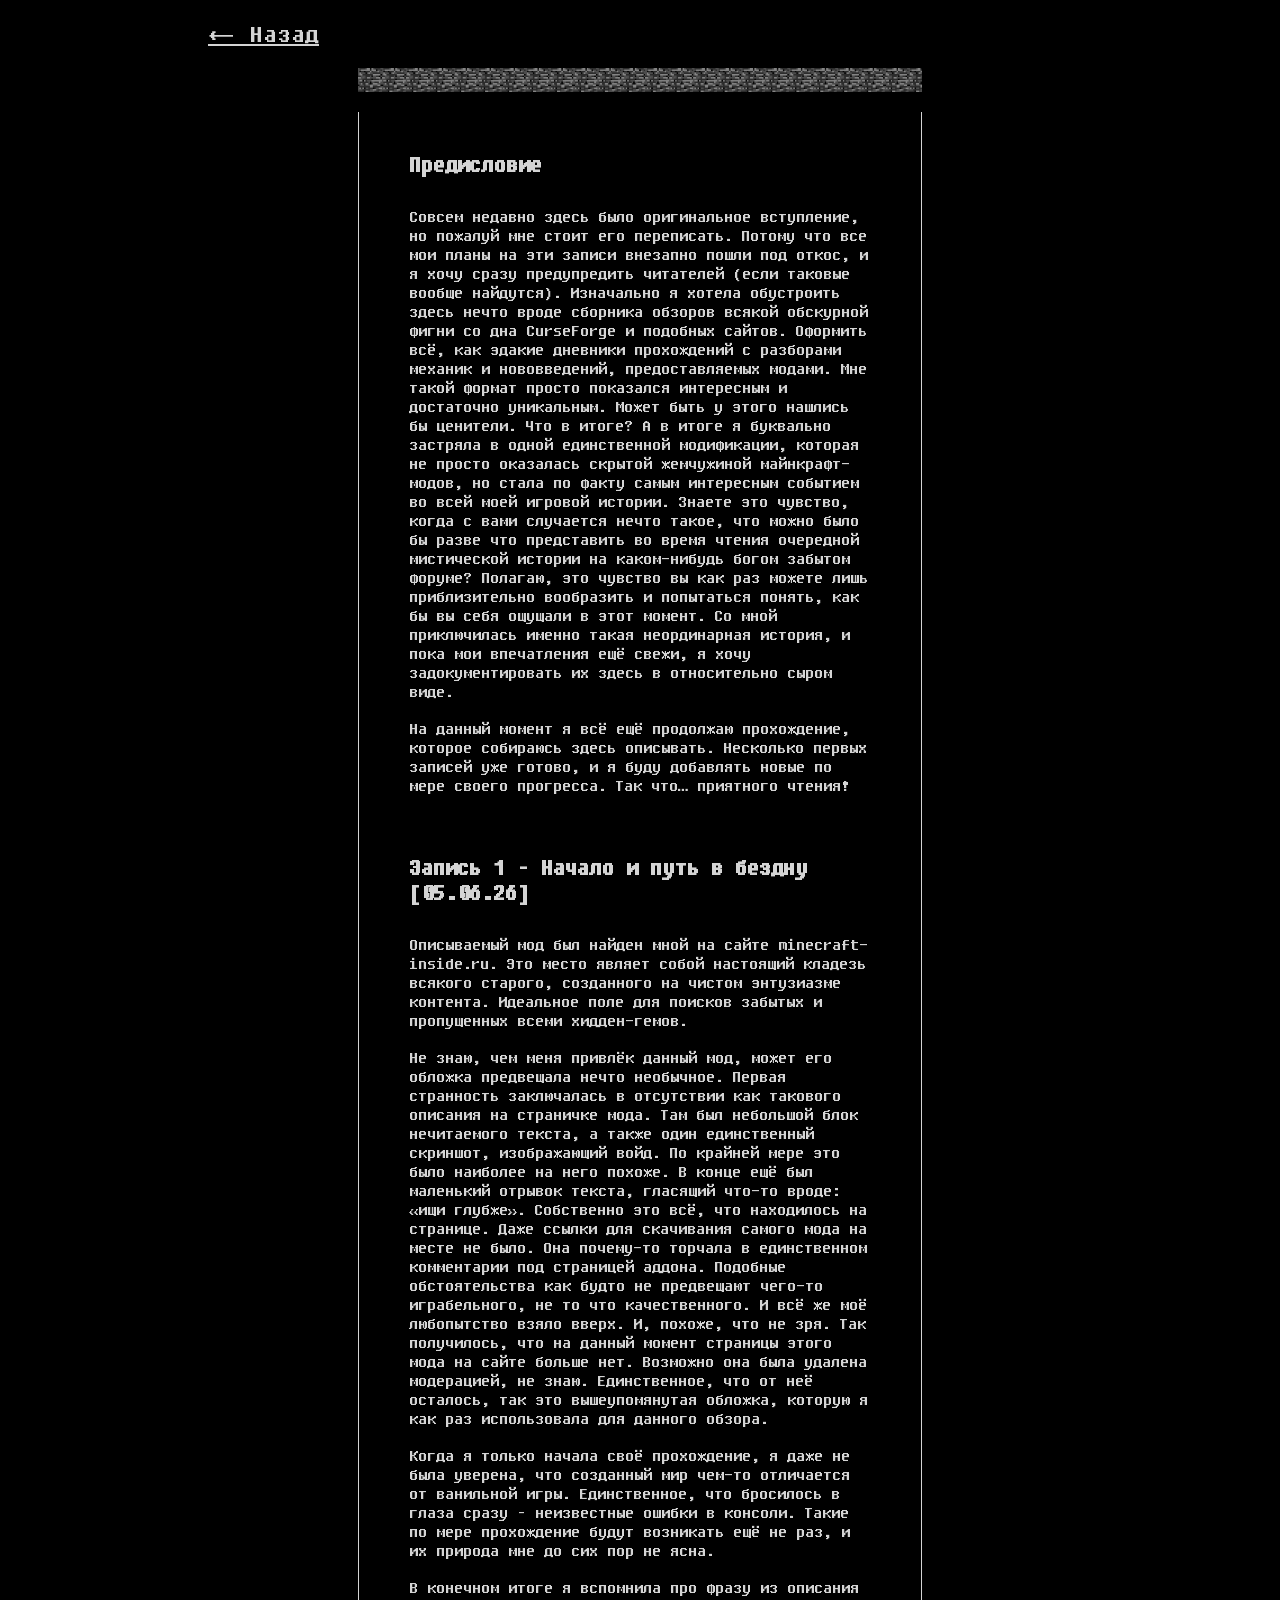
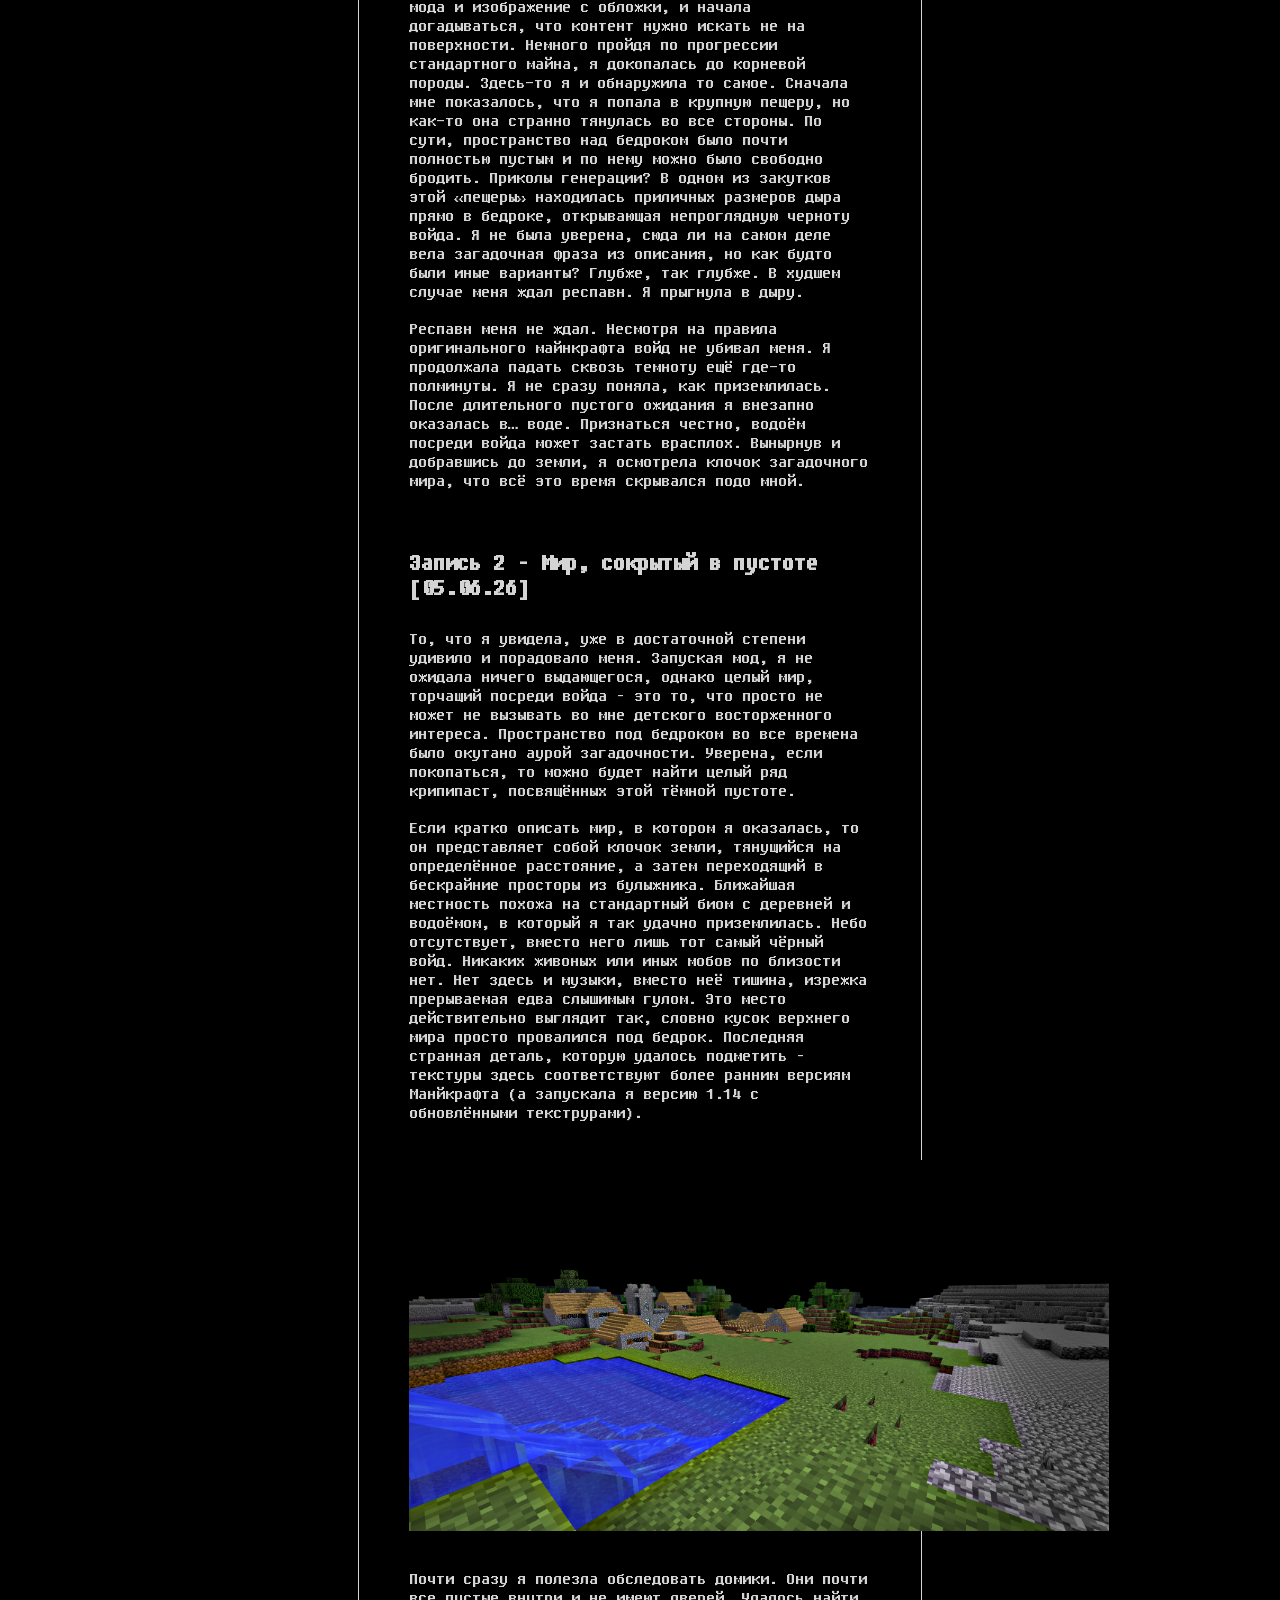
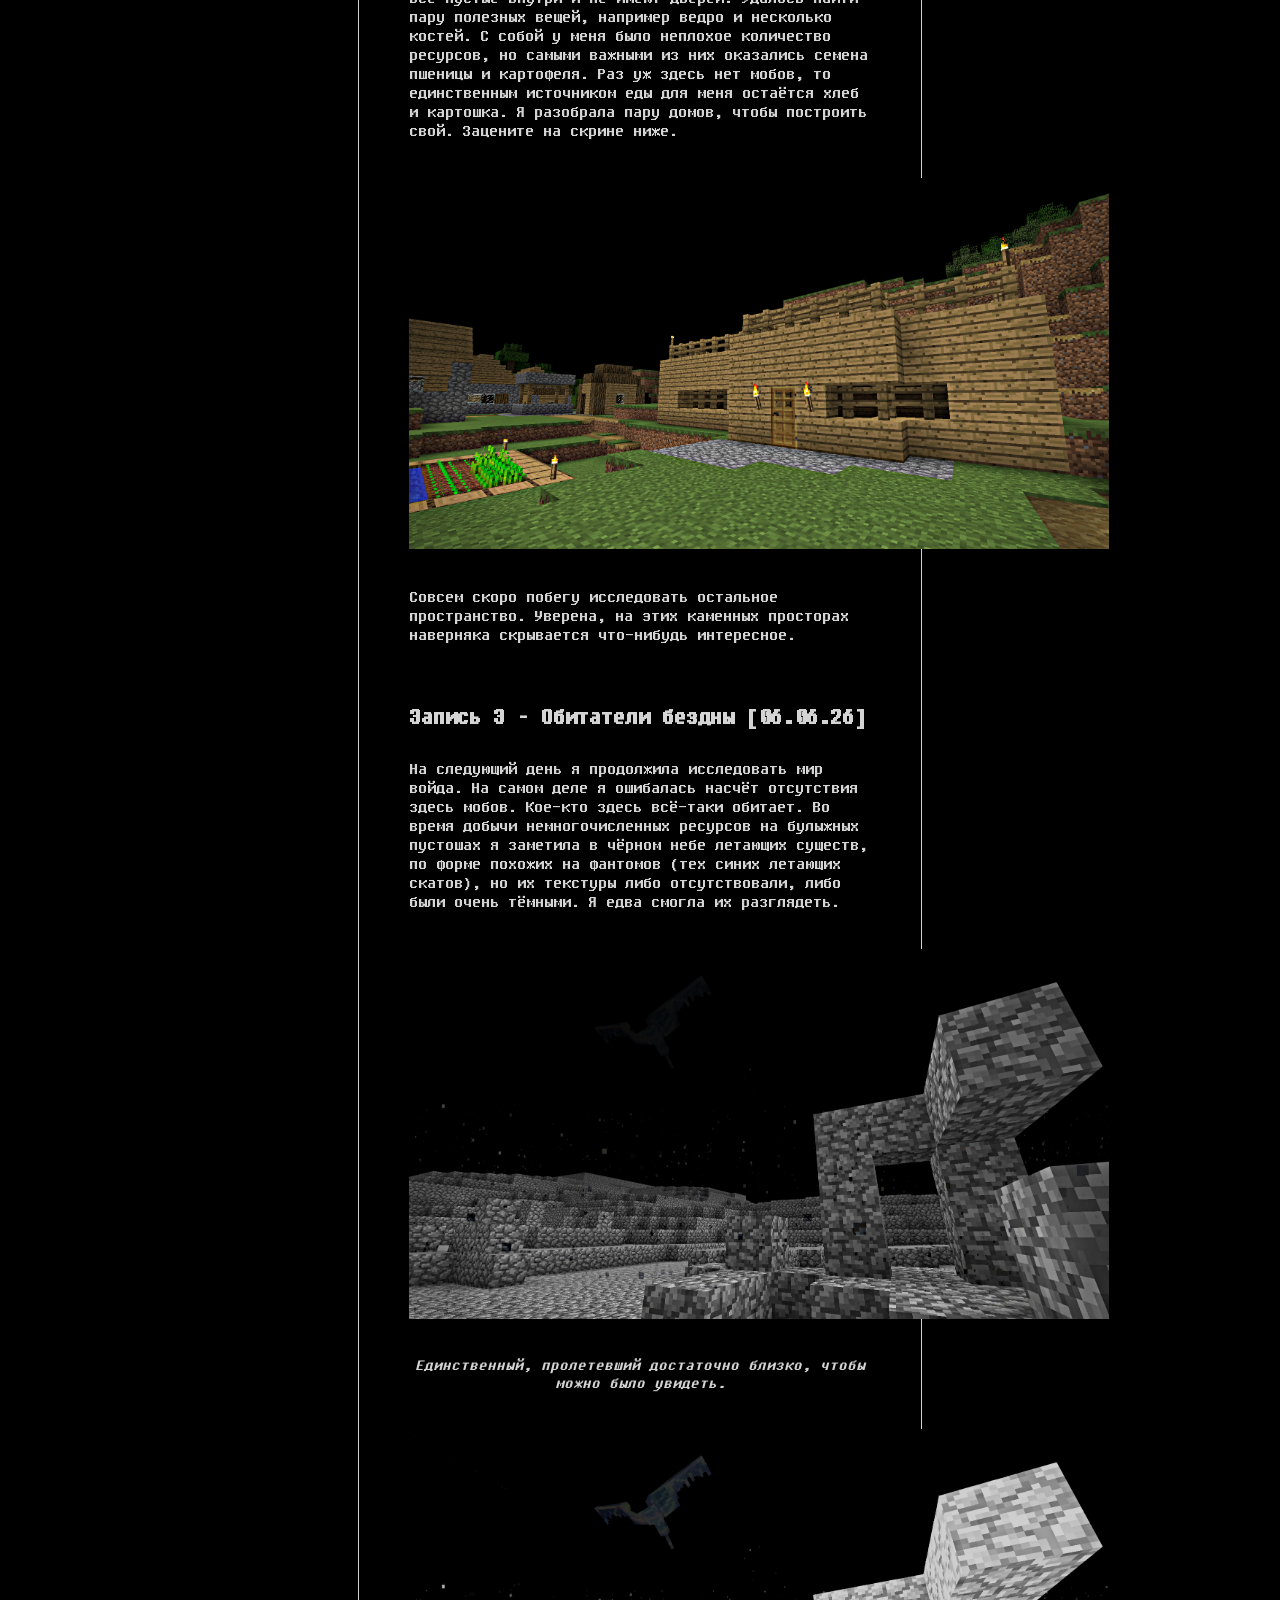
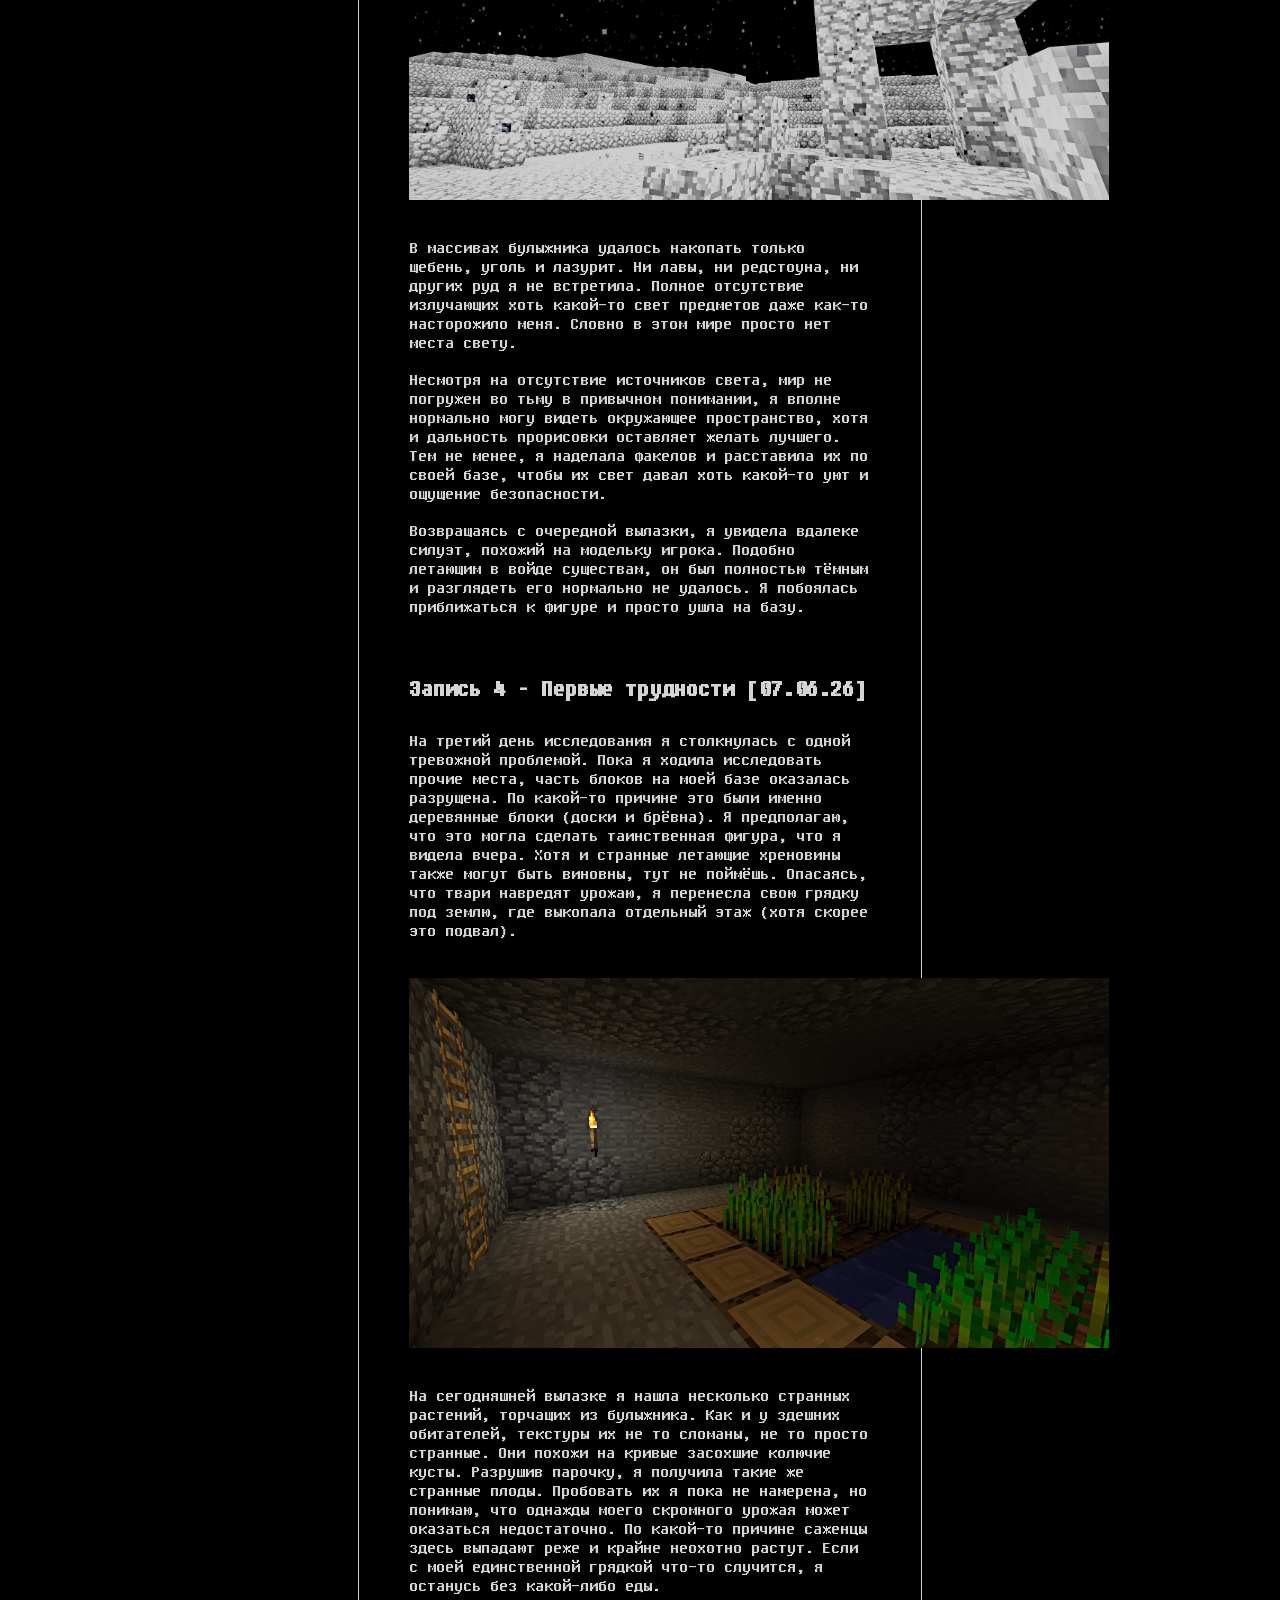
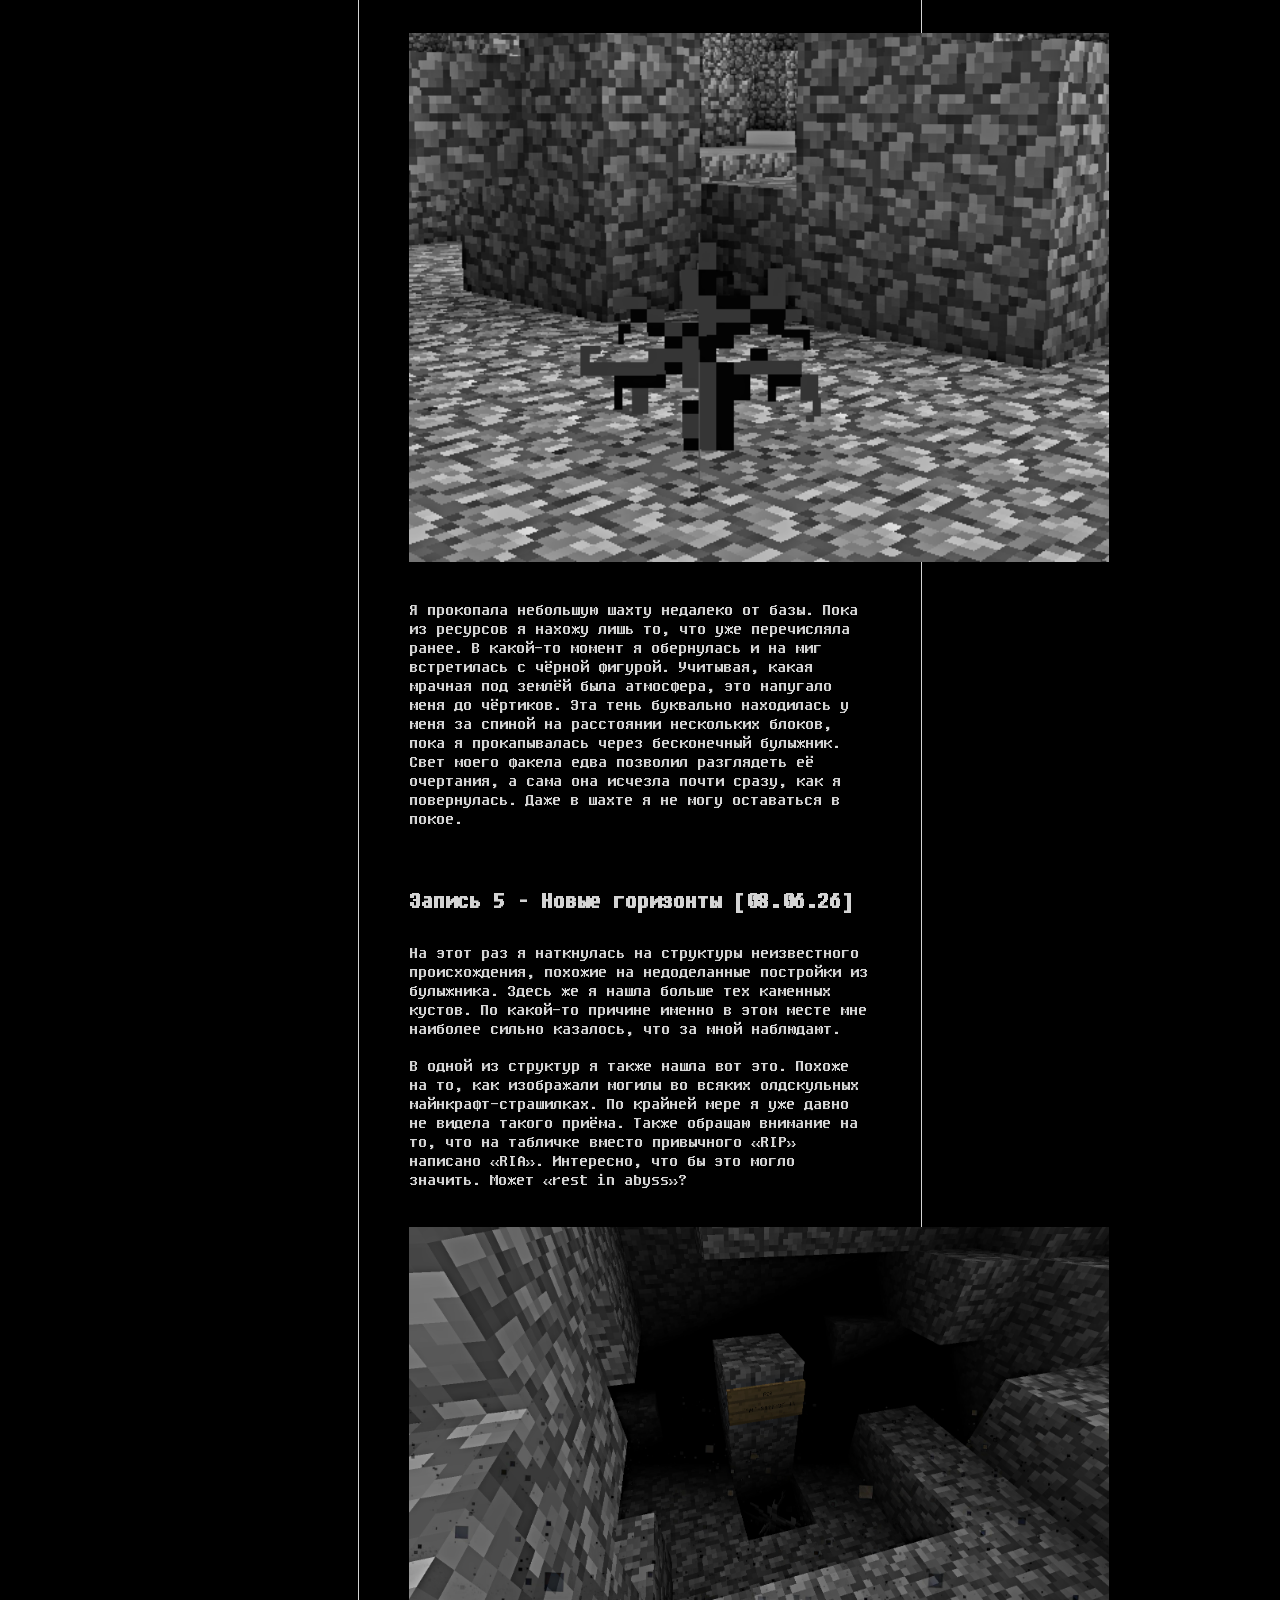
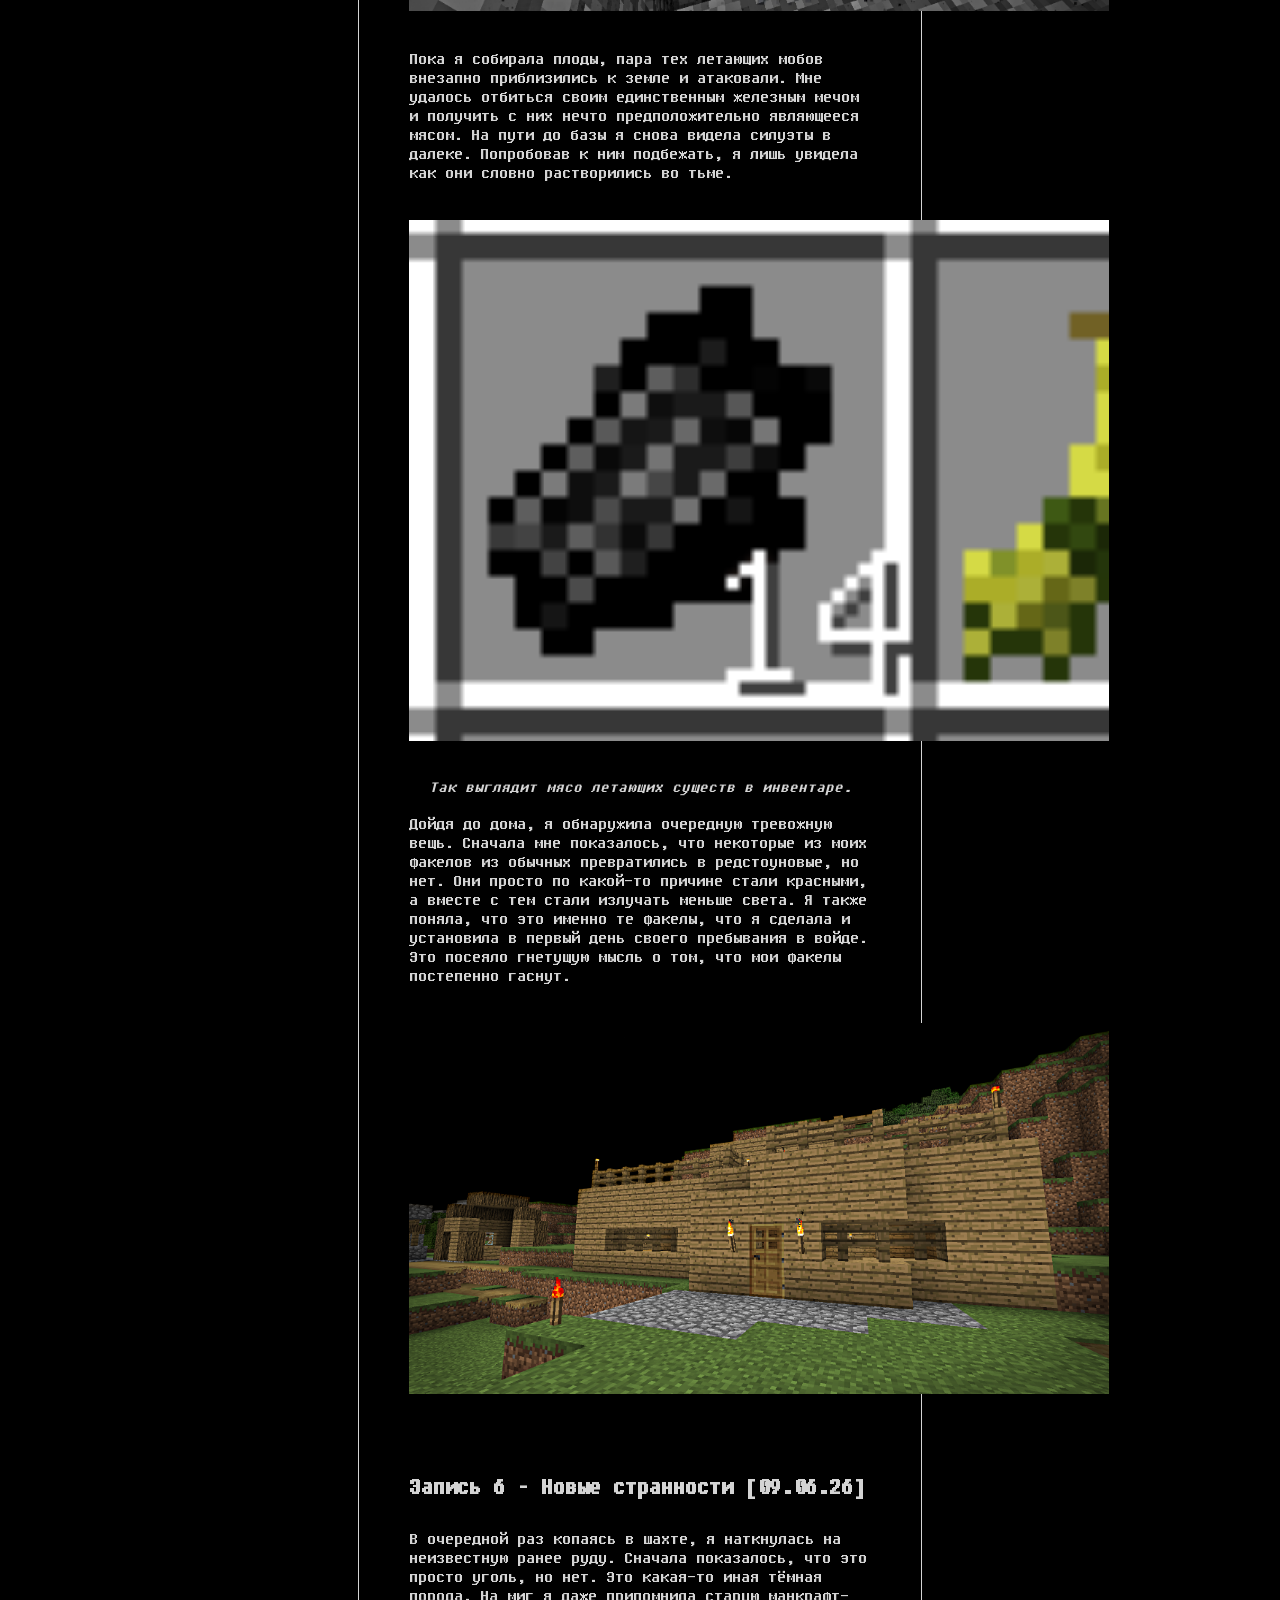
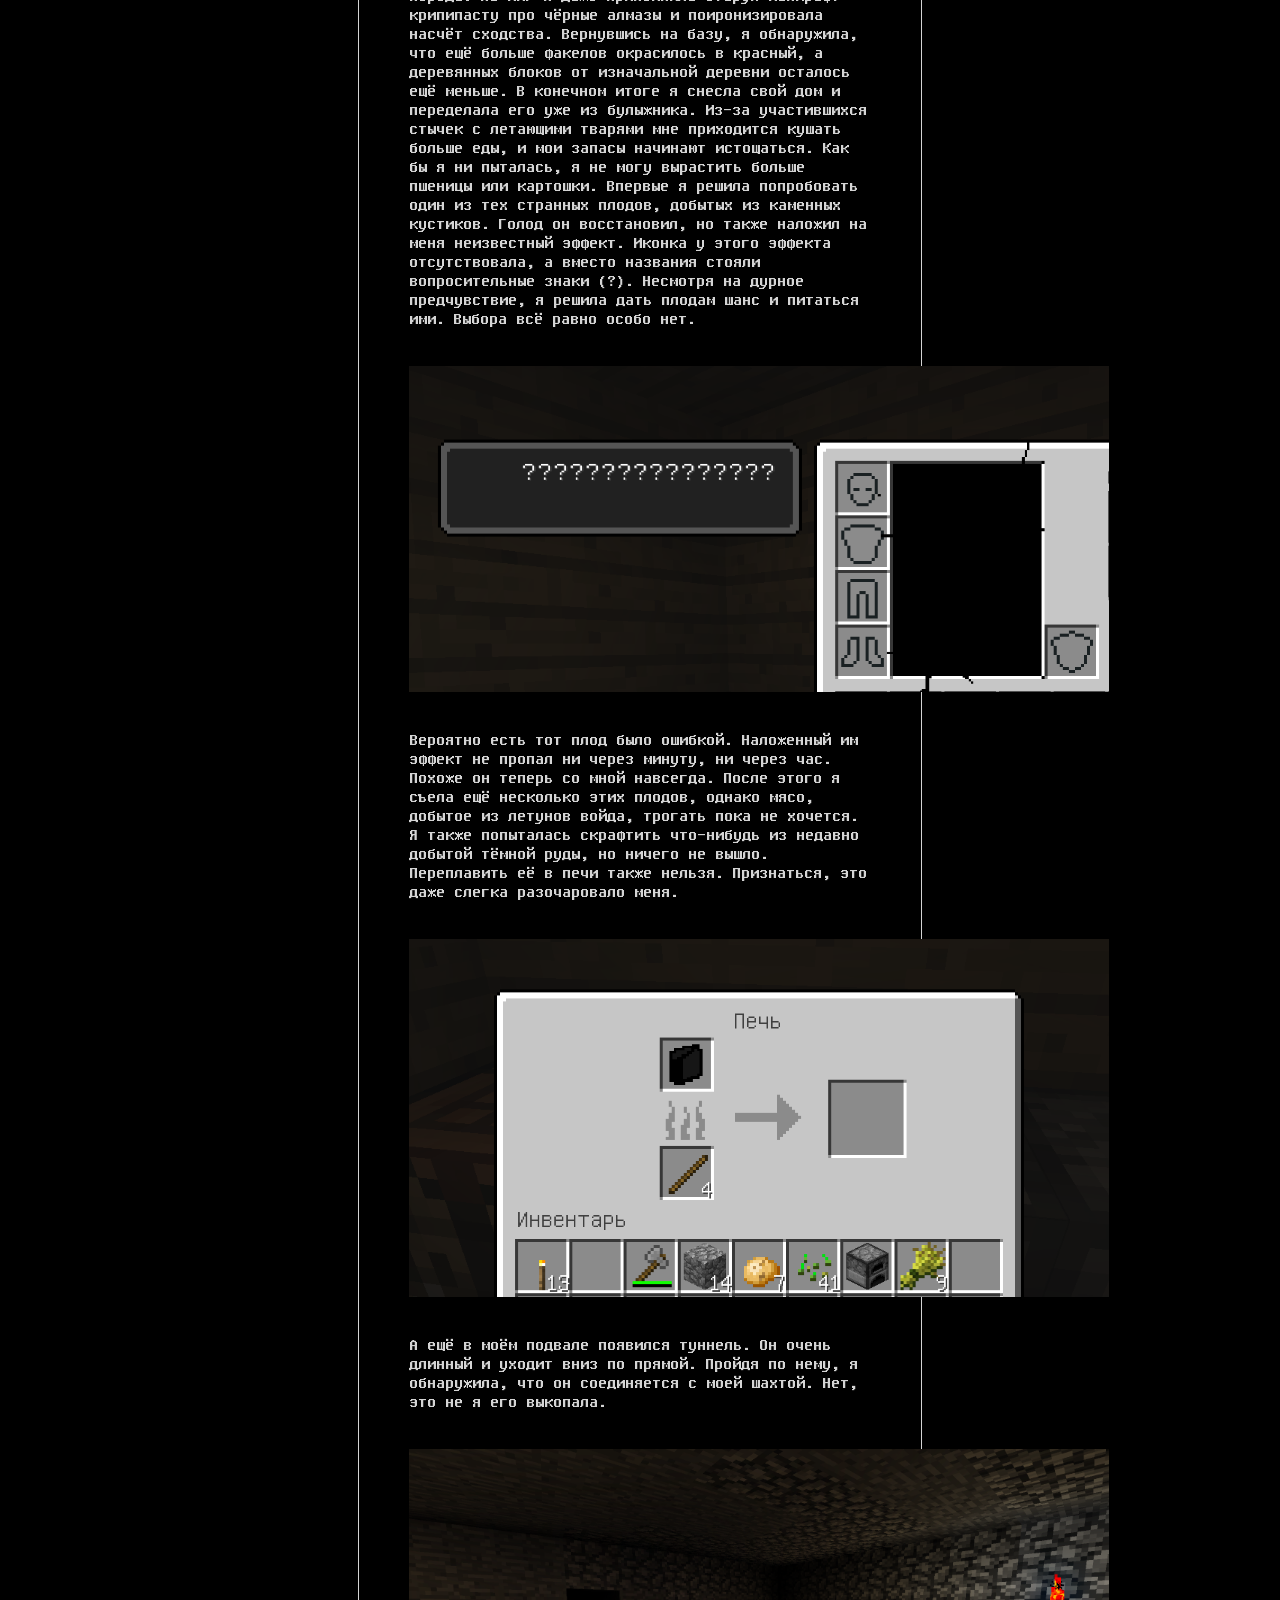
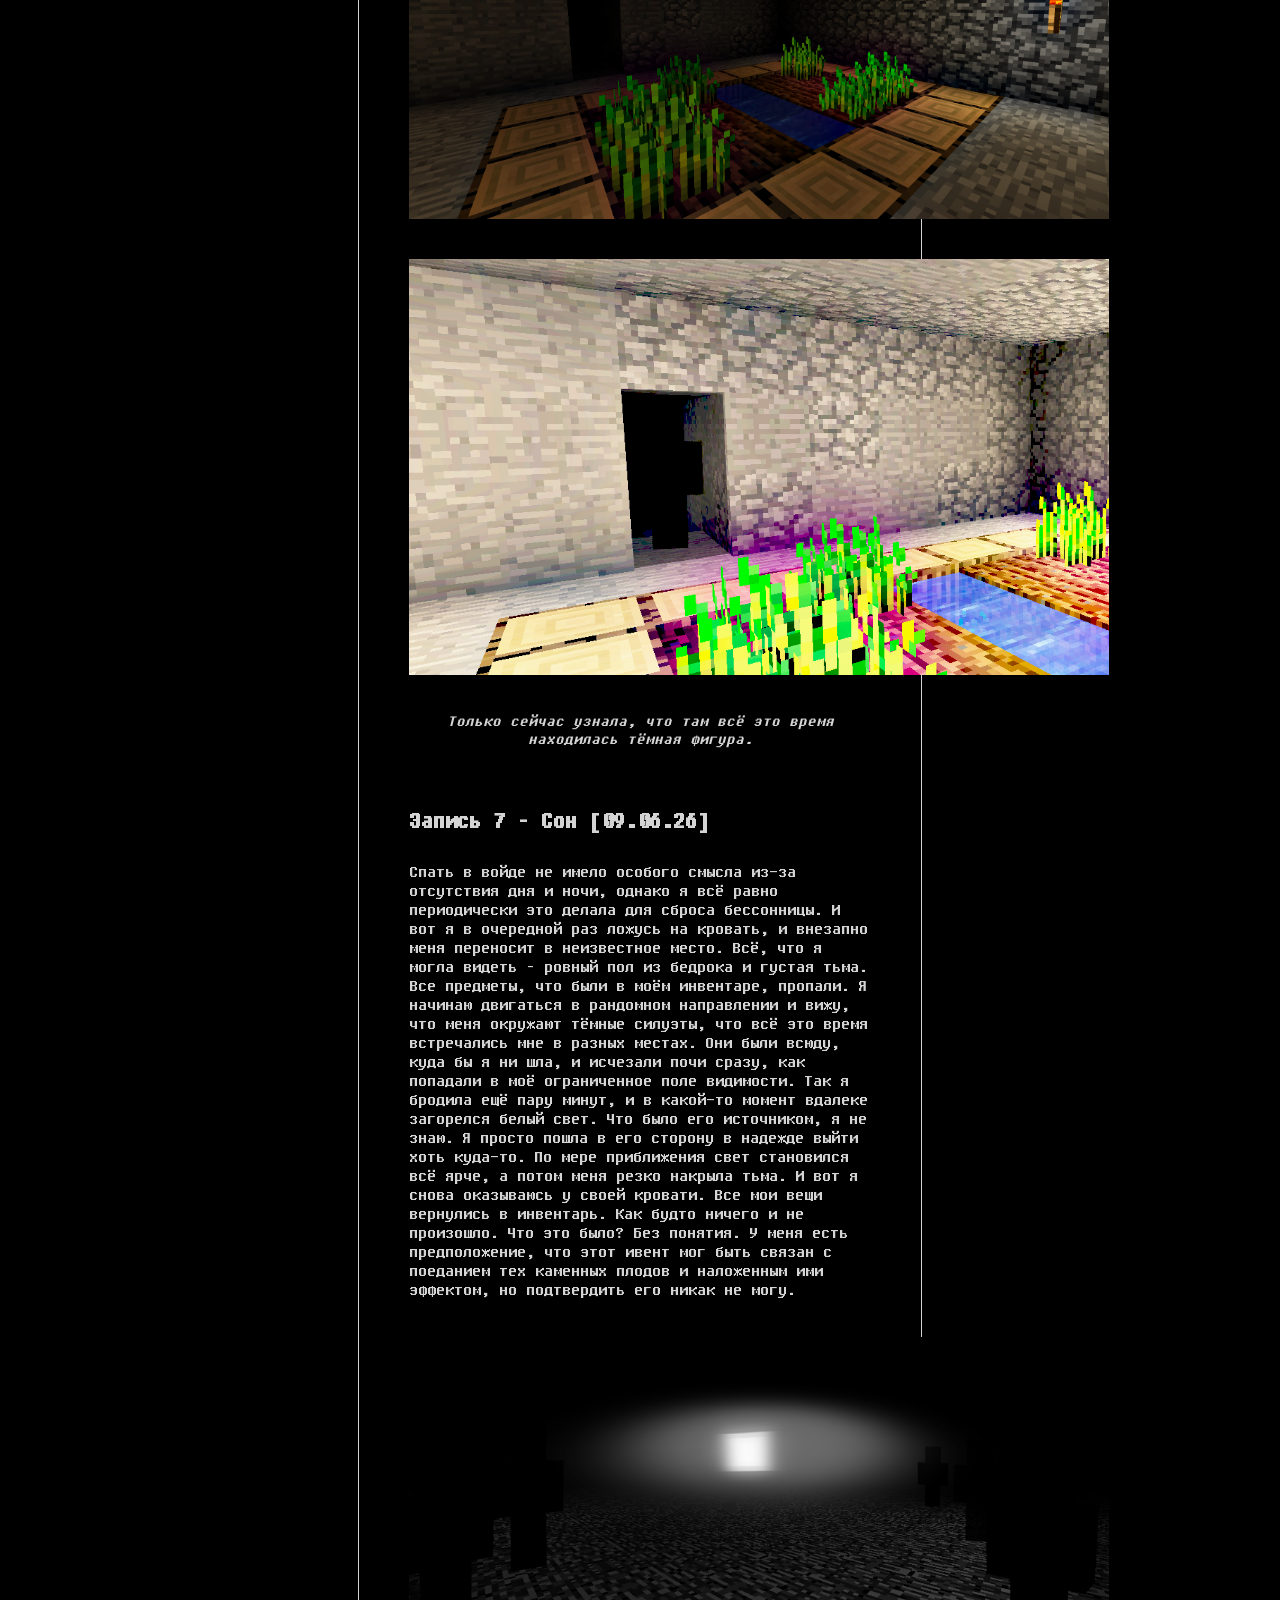
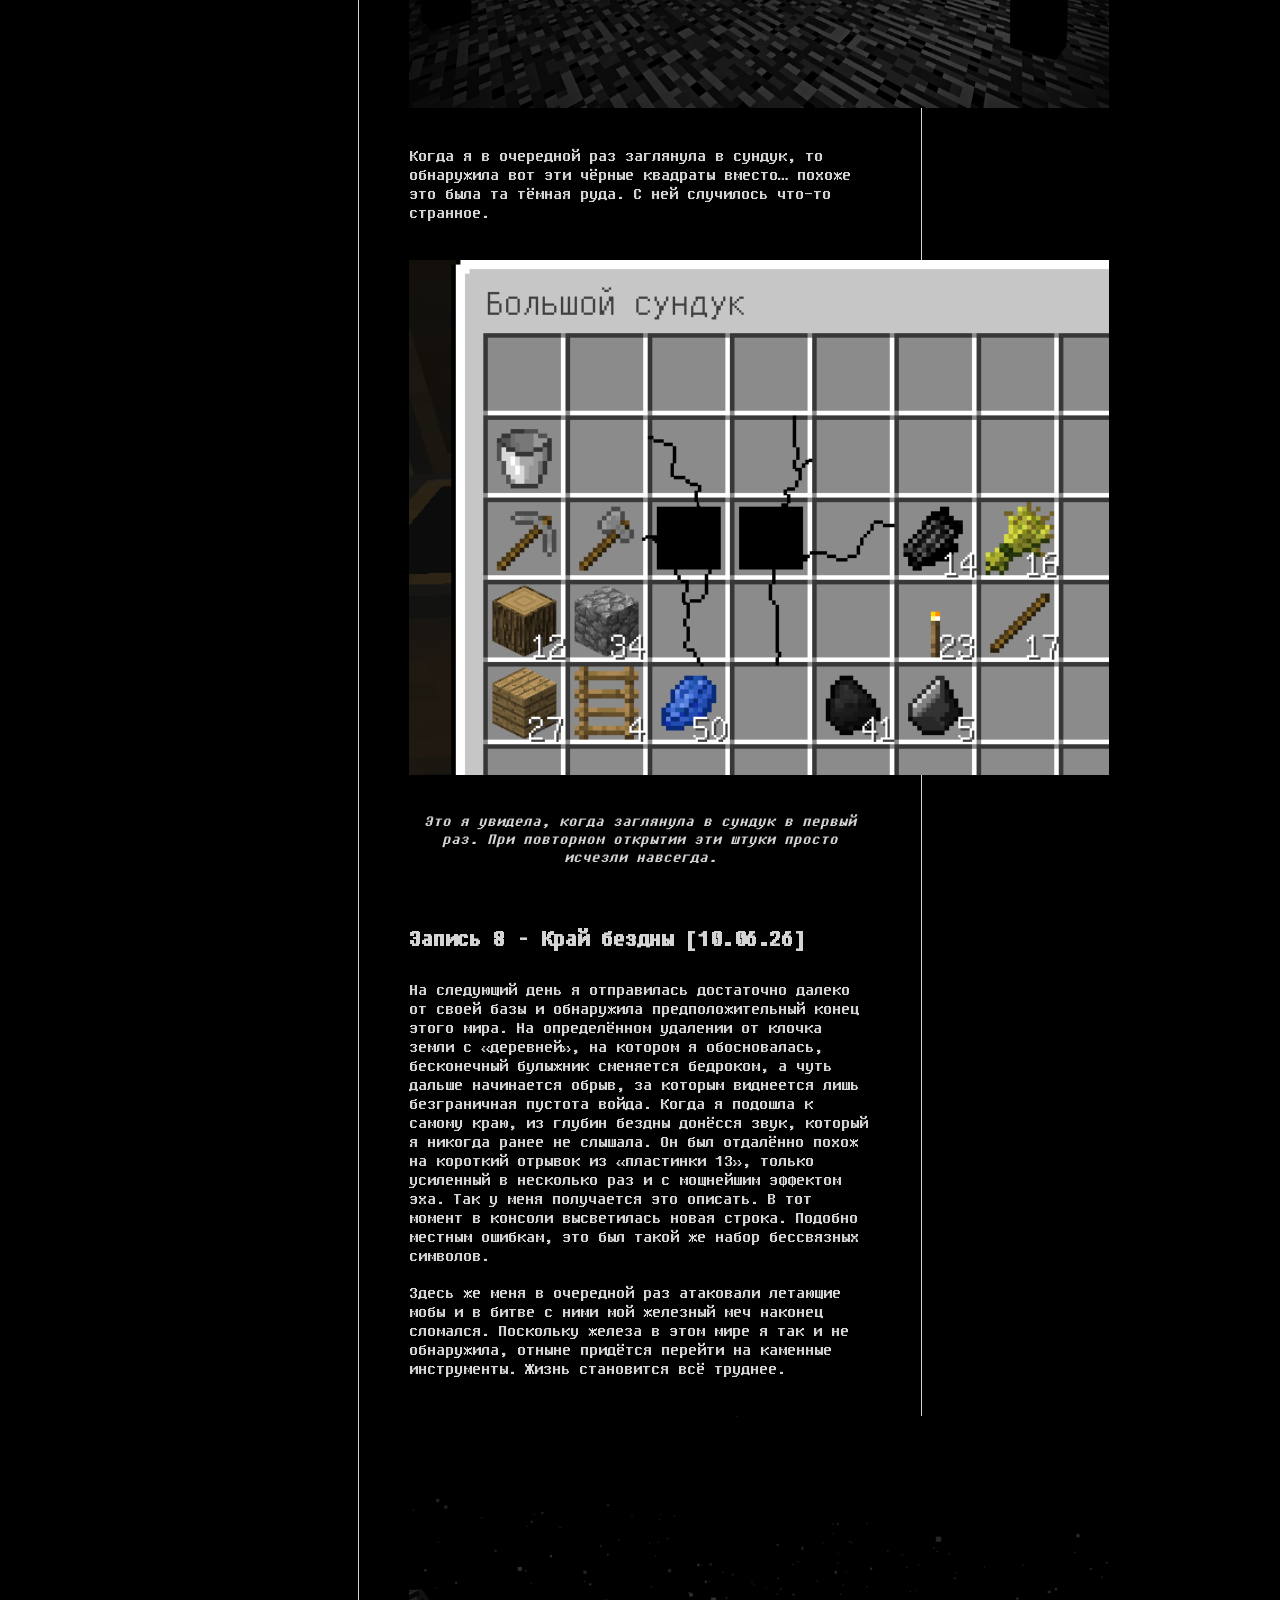
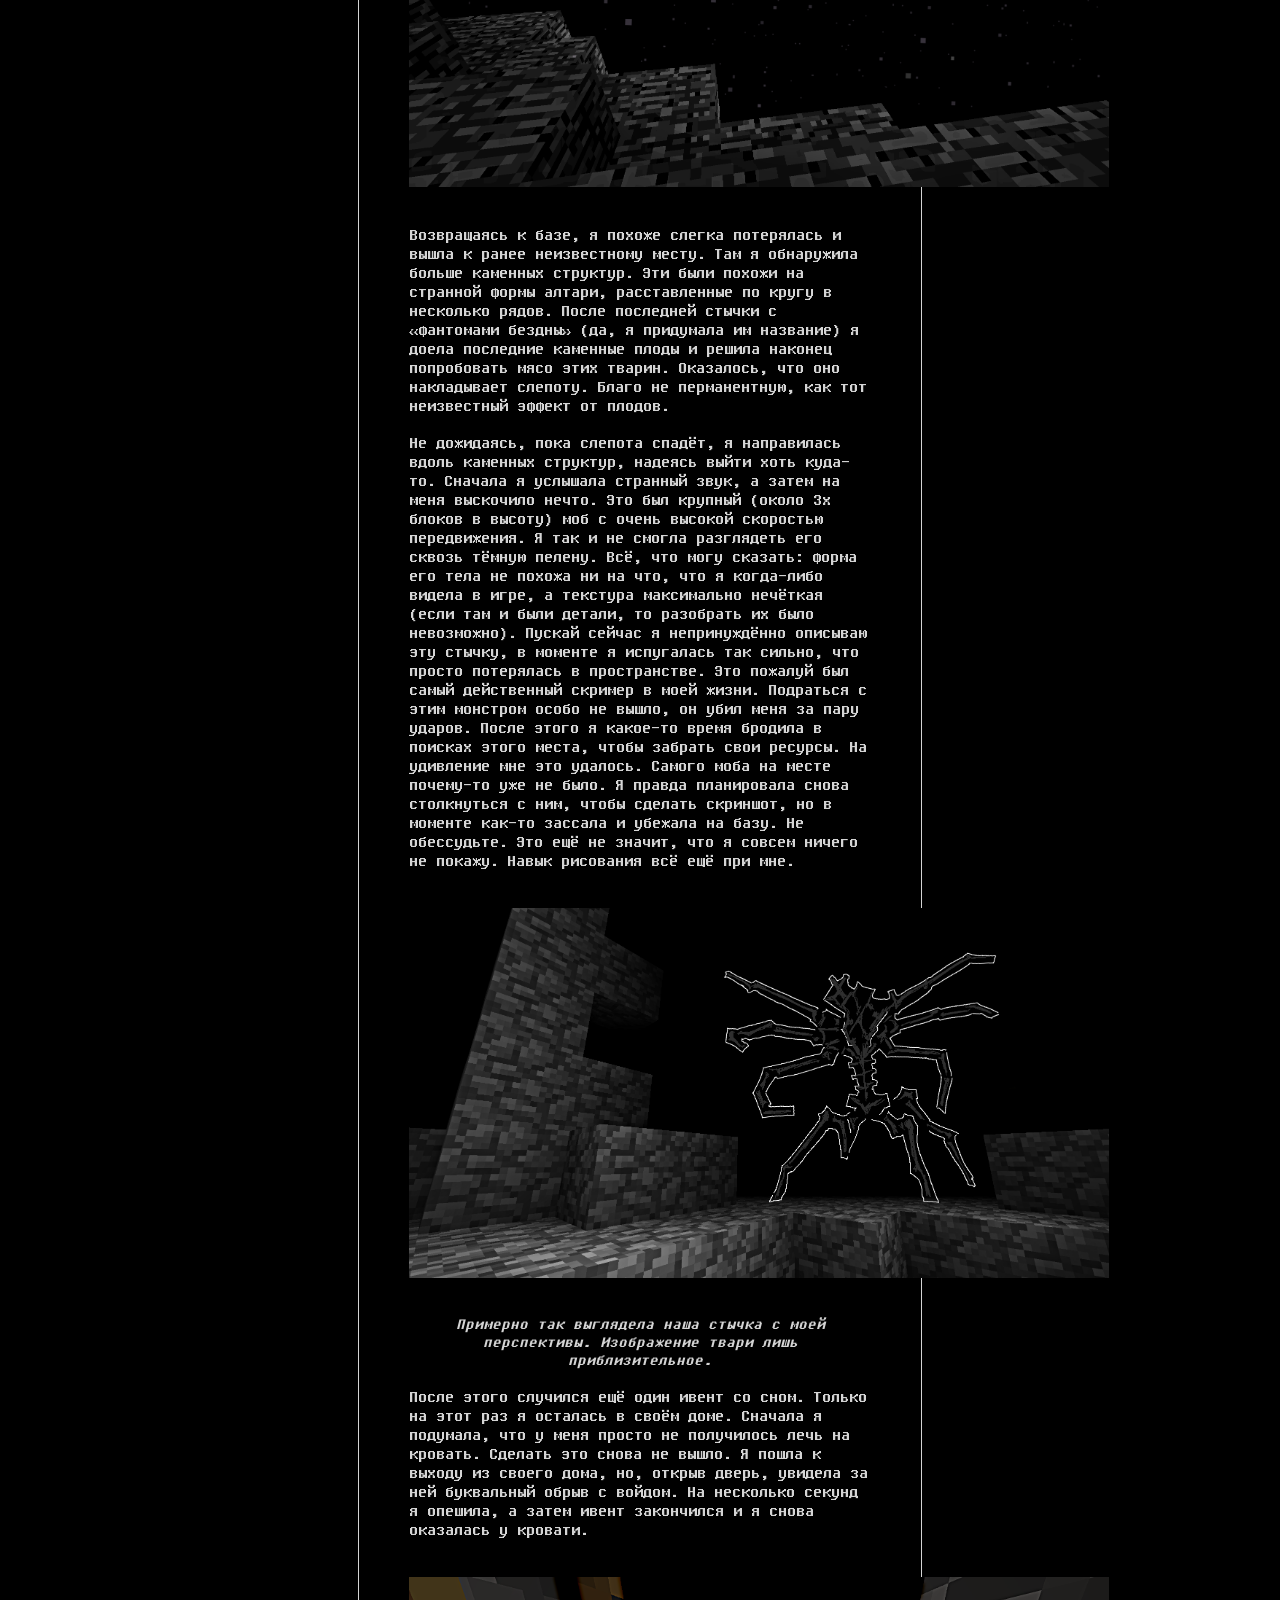
==== commit 8a2d1600: "Update page-abyss-explorer.html" ====
--- a/page-abyss-explorer.html
+++ b/page-abyss-explorer.html
@@ -21,7 +21,7 @@
 
         <h2 class="heading">Запись 1 – Начало и путь в бездну [05.06.26]</h2>
         <p class="main-text">
-            Описываемый мод был найден мной на сайте minecraft-inside.ru. Это место являет собой настоящую кладезь всякого старого, созданного на чистом энтузиазме контента. Идеальное поле для поисков забытых и пропущенных всеми хидден-гемов. 
+            Описываемый мод был найден мной на сайте minecraft-inside.ru. Это место являет собой настоящий кладезь всякого старого, созданного на чистом энтузиазме контента. Идеальное поле для поисков забытых и пропущенных всеми хидден-гемов. 
         </p>
         <p class="main-text">
             Не знаю, чем меня привлёк данный мод, может его обложка предвещала нечто необычное. Первая странность заключалась в отсутствии как такового описания на страничке мода. Там был небольшой блок нечитаемого текста, а также один единственный скриншот, изображающий войд. По крайней мере это было наиболее на него похоже. В конце ещё был маленький отрывок текста, гласящий что-то вроде: «ищи глубже». Собственно это всё, что находилось на странице. Даже ссылки для скачивания самого мода на месте не было. Она почему-то торчала в единственном комментарии под страницей аддона. Подобные обстоятельства как будто не предвещают чего-то играбельного, не то что качественного. И всё же моё любопытство взяло вверх. И, похоже, что не зря. Так получилось, что на данный момент страницы этого мода на сайте больше нет. Возможно она была удалена модерацией, не знаю. Единственное, что от неё осталось, так это вышеупомянутая обложка, которую я как раз использовала для данного обзора.
@@ -69,7 +69,7 @@
         <p class="note">Единственный, пролетевший достаточно близко, чтобы можно было увидеть.</p>
         <img class="screenshot" src="img/Screenshot_9_1.png">
         <p class="main-text">
-            В массивах булыжника удалось накопать только щебень, уголь и лазурит. Ни лавы, ни редстоуна, ни других руд я не встретила. Полное отсутствие излучающих хоть какой-то свет предметов даже как-то насторожило меня. Словно в этом месте просто нет места свету. 
+            В массивах булыжника удалось накопать только щебень, уголь и лазурит. Ни лавы, ни редстоуна, ни других руд я не встретила. Полное отсутствие излучающих хоть какой-то свет предметов даже как-то насторожило меня. Словно в этом мире просто нет места свету. 
 
         </p>
         <p class="main-text">
